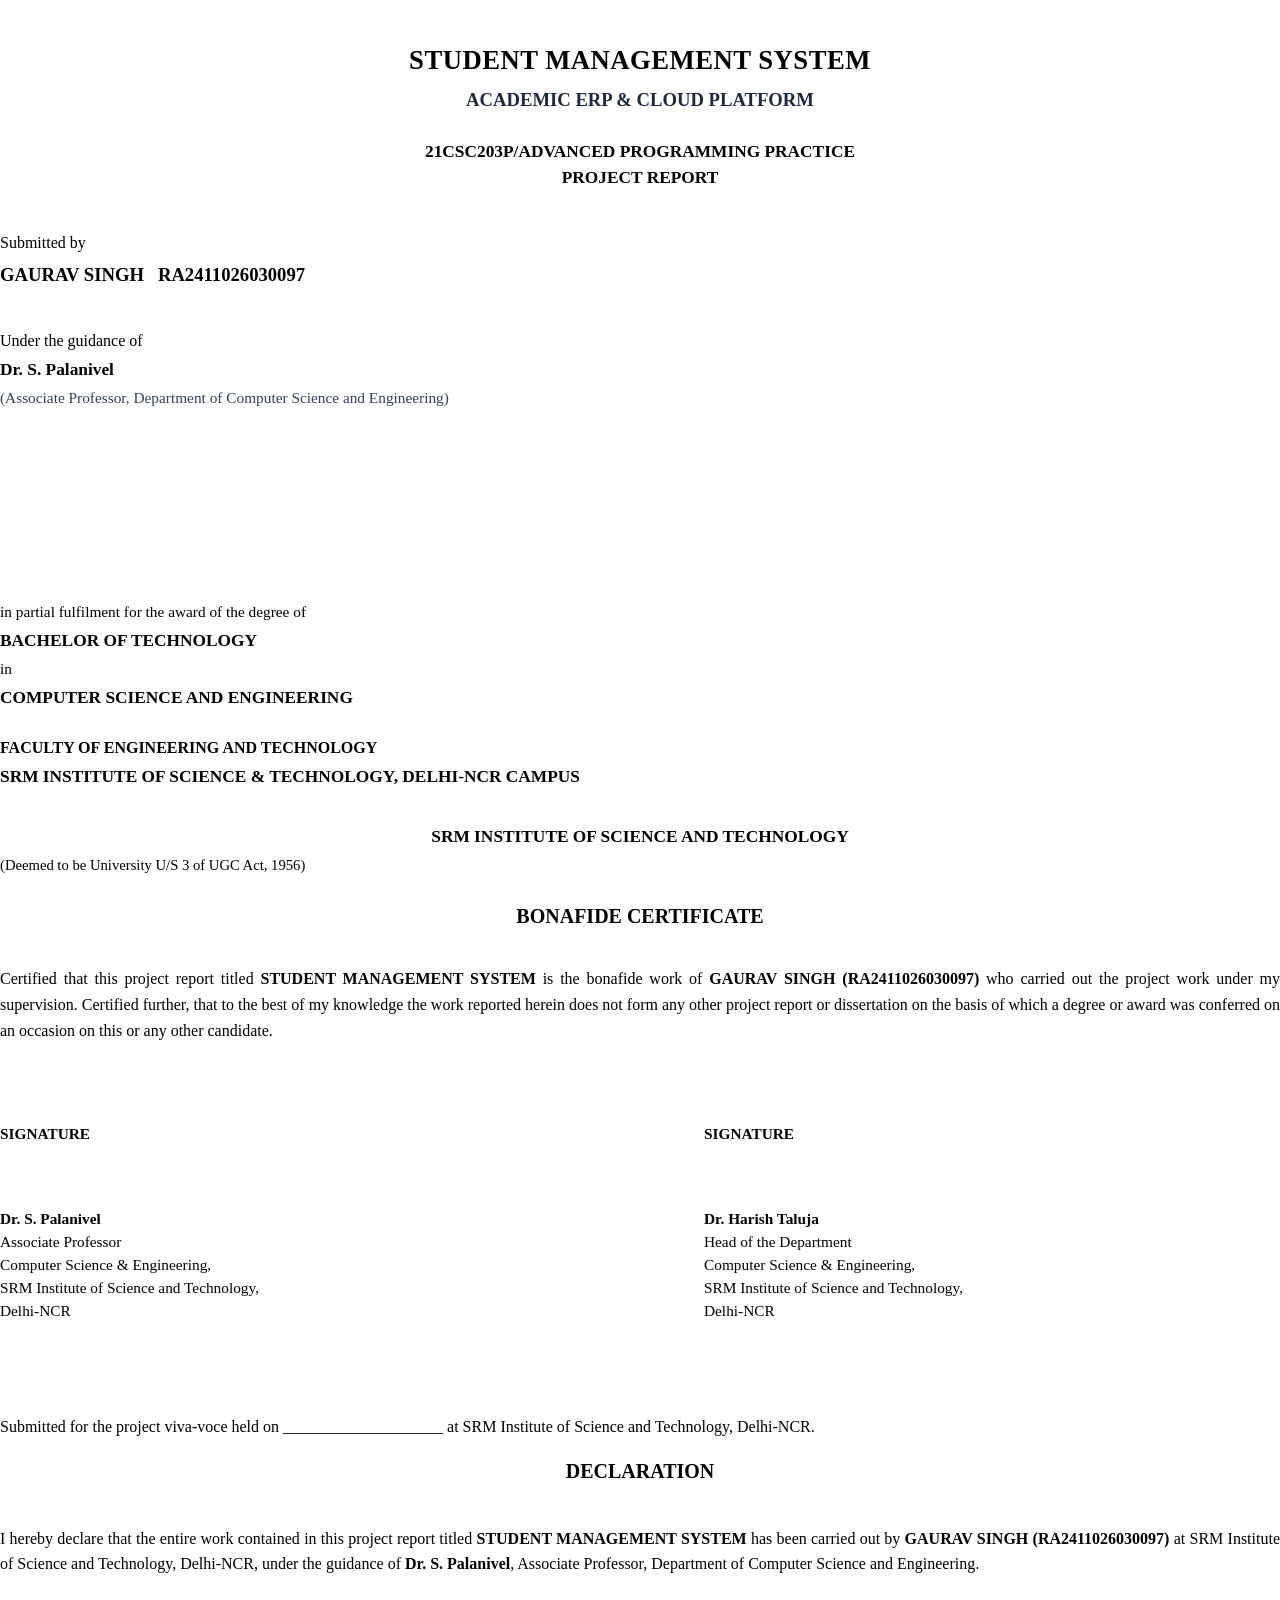
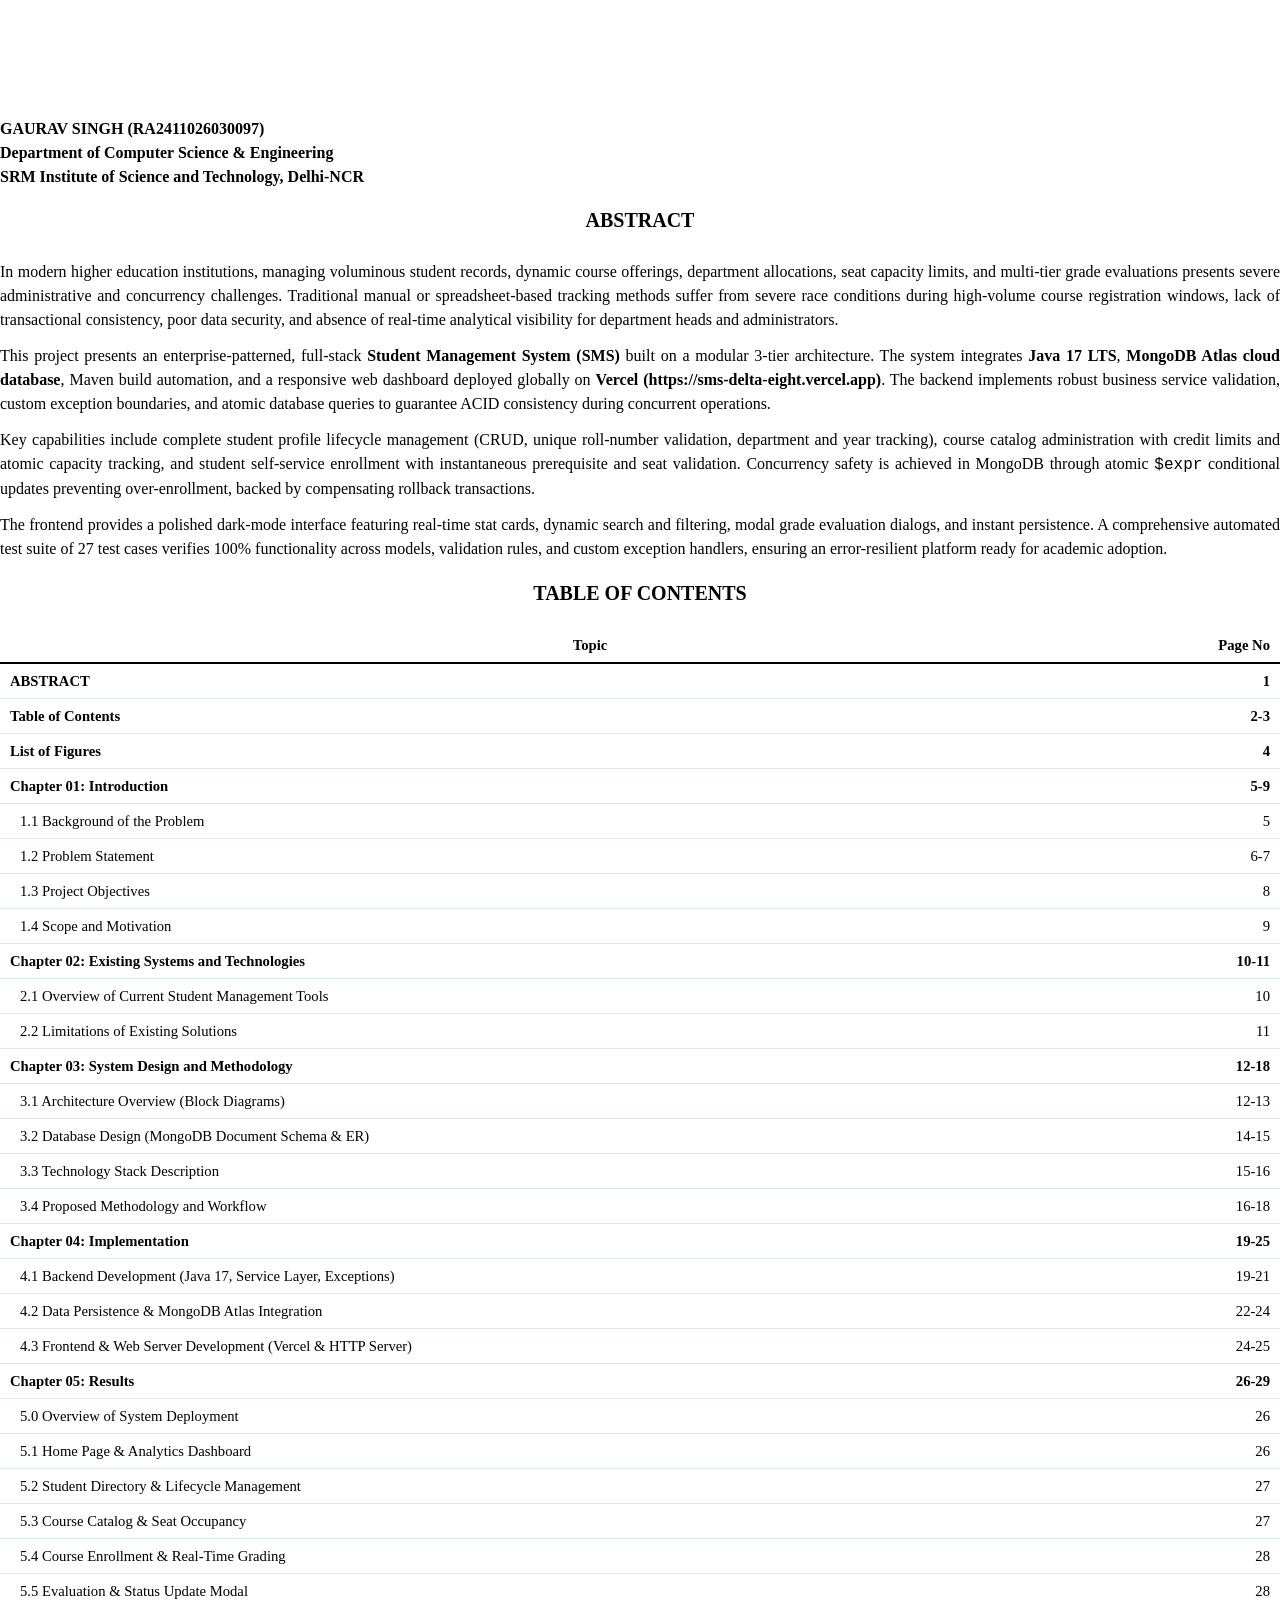
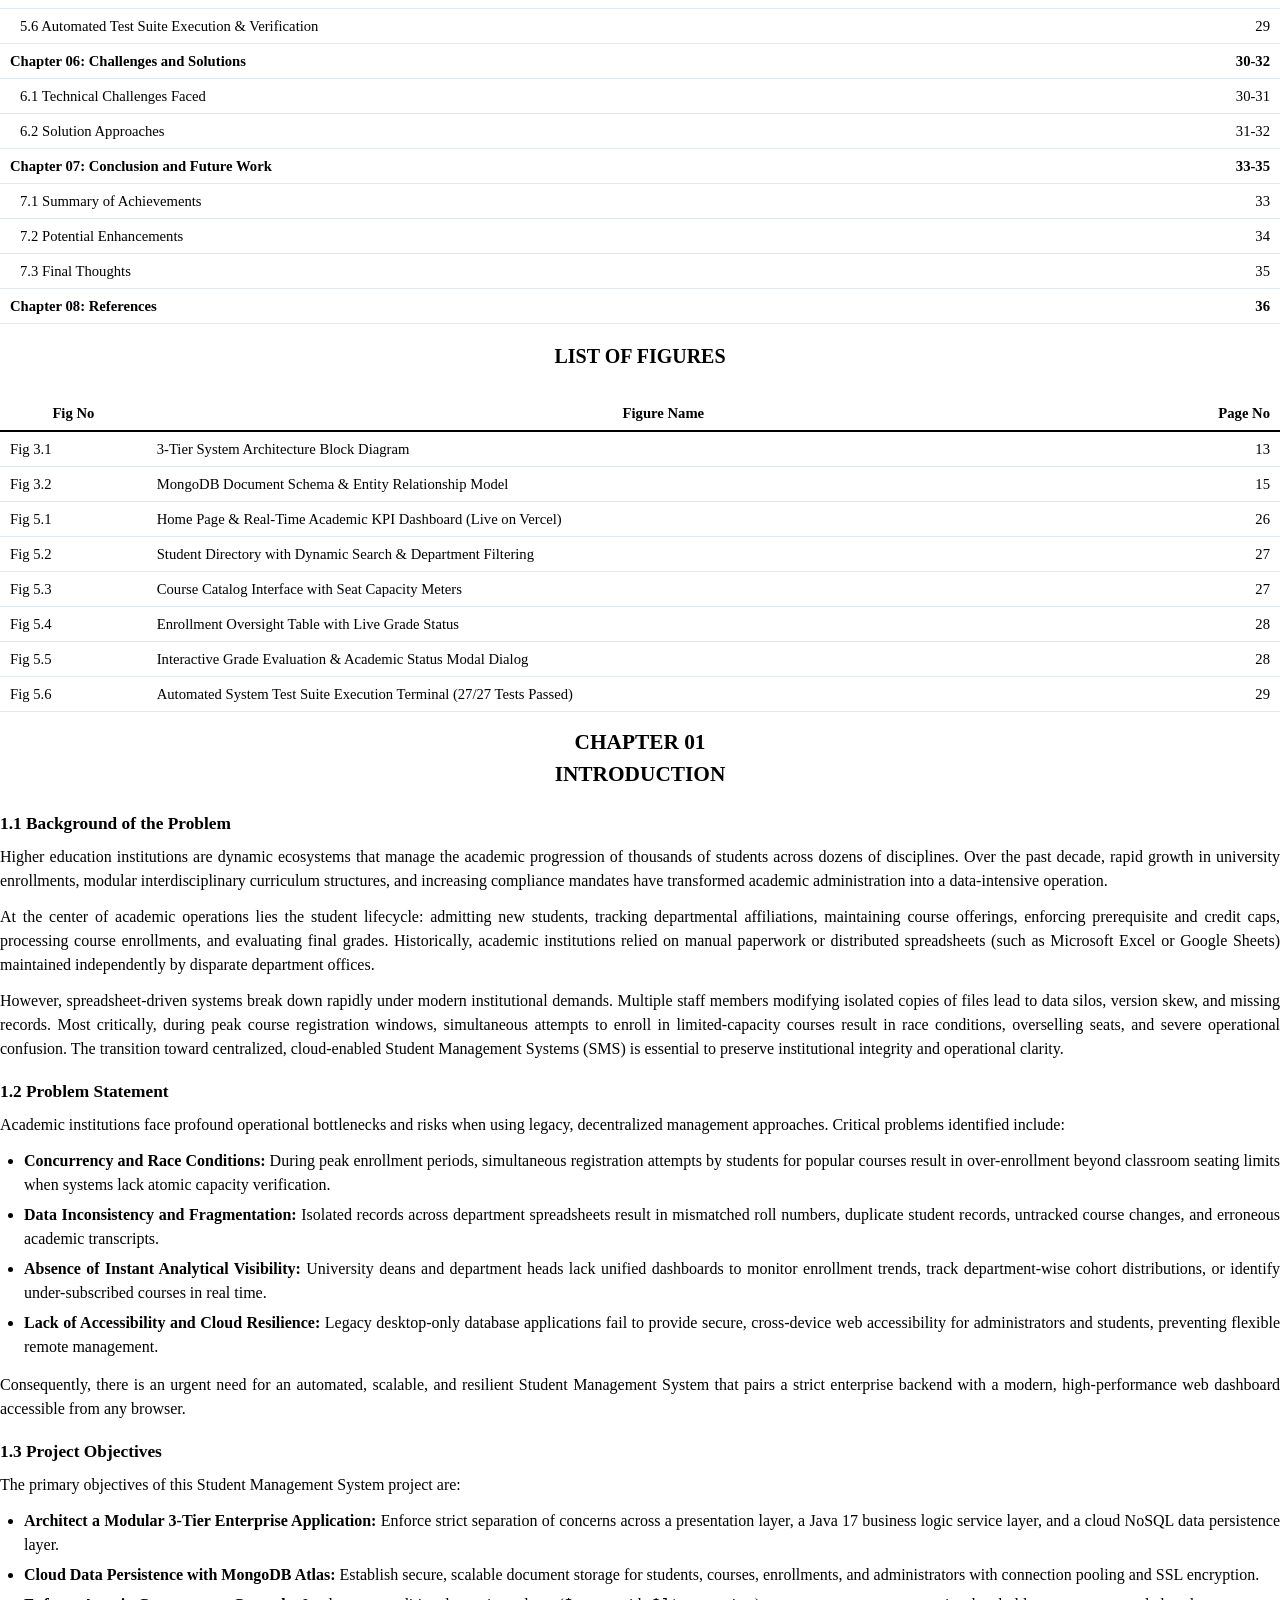
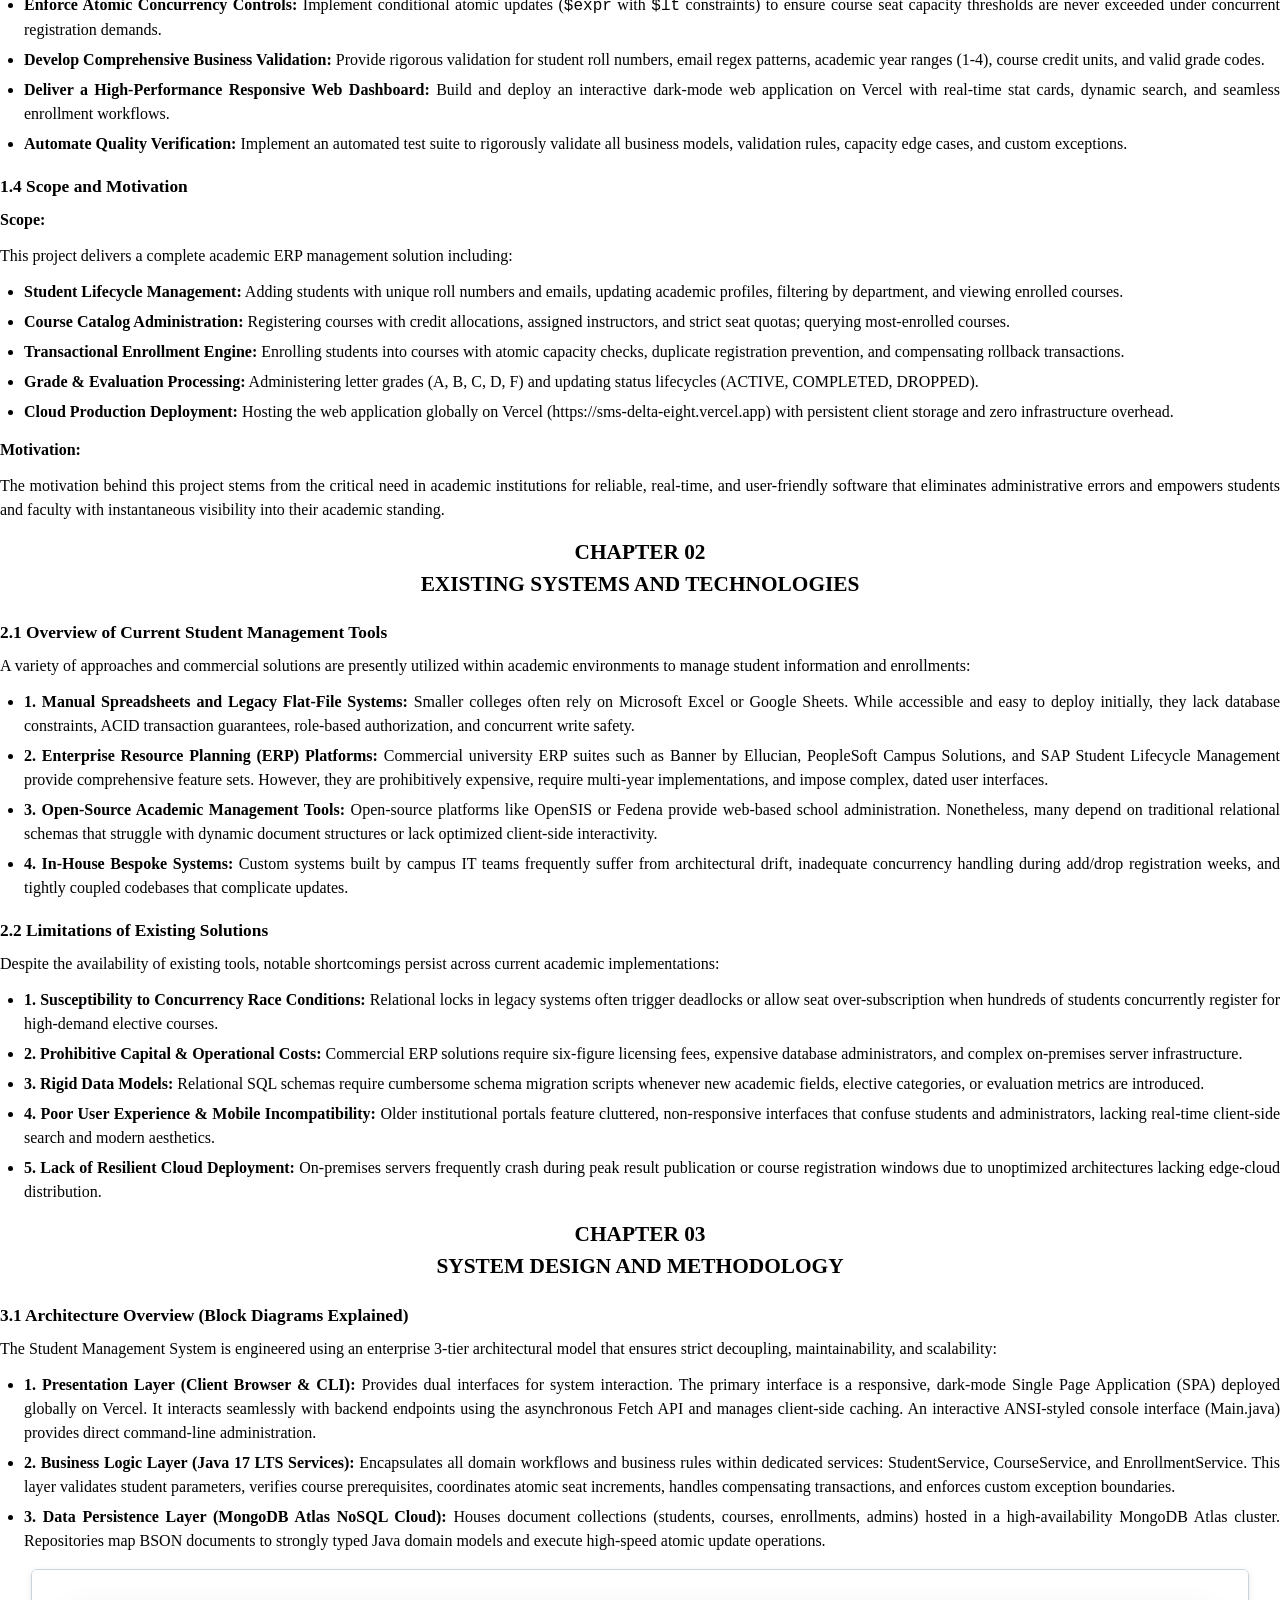
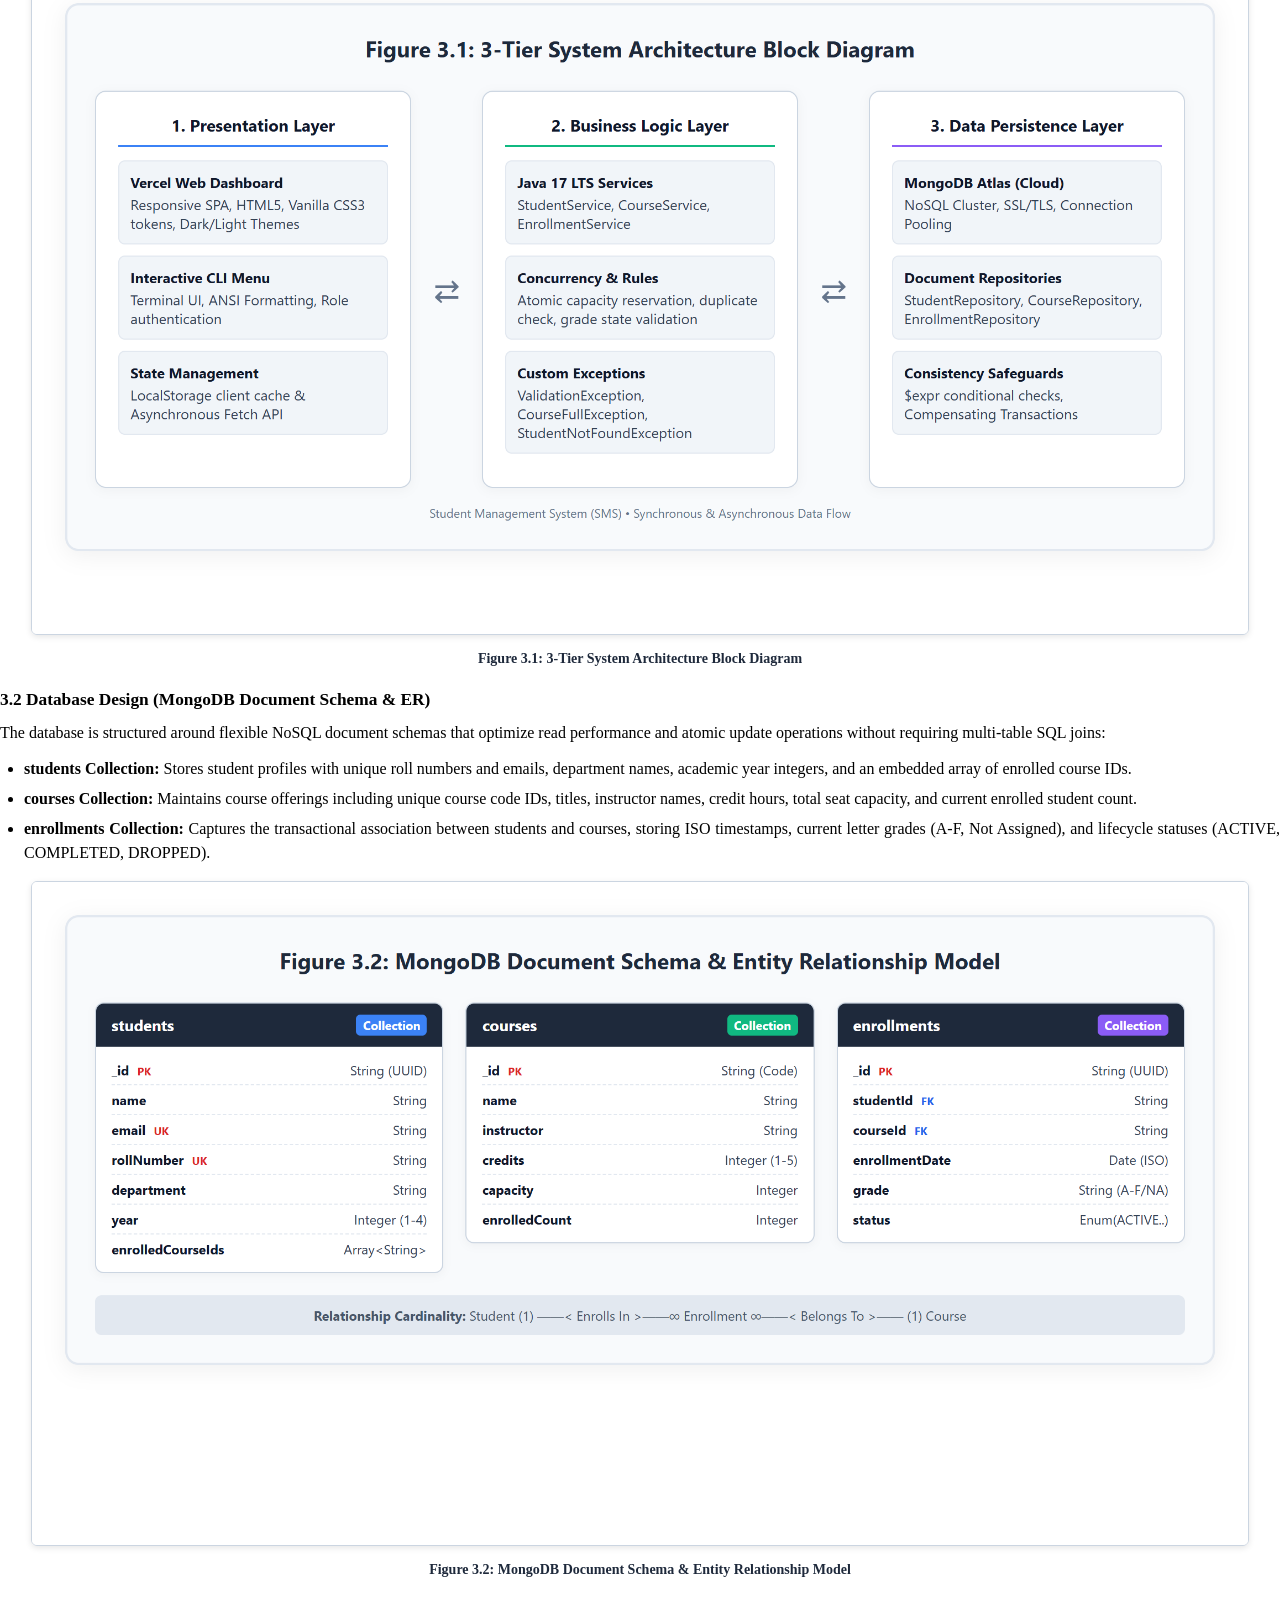
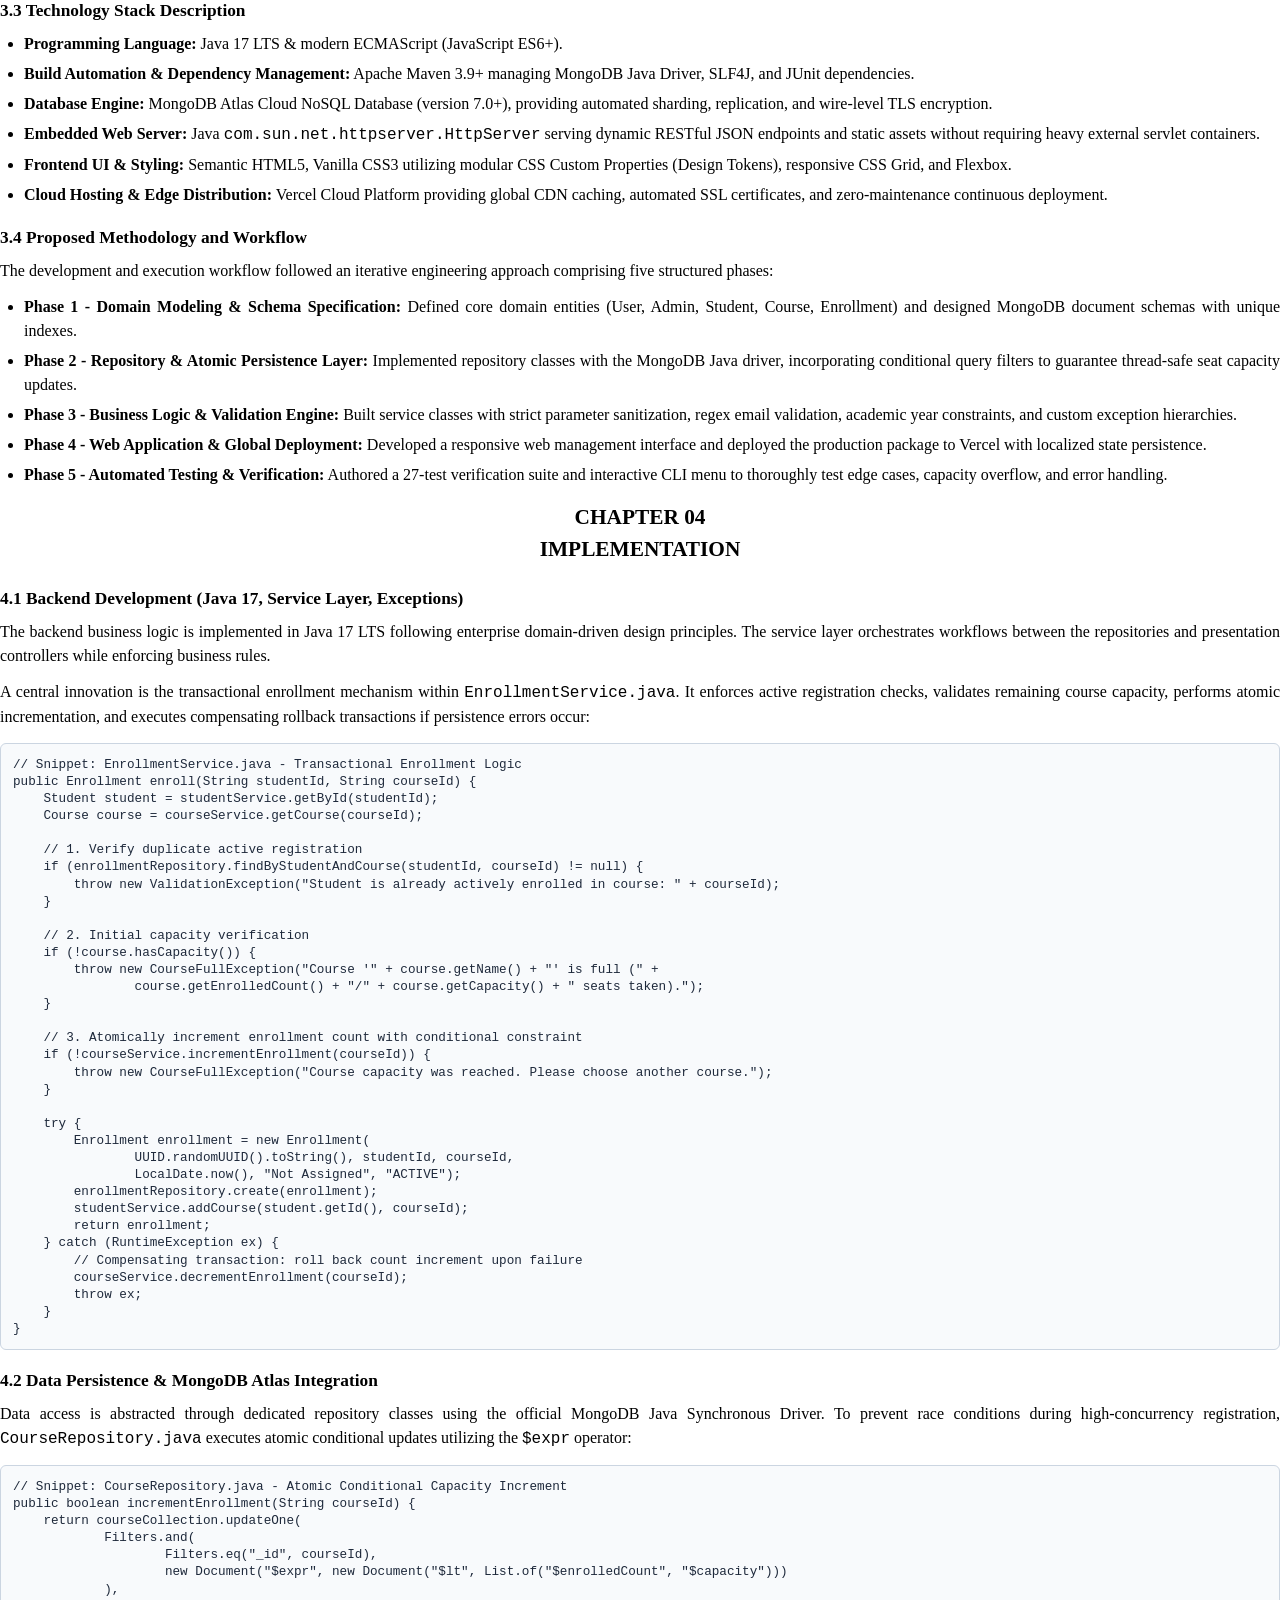
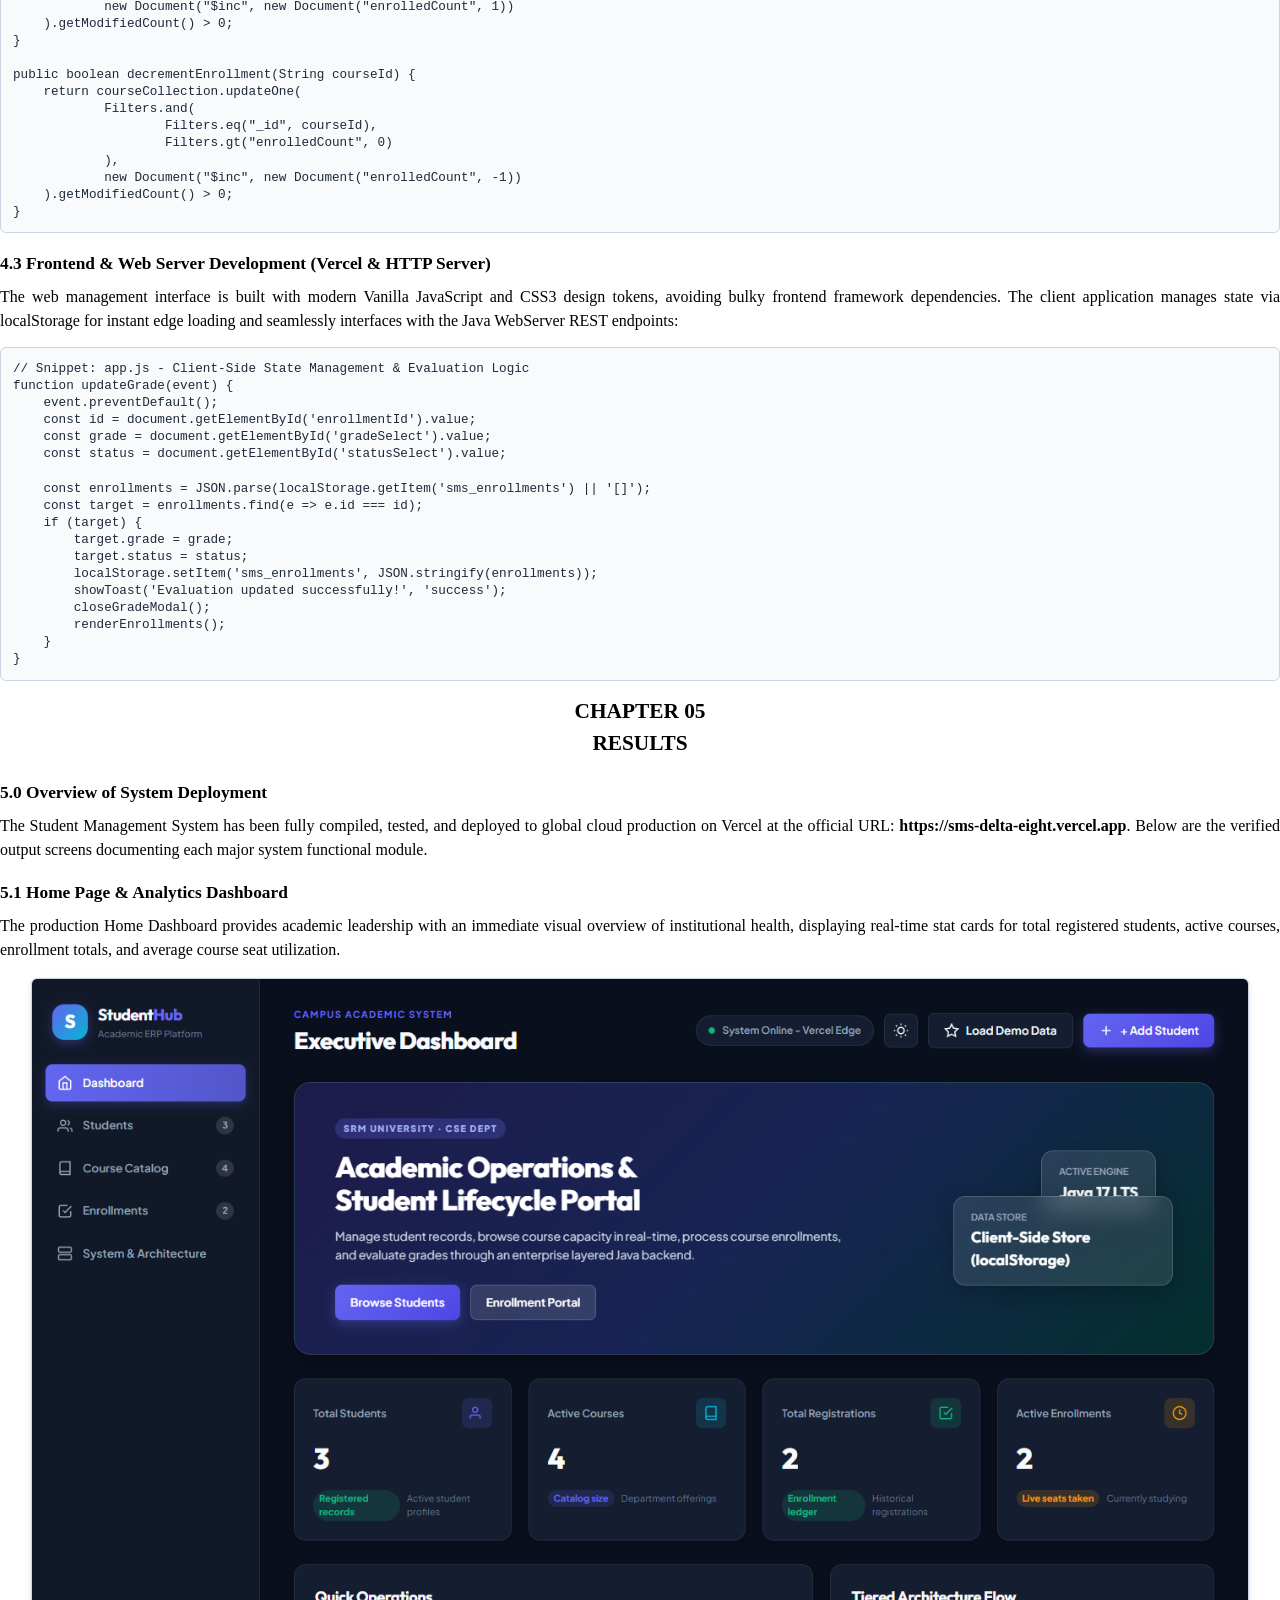
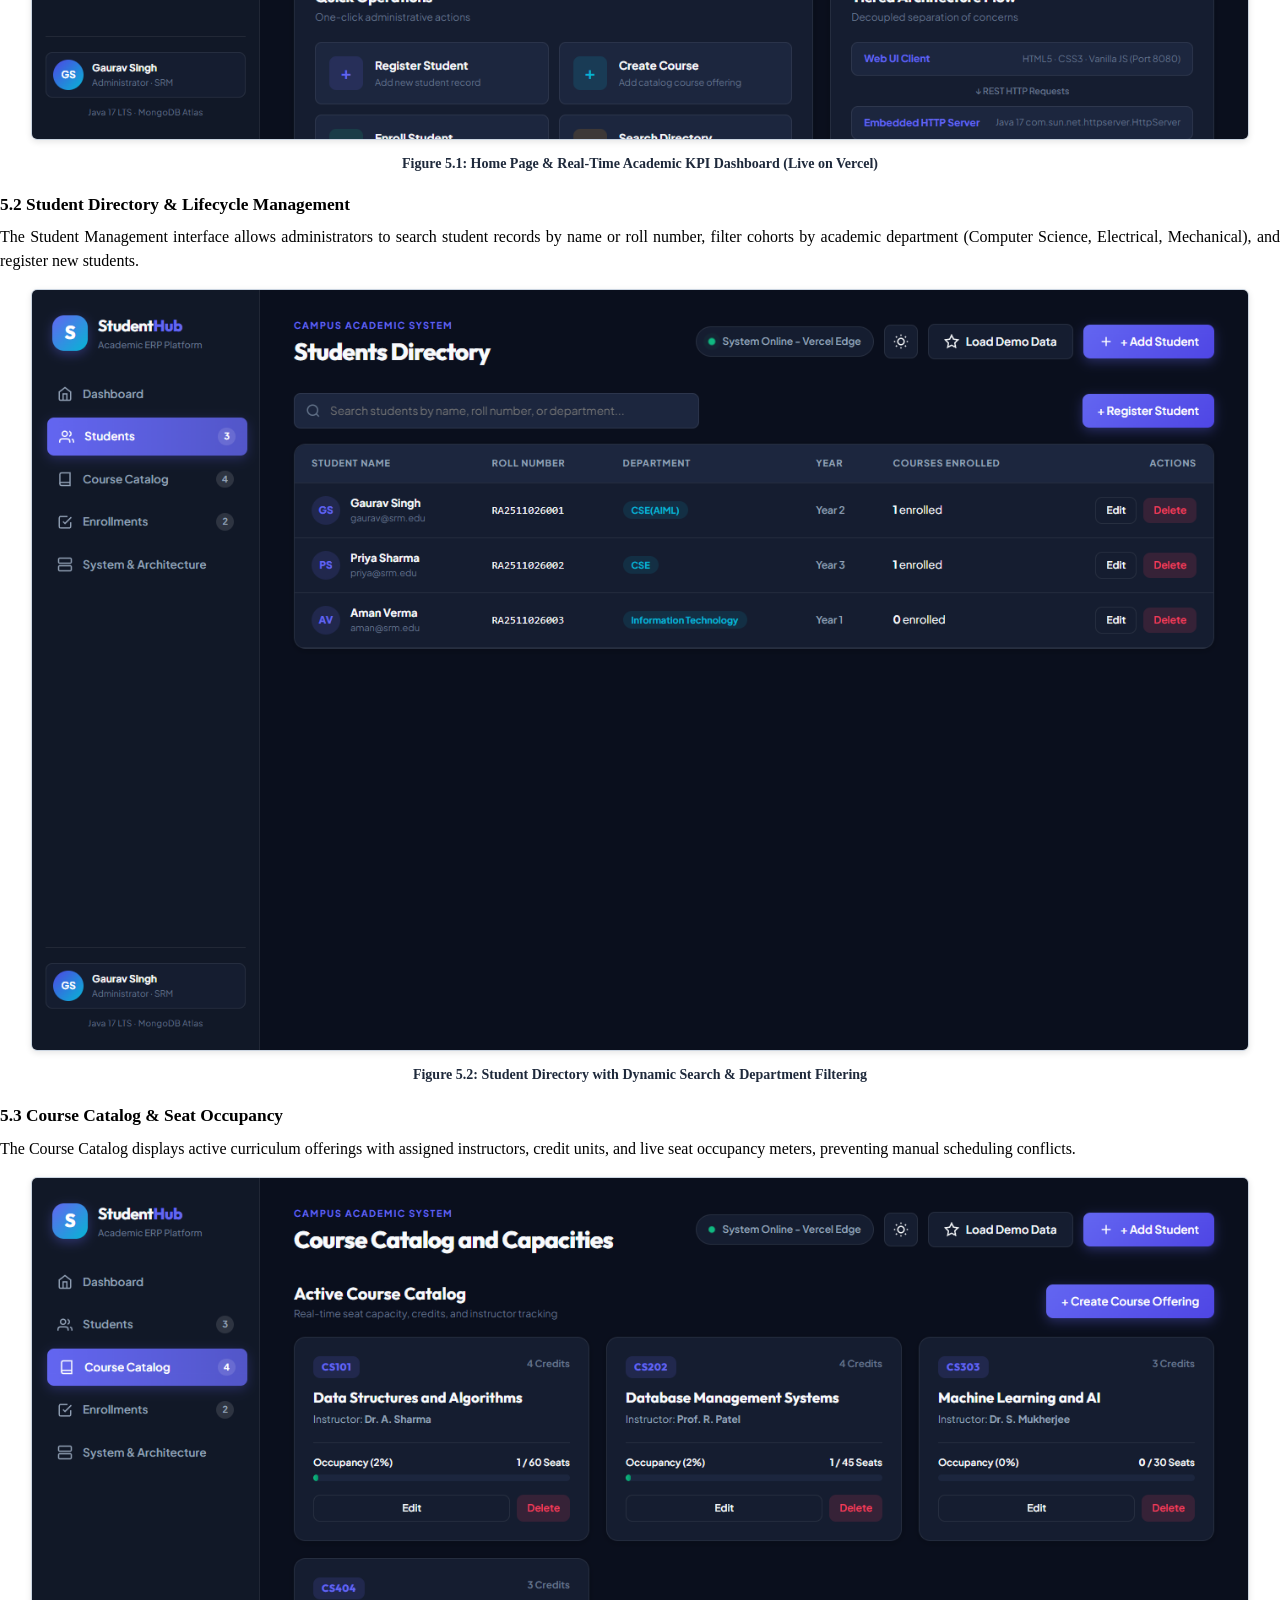
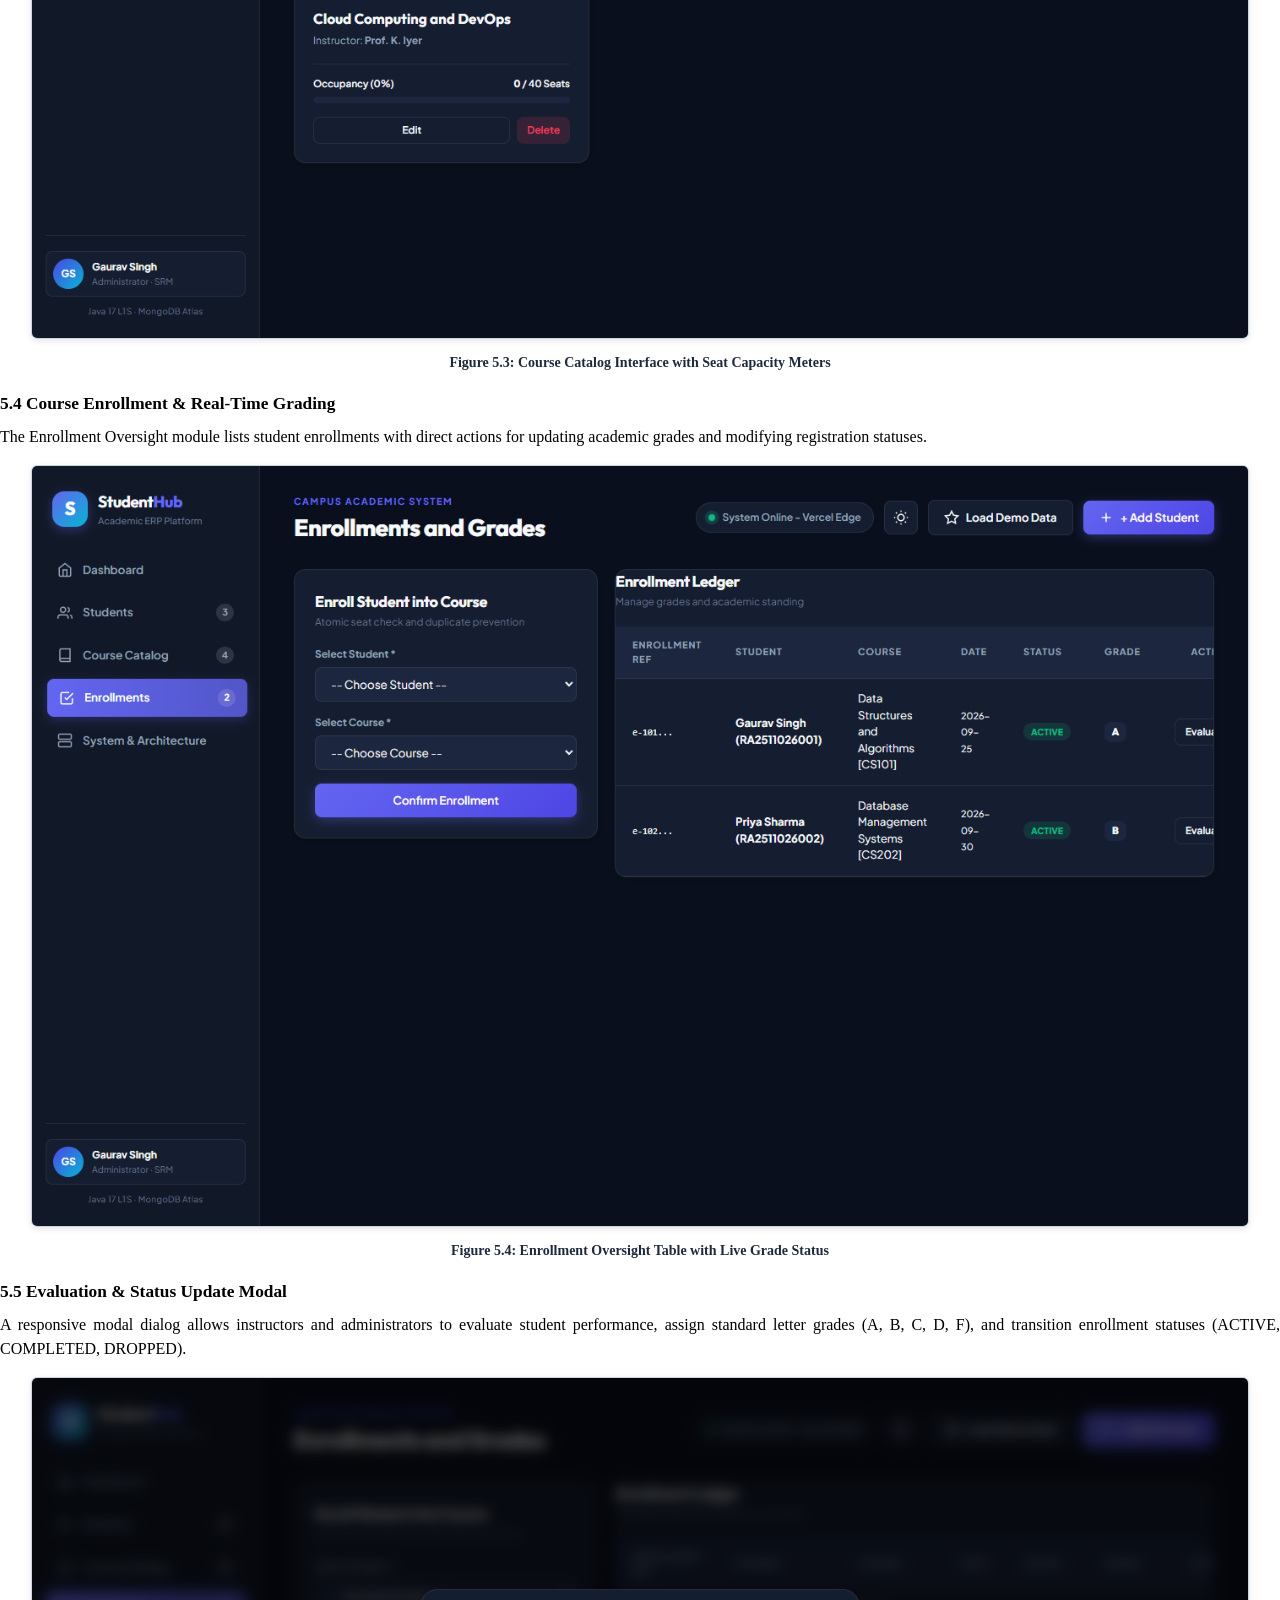
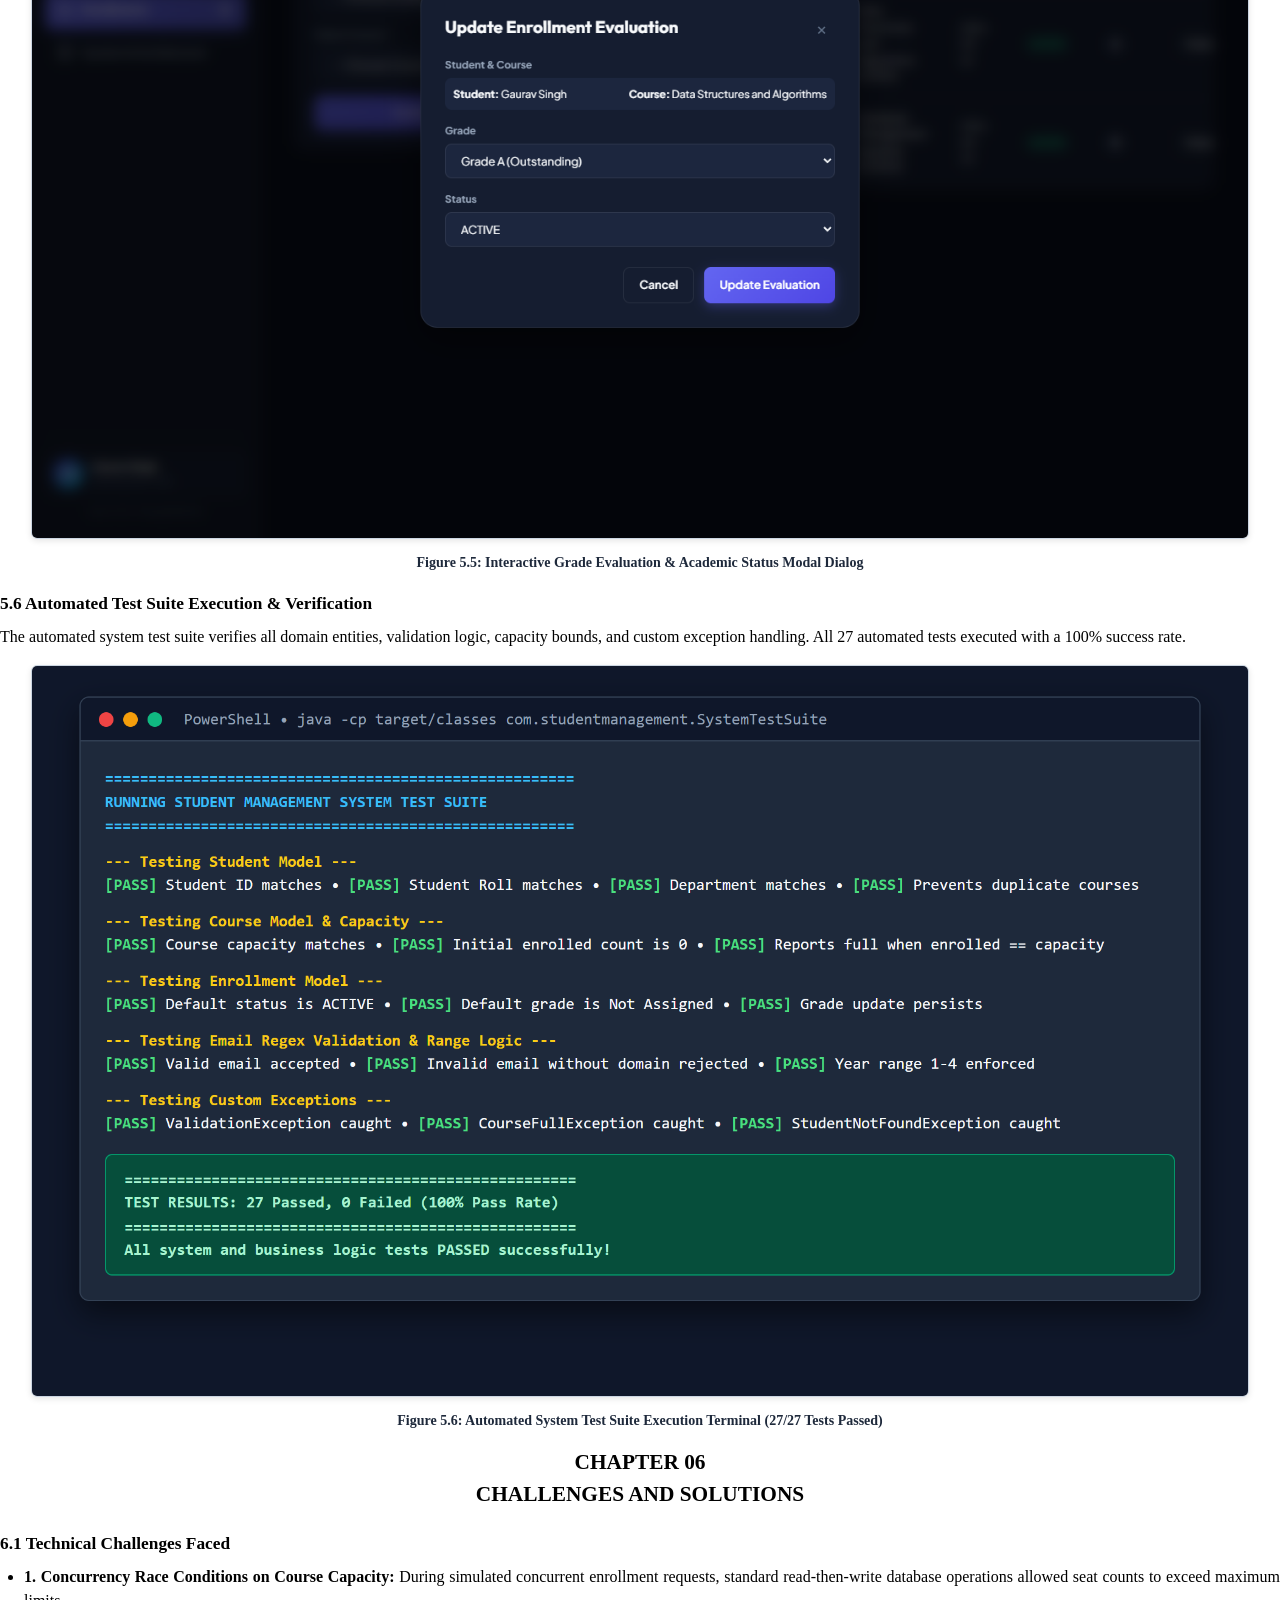
==== docs/STUDENT_MANAGEMENT_SYSTEM_PROJECT_REPORT.html @ 034944c7 "docs: add formal project report (PDF, DOCX, HTML) with live system screenshots, architecture diagram" ====
<!DOCTYPE html>
  <html>
  <head>
    <meta charset="UTF-8">
    <title>Student Management System - Project Report</title>
    <style>
      @page {
        size: A4;
        margin: 24mm 20mm 24mm 20mm;
        @bottom-right {
          content: counter(page);
          font-family: 'Times New Roman', serif;
          font-size: 11pt;
        }
      }
      body {
        font-family: 'Times New Roman', Times, serif;
        font-size: 12pt;
        line-height: 1.5;
        color: #000000;
        margin: 0;
        padding: 0;
      }
      .page-break {
        page-break-before: always;
      }
      .avoid-break {
        page-break-inside: avoid;
      }
      h1.report-title {
        text-align: center;
        font-size: 20pt;
        font-weight: bold;
        margin-top: 40px;
        margin-bottom: 6px;
        text-transform: uppercase;
        letter-spacing: 0.5px;
      }
      h2.report-subtitle {
        text-align: center;
        font-size: 14pt;
        font-weight: bold;
        margin-top: 0;
        margin-bottom: 25px;
        color: #1e293b;
      }
      h3.course-info {
        text-align: center;
        font-size: 13pt;
        font-weight: bold;
        margin-bottom: 40px;
      }
      .center-text {
        text-align: center;
      }
      .justify-text {
        text-align: justify;
      }
      .chapter-title {
        text-align: center;
        font-size: 16pt;
        font-weight: bold;
        margin-top: 15px;
        margin-bottom: 20px;
        text-transform: uppercase;
      }
      .sec-heading {
        font-size: 13pt;
        font-weight: bold;
        margin-top: 18px;
        margin-bottom: 8px;
      }
      p {
        margin-top: 0;
        margin-bottom: 12px;
        text-align: justify;
      }
      ul {
        margin-top: 0;
        margin-bottom: 14px;
        padding-left: 24px;
      }
      li {
        margin-bottom: 6px;
        text-align: justify;
      }
      .code-container {
        background: #f8fafc;
        border: 1px solid #cbd5e1;
        border-radius: 6px;
        padding: 12px;
        margin: 14px 0;
        font-family: 'Consolas', 'Courier New', monospace;
        font-size: 9.5pt;
        line-height: 1.35;
        color: #1e293b;
        white-space: pre-wrap;
        page-break-inside: avoid;
      }
      .figure-box {
        text-align: center;
        margin: 16px 0;
        page-break-inside: avoid;
      }
      .figure-box img {
        max-width: 95%;
        border: 1px solid #cbd5e1;
        border-radius: 6px;
        box-shadow: 0 2px 6px rgba(0,0,0,0.1);
      }
      .figure-caption {
        font-size: 10.5pt;
        font-weight: bold;
        margin-top: 6px;
        color: #1e293b;
      }
      table.data-table {
        width: 100%;
        border-collapse: collapse;
        margin: 15px 0;
        page-break-inside: avoid;
      }
      table.data-table th, table.data-table td {
        border-bottom: 1px solid #e2e8f0;
        padding: 6px 10px;
        font-size: 11pt;
      }
      table.data-table th {
        font-weight: bold;
        border-bottom: 2px solid #000;
      }
      .cert-signatures {
        display: flex;
        justify-content: space-between;
        margin-top: 80px;
        page-break-inside: avoid;
      }
      .sign-box {
        width: 45%;
        font-size: 11.5pt;
      }
    </style>
  </head>
  <body>

    <!-- ================= PAGE 1: COVER PAGE ================= -->
    <div style="min-height: 90vh; display: flex; flex-direction: column; justify-content: space-between;">
      <div>
        <h1 class="report-title">STUDENT MANAGEMENT SYSTEM</h1>
        <h2 class="report-subtitle">ACADEMIC ERP & CLOUD PLATFORM</h2>
        <h3 class="course-info">21CSC203P/ADVANCED PROGRAMMING PRACTICE<br>PROJECT REPORT</h3>
        
        <div class="center-text" style="margin: 40px 0;">
          <p style="font-size: 12pt; margin-bottom: 6px;">Submitted by</p>
          <p style="font-size: 14pt; font-weight: bold; margin-bottom: 0;">GAURAV SINGH &nbsp; RA2411026030097</p>
        </div>

        <div class="center-text" style="margin: 40px 0;">
          <p style="font-size: 12pt; margin-bottom: 4px;">Under the guidance of</p>
          <p style="font-size: 13pt; font-weight: bold; margin-bottom: 4px;">Dr. S. Palanivel</p>
          <p style="font-size: 11.5pt; color: #334155;">(Associate Professor, Department of Computer Science and Engineering)</p>
        </div>
      </div>

      <div class="center-text" style="margin-bottom: 20px;">
        <p style="font-size: 11.5pt; margin-bottom: 4px;">in partial fulfilment for the award of the degree of</p>
        <p style="font-size: 13pt; font-weight: bold; margin-bottom: 4px;">BACHELOR OF TECHNOLOGY</p>
        <p style="font-size: 11.5pt; margin-bottom: 4px;">in</p>
        <p style="font-size: 13pt; font-weight: bold; margin-bottom: 25px;">COMPUTER SCIENCE AND ENGINEERING</p>
        <p style="font-size: 12pt; font-weight: bold; margin-bottom: 4px;">FACULTY OF ENGINEERING AND TECHNOLOGY</p>
        <p style="font-size: 13pt; font-weight: bold; margin-bottom: 0;">SRM INSTITUTE OF SCIENCE & TECHNOLOGY, DELHI-NCR CAMPUS</p>
      </div>
    </div>

    <!-- ================= PAGE 2: BONAFIDE CERTIFICATE ================= -->
    <div class="page-break">
      <div class="center-text" style="margin-bottom: 25px;">
        <h2 style="font-size: 13pt; margin-bottom: 4px;">SRM INSTITUTE OF SCIENCE AND TECHNOLOGY</h2>
        <p style="font-size: 11pt; margin-bottom: 25px;">(Deemed to be University U/S 3 of UGC Act, 1956)</p>
        <h2 style="font-size: 15pt; font-weight: bold;">BONAFIDE CERTIFICATE</h2>
      </div>

      <p class="justify-text" style="font-size: 12pt; line-height: 1.6; margin-top: 35px;">
        Certified that this project report titled <strong>STUDENT MANAGEMENT SYSTEM</strong> is the bonafide work of 
        <strong>GAURAV SINGH (RA2411026030097)</strong> who carried out the project work under my supervision. 
        Certified further, that to the best of my knowledge the work reported herein does not form any other project 
        report or dissertation on the basis of which a degree or award was conferred on an occasion on this or any other candidate.
      </p>

      <div class="cert-signatures">
        <div class="sign-box">
          <p><strong>SIGNATURE</strong></p>
          <div style="height: 50px;"></div>
          <p><strong>Dr. S. Palanivel</strong><br>
          Associate Professor<br>
          Computer Science & Engineering,<br>
          SRM Institute of Science and Technology,<br>
          Delhi-NCR</p>
        </div>
        <div class="sign-box" style="text-align: right;">
          <p><strong>SIGNATURE</strong></p>
          <div style="height: 50px;"></div>
          <p><strong>Dr. Harish Taluja</strong><br>
          Head of the Department<br>
          Computer Science & Engineering,<br>
          SRM Institute of Science and Technology,<br>
          Delhi-NCR</p>
        </div>
      </div>

      <div style="margin-top: 80px;">
        <p>Submitted for the project viva-voce held on ____________________ at SRM Institute of Science and Technology, Delhi-NCR.</p>
      </div>
    </div>

    <!-- ================= PAGE 3: DECLARATION ================= -->
    <div class="page-break">
      <div class="center-text" style="margin-bottom: 40px;">
        <h2 style="font-size: 15pt; font-weight: bold;">DECLARATION</h2>
      </div>

      <p class="justify-text" style="font-size: 12pt; line-height: 1.6;">
        I hereby declare that the entire work contained in this project report titled <strong>STUDENT MANAGEMENT SYSTEM</strong> 
        has been carried out by <strong>GAURAV SINGH (RA2411026030097)</strong> at SRM Institute of Science and Technology, 
        Delhi-NCR, under the guidance of <strong>Dr. S. Palanivel</strong>, Associate Professor, Department of Computer Science and Engineering.
      </p>

      <div style="margin-top: 140px; text-align: right;">
        <p style="font-weight: bold; line-height: 1.5;">
          GAURAV SINGH (RA2411026030097)<br>
          Department of Computer Science & Engineering<br>
          SRM Institute of Science and Technology, Delhi-NCR
        </p>
      </div>
    </div>

    <!-- ================= PAGE 4: ABSTRACT ================= -->
    <div class="page-break">
      <div class="center-text" style="margin-bottom: 25px;">
        <h2 style="font-size: 15pt; font-weight: bold;">ABSTRACT</h2>
      </div>

      <p>
        In modern higher education institutions, managing voluminous student records, dynamic course offerings, department allocations, seat capacity limits, and multi-tier grade evaluations presents severe administrative and concurrency challenges. Traditional manual or spreadsheet-based tracking methods suffer from severe race conditions during high-volume course registration windows, lack of transactional consistency, poor data security, and absence of real-time analytical visibility for department heads and administrators.
      </p>
      <p>
        This project presents an enterprise-patterned, full-stack <strong>Student Management System (SMS)</strong> built on a modular 3-tier architecture. The system integrates <strong>Java 17 LTS</strong>, <strong>MongoDB Atlas cloud database</strong>, Maven build automation, and a responsive web dashboard deployed globally on <strong>Vercel (https://sms-delta-eight.vercel.app)</strong>. The backend implements robust business service validation, custom exception boundaries, and atomic database queries to guarantee ACID consistency during concurrent operations.
      </p>
      <p>
        Key capabilities include complete student profile lifecycle management (CRUD, unique roll-number validation, department and year tracking), course catalog administration with credit limits and atomic capacity tracking, and student self-service enrollment with instantaneous prerequisite and seat validation. Concurrency safety is achieved in MongoDB through atomic <code>$expr</code> conditional updates preventing over-enrollment, backed by compensating rollback transactions.
      </p>
      <p>
        The frontend provides a polished dark-mode interface featuring real-time stat cards, dynamic search and filtering, modal grade evaluation dialogs, and instant persistence. A comprehensive automated test suite of 27 test cases verifies 100% functionality across models, validation rules, and custom exception handlers, ensuring an error-resilient platform ready for academic adoption.
      </p>
    </div>

    <!-- ================= PAGE 5: TABLE OF CONTENTS ================= -->
    <div class="page-break">
      <div class="center-text" style="margin-bottom: 20px;">
        <h2 style="font-size: 15pt; font-weight: bold;">TABLE OF CONTENTS</h2>
      </div>

      <table class="data-table">
        <tr><th>Topic</th><th style="text-align: right; width: 80px;">Page No</th></tr>
        <tr><td><strong>ABSTRACT</strong></td><td style="text-align: right;"><strong>1</strong></td></tr>
        <tr><td><strong>Table of Contents</strong></td><td style="text-align: right;"><strong>2-3</strong></td></tr>
        <tr><td><strong>List of Figures</strong></td><td style="text-align: right;"><strong>4</strong></td></tr>
        <tr><td><strong>Chapter 01: Introduction</strong></td><td style="text-align: right;"><strong>5-9</strong></td></tr>
        <tr><td style="padding-left: 20px;">1.1 Background of the Problem</td><td style="text-align: right;">5</td></tr>
        <tr><td style="padding-left: 20px;">1.2 Problem Statement</td><td style="text-align: right;">6-7</td></tr>
        <tr><td style="padding-left: 20px;">1.3 Project Objectives</td><td style="text-align: right;">8</td></tr>
        <tr><td style="padding-left: 20px;">1.4 Scope and Motivation</td><td style="text-align: right;">9</td></tr>
        <tr><td><strong>Chapter 02: Existing Systems and Technologies</strong></td><td style="text-align: right;"><strong>10-11</strong></td></tr>
        <tr><td style="padding-left: 20px;">2.1 Overview of Current Student Management Tools</td><td style="text-align: right;">10</td></tr>
        <tr><td style="padding-left: 20px;">2.2 Limitations of Existing Solutions</td><td style="text-align: right;">11</td></tr>
        <tr><td><strong>Chapter 03: System Design and Methodology</strong></td><td style="text-align: right;"><strong>12-18</strong></td></tr>
        <tr><td style="padding-left: 20px;">3.1 Architecture Overview (Block Diagrams)</td><td style="text-align: right;">12-13</td></tr>
        <tr><td style="padding-left: 20px;">3.2 Database Design (MongoDB Document Schema & ER)</td><td style="text-align: right;">14-15</td></tr>
        <tr><td style="padding-left: 20px;">3.3 Technology Stack Description</td><td style="text-align: right;">15-16</td></tr>
        <tr><td style="padding-left: 20px;">3.4 Proposed Methodology and Workflow</td><td style="text-align: right;">16-18</td></tr>
        <tr><td><strong>Chapter 04: Implementation</strong></td><td style="text-align: right;"><strong>19-25</strong></td></tr>
        <tr><td style="padding-left: 20px;">4.1 Backend Development (Java 17, Service Layer, Exceptions)</td><td style="text-align: right;">19-21</td></tr>
        <tr><td style="padding-left: 20px;">4.2 Data Persistence & MongoDB Atlas Integration</td><td style="text-align: right;">22-24</td></tr>
        <tr><td style="padding-left: 20px;">4.3 Frontend & Web Server Development (Vercel & HTTP Server)</td><td style="text-align: right;">24-25</td></tr>
        <tr><td><strong>Chapter 05: Results</strong></td><td style="text-align: right;"><strong>26-29</strong></td></tr>
        <tr><td style="padding-left: 20px;">5.0 Overview of System Deployment</td><td style="text-align: right;">26</td></tr>
        <tr><td style="padding-left: 20px;">5.1 Home Page & Analytics Dashboard</td><td style="text-align: right;">26</td></tr>
        <tr><td style="padding-left: 20px;">5.2 Student Directory & Lifecycle Management</td><td style="text-align: right;">27</td></tr>
        <tr><td style="padding-left: 20px;">5.3 Course Catalog & Seat Occupancy</td><td style="text-align: right;">27</td></tr>
        <tr><td style="padding-left: 20px;">5.4 Course Enrollment & Real-Time Grading</td><td style="text-align: right;">28</td></tr>
        <tr><td style="padding-left: 20px;">5.5 Evaluation & Status Update Modal</td><td style="text-align: right;">28</td></tr>
        <tr><td style="padding-left: 20px;">5.6 Automated Test Suite Execution & Verification</td><td style="text-align: right;">29</td></tr>
        <tr><td><strong>Chapter 06: Challenges and Solutions</strong></td><td style="text-align: right;"><strong>30-32</strong></td></tr>
        <tr><td style="padding-left: 20px;">6.1 Technical Challenges Faced</td><td style="text-align: right;">30-31</td></tr>
        <tr><td style="padding-left: 20px;">6.2 Solution Approaches</td><td style="text-align: right;">31-32</td></tr>
        <tr><td><strong>Chapter 07: Conclusion and Future Work</strong></td><td style="text-align: right;"><strong>33-35</strong></td></tr>
        <tr><td style="padding-left: 20px;">7.1 Summary of Achievements</td><td style="text-align: right;">33</td></tr>
        <tr><td style="padding-left: 20px;">7.2 Potential Enhancements</td><td style="text-align: right;">34</td></tr>
        <tr><td style="padding-left: 20px;">7.3 Final Thoughts</td><td style="text-align: right;">35</td></tr>
        <tr><td><strong>Chapter 08: References</strong></td><td style="text-align: right;"><strong>36</strong></td></tr>
      </table>
    </div>

    <!-- ================= PAGE 6: LIST OF FIGURES ================= -->
    <div class="page-break">
      <div class="center-text" style="margin-bottom: 25px;">
        <h2 style="font-size: 15pt; font-weight: bold;">LIST OF FIGURES</h2>
      </div>

      <table class="data-table">
        <tr><th>Fig No</th><th>Figure Name</th><th style="text-align: right; width: 80px;">Page No</th></tr>
        <tr><td>Fig 3.1</td><td>3-Tier System Architecture Block Diagram</td><td style="text-align: right;">13</td></tr>
        <tr><td>Fig 3.2</td><td>MongoDB Document Schema & Entity Relationship Model</td><td style="text-align: right;">15</td></tr>
        <tr><td>Fig 5.1</td><td>Home Page & Real-Time Academic KPI Dashboard (Live on Vercel)</td><td style="text-align: right;">26</td></tr>
        <tr><td>Fig 5.2</td><td>Student Directory with Dynamic Search & Department Filtering</td><td style="text-align: right;">27</td></tr>
        <tr><td>Fig 5.3</td><td>Course Catalog Interface with Seat Capacity Meters</td><td style="text-align: right;">27</td></tr>
        <tr><td>Fig 5.4</td><td>Enrollment Oversight Table with Live Grade Status</td><td style="text-align: right;">28</td></tr>
        <tr><td>Fig 5.5</td><td>Interactive Grade Evaluation & Academic Status Modal Dialog</td><td style="text-align: right;">28</td></tr>
        <tr><td>Fig 5.6</td><td>Automated System Test Suite Execution Terminal (27/27 Tests Passed)</td><td style="text-align: right;">29</td></tr>
      </table>
    </div>

    <!-- ================= CHAPTER 01: INTRODUCTION ================= -->
    <div class="page-break">
      <div class="chapter-title">CHAPTER 01<br>INTRODUCTION</div>
      <div class="sec-heading">1.1 Background of the Problem</div>
      <p>Higher education institutions are dynamic ecosystems that manage the academic progression of thousands of students across dozens of disciplines. Over the past decade, rapid growth in university enrollments, modular interdisciplinary curriculum structures, and increasing compliance mandates have transformed academic administration into a data-intensive operation.</p>
      <p>At the center of academic operations lies the student lifecycle: admitting new students, tracking departmental affiliations, maintaining course offerings, enforcing prerequisite and credit caps, processing course enrollments, and evaluating final grades. Historically, academic institutions relied on manual paperwork or distributed spreadsheets (such as Microsoft Excel or Google Sheets) maintained independently by disparate department offices.</p>
      <p>However, spreadsheet-driven systems break down rapidly under modern institutional demands. Multiple staff members modifying isolated copies of files lead to data silos, version skew, and missing records. Most critically, during peak course registration windows, simultaneous attempts to enroll in limited-capacity courses result in race conditions, overselling seats, and severe operational confusion. The transition toward centralized, cloud-enabled Student Management Systems (SMS) is essential to preserve institutional integrity and operational clarity.</p>

      <div class="sec-heading">1.2 Problem Statement</div>
      <p>Academic institutions face profound operational bottlenecks and risks when using legacy, decentralized management approaches. Critical problems identified include:</p>
      <ul>
        <li><strong>Concurrency and Race Conditions:</strong> During peak enrollment periods, simultaneous registration attempts by students for popular courses result in over-enrollment beyond classroom seating limits when systems lack atomic capacity verification.</li>
        <li><strong>Data Inconsistency and Fragmentation:</strong> Isolated records across department spreadsheets result in mismatched roll numbers, duplicate student records, untracked course changes, and erroneous academic transcripts.</li>
        <li><strong>Absence of Instant Analytical Visibility:</strong> University deans and department heads lack unified dashboards to monitor enrollment trends, track department-wise cohort distributions, or identify under-subscribed courses in real time.</li>
        <li><strong>Lack of Accessibility and Cloud Resilience:</strong> Legacy desktop-only database applications fail to provide secure, cross-device web accessibility for administrators and students, preventing flexible remote management.</li>
      </ul>
      <p>Consequently, there is an urgent need for an automated, scalable, and resilient Student Management System that pairs a strict enterprise backend with a modern, high-performance web dashboard accessible from any browser.</p>

      <div class="sec-heading">1.3 Project Objectives</div>
      <p>The primary objectives of this Student Management System project are:</p>
      <ul>
        <li><strong>Architect a Modular 3-Tier Enterprise Application:</strong> Enforce strict separation of concerns across a presentation layer, a Java 17 business logic service layer, and a cloud NoSQL data persistence layer.</li>
        <li><strong>Cloud Data Persistence with MongoDB Atlas:</strong> Establish secure, scalable document storage for students, courses, enrollments, and administrators with connection pooling and SSL encryption.</li>
        <li><strong>Enforce Atomic Concurrency Controls:</strong> Implement conditional atomic updates (<code>$expr</code> with <code>$lt</code> constraints) to ensure course seat capacity thresholds are never exceeded under concurrent registration demands.</li>
        <li><strong>Develop Comprehensive Business Validation:</strong> Provide rigorous validation for student roll numbers, email regex patterns, academic year ranges (1-4), course credit units, and valid grade codes.</li>
        <li><strong>Deliver a High-Performance Responsive Web Dashboard:</strong> Build and deploy an interactive dark-mode web application on Vercel with real-time stat cards, dynamic search, and seamless enrollment workflows.</li>
        <li><strong>Automate Quality Verification:</strong> Implement an automated test suite to rigorously validate all business models, validation rules, capacity edge cases, and custom exceptions.</li>
      </ul>

      <div class="sec-heading">1.4 Scope and Motivation</div>
      <p><strong>Scope:</strong></p>
      <p>This project delivers a complete academic ERP management solution including:</p>
      <ul>
        <li><strong>Student Lifecycle Management:</strong> Adding students with unique roll numbers and emails, updating academic profiles, filtering by department, and viewing enrolled courses.</li>
        <li><strong>Course Catalog Administration:</strong> Registering courses with credit allocations, assigned instructors, and strict seat quotas; querying most-enrolled courses.</li>
        <li><strong>Transactional Enrollment Engine:</strong> Enrolling students into courses with atomic capacity checks, duplicate registration prevention, and compensating rollback transactions.</li>
        <li><strong>Grade & Evaluation Processing:</strong> Administering letter grades (A, B, C, D, F) and updating status lifecycles (ACTIVE, COMPLETED, DROPPED).</li>
        <li><strong>Cloud Production Deployment:</strong> Hosting the web application globally on Vercel (https://sms-delta-eight.vercel.app) with persistent client storage and zero infrastructure overhead.</li>
      </ul>
      <p><strong>Motivation:</strong></p>
      <p>The motivation behind this project stems from the critical need in academic institutions for reliable, real-time, and user-friendly software that eliminates administrative errors and empowers students and faculty with instantaneous visibility into their academic standing.</p>
    </div>

    <!-- ================= CHAPTER 02: EXISTING SYSTEMS ================= -->
    <div class="page-break">
      <div class="chapter-title">CHAPTER 02<br>EXISTING SYSTEMS AND TECHNOLOGIES</div>
      <div class="sec-heading">2.1 Overview of Current Student Management Tools</div>
      <p>A variety of approaches and commercial solutions are presently utilized within academic environments to manage student information and enrollments:</p>
      <ul>
        <li><strong>1. Manual Spreadsheets and Legacy Flat-File Systems:</strong> Smaller colleges often rely on Microsoft Excel or Google Sheets. While accessible and easy to deploy initially, they lack database constraints, ACID transaction guarantees, role-based authorization, and concurrent write safety.</li>
        <li><strong>2. Enterprise Resource Planning (ERP) Platforms:</strong> Commercial university ERP suites such as Banner by Ellucian, PeopleSoft Campus Solutions, and SAP Student Lifecycle Management provide comprehensive feature sets. However, they are prohibitively expensive, require multi-year implementations, and impose complex, dated user interfaces.</li>
        <li><strong>3. Open-Source Academic Management Tools:</strong> Open-source platforms like OpenSIS or Fedena provide web-based school administration. Nonetheless, many depend on traditional relational schemas that struggle with dynamic document structures or lack optimized client-side interactivity.</li>
        <li><strong>4. In-House Bespoke Systems:</strong> Custom systems built by campus IT teams frequently suffer from architectural drift, inadequate concurrency handling during add/drop registration weeks, and tightly coupled codebases that complicate updates.</li>
      </ul>

      <div class="sec-heading">2.2 Limitations of Existing Solutions</div>
      <p>Despite the availability of existing tools, notable shortcomings persist across current academic implementations:</p>
      <ul>
        <li><strong>1. Susceptibility to Concurrency Race Conditions:</strong> Relational locks in legacy systems often trigger deadlocks or allow seat over-subscription when hundreds of students concurrently register for high-demand elective courses.</li>
        <li><strong>2. Prohibitive Capital & Operational Costs:</strong> Commercial ERP solutions require six-figure licensing fees, expensive database administrators, and complex on-premises server infrastructure.</li>
        <li><strong>3. Rigid Data Models:</strong> Relational SQL schemas require cumbersome schema migration scripts whenever new academic fields, elective categories, or evaluation metrics are introduced.</li>
        <li><strong>4. Poor User Experience & Mobile Incompatibility:</strong> Older institutional portals feature cluttered, non-responsive interfaces that confuse students and administrators, lacking real-time client-side search and modern aesthetics.</li>
        <li><strong>5. Lack of Resilient Cloud Deployment:</strong> On-premises servers frequently crash during peak result publication or course registration windows due to unoptimized architectures lacking edge-cloud distribution.</li>
      </ul>
    </div>

    <!-- ================= CHAPTER 03: SYSTEM DESIGN ================= -->
    <div class="page-break">
      <div class="chapter-title">CHAPTER 03<br>SYSTEM DESIGN AND METHODOLOGY</div>
      <div class="sec-heading">3.1 Architecture Overview (Block Diagrams Explained)</div>
      <p>The Student Management System is engineered using an enterprise 3-tier architectural model that ensures strict decoupling, maintainability, and scalability:</p>
      <ul>
        <li><strong>1. Presentation Layer (Client Browser & CLI):</strong> Provides dual interfaces for system interaction. The primary interface is a responsive, dark-mode Single Page Application (SPA) deployed globally on Vercel. It interacts seamlessly with backend endpoints using the asynchronous Fetch API and manages client-side caching. An interactive ANSI-styled console interface (Main.java) provides direct command-line administration.</li>
        <li><strong>2. Business Logic Layer (Java 17 LTS Services):</strong> Encapsulates all domain workflows and business rules within dedicated services: StudentService, CourseService, and EnrollmentService. This layer validates student parameters, verifies course prerequisites, coordinates atomic seat increments, handles compensating transactions, and enforces custom exception boundaries.</li>
        <li><strong>3. Data Persistence Layer (MongoDB Atlas NoSQL Cloud):</strong> Houses document collections (students, courses, enrollments, admins) hosted in a high-availability MongoDB Atlas cluster. Repositories map BSON documents to strongly typed Java domain models and execute high-speed atomic update operations.</li>
      </ul>

      <div class="figure-box">
        <img src="[data-uri]" alt="Architecture Diagram">
        <div class="figure-caption">Figure 3.1: 3-Tier System Architecture Block Diagram</div>
      </div>

      <div class="sec-heading">3.2 Database Design (MongoDB Document Schema & ER)</div>
      <p>The database is structured around flexible NoSQL document schemas that optimize read performance and atomic update operations without requiring multi-table SQL joins:</p>
      <ul>
        <li><strong>students Collection:</strong> Stores student profiles with unique roll numbers and emails, department names, academic year integers, and an embedded array of enrolled course IDs.</li>
        <li><strong>courses Collection:</strong> Maintains course offerings including unique course code IDs, titles, instructor names, credit hours, total seat capacity, and current enrolled student count.</li>
        <li><strong>enrollments Collection:</strong> Captures the transactional association between students and courses, storing ISO timestamps, current letter grades (A-F, Not Assigned), and lifecycle statuses (ACTIVE, COMPLETED, DROPPED).</li>
      </ul>

      <div class="figure-box">
        <img src="[data-uri]" alt="Database Schema">
        <div class="figure-caption">Figure 3.2: MongoDB Document Schema & Entity Relationship Model</div>
      </div>

      <div class="sec-heading">3.3 Technology Stack Description</div>
      <ul>
        <li><strong>Programming Language:</strong> Java 17 LTS & modern ECMAScript (JavaScript ES6+).</li>
        <li><strong>Build Automation & Dependency Management:</strong> Apache Maven 3.9+ managing MongoDB Java Driver, SLF4J, and JUnit dependencies.</li>
        <li><strong>Database Engine:</strong> MongoDB Atlas Cloud NoSQL Database (version 7.0+), providing automated sharding, replication, and wire-level TLS encryption.</li>
        <li><strong>Embedded Web Server:</strong> Java <code>com.sun.net.httpserver.HttpServer</code> serving dynamic RESTful JSON endpoints and static assets without requiring heavy external servlet containers.</li>
        <li><strong>Frontend UI & Styling:</strong> Semantic HTML5, Vanilla CSS3 utilizing modular CSS Custom Properties (Design Tokens), responsive CSS Grid, and Flexbox.</li>
        <li><strong>Cloud Hosting & Edge Distribution:</strong> Vercel Cloud Platform providing global CDN caching, automated SSL certificates, and zero-maintenance continuous deployment.</li>
      </ul>

      <div class="sec-heading">3.4 Proposed Methodology and Workflow</div>
      <p>The development and execution workflow followed an iterative engineering approach comprising five structured phases:</p>
      <ul>
        <li><strong>Phase 1 - Domain Modeling & Schema Specification:</strong> Defined core domain entities (User, Admin, Student, Course, Enrollment) and designed MongoDB document schemas with unique indexes.</li>
        <li><strong>Phase 2 - Repository & Atomic Persistence Layer:</strong> Implemented repository classes with the MongoDB Java driver, incorporating conditional query filters to guarantee thread-safe seat capacity updates.</li>
        <li><strong>Phase 3 - Business Logic & Validation Engine:</strong> Built service classes with strict parameter sanitization, regex email validation, academic year constraints, and custom exception hierarchies.</li>
        <li><strong>Phase 4 - Web Application & Global Deployment:</strong> Developed a responsive web management interface and deployed the production package to Vercel with localized state persistence.</li>
        <li><strong>Phase 5 - Automated Testing & Verification:</strong> Authored a 27-test verification suite and interactive CLI menu to thoroughly test edge cases, capacity overflow, and error handling.</li>
      </ul>
    </div>

    <!-- ================= CHAPTER 04: IMPLEMENTATION ================= -->
    <div class="page-break">
      <div class="chapter-title">CHAPTER 04<br>IMPLEMENTATION</div>
      <div class="sec-heading">4.1 Backend Development (Java 17, Service Layer, Exceptions)</div>
      <p>The backend business logic is implemented in Java 17 LTS following enterprise domain-driven design principles. The service layer orchestrates workflows between the repositories and presentation controllers while enforcing business rules.</p>
      <p>A central innovation is the transactional enrollment mechanism within <code>EnrollmentService.java</code>. It enforces active registration checks, validates remaining course capacity, performs atomic incrementation, and executes compensating rollback transactions if persistence errors occur:</p>

      <div class="code-container">// Snippet: EnrollmentService.java - Transactional Enrollment Logic
public Enrollment enroll(String studentId, String courseId) {
    Student student = studentService.getById(studentId);
    Course course = courseService.getCourse(courseId);

    // 1. Verify duplicate active registration
    if (enrollmentRepository.findByStudentAndCourse(studentId, courseId) != null) {
        throw new ValidationException("Student is already actively enrolled in course: " + courseId);
    }

    // 2. Initial capacity verification
    if (!course.hasCapacity()) {
        throw new CourseFullException("Course '" + course.getName() + "' is full (" +
                course.getEnrolledCount() + "/" + course.getCapacity() + " seats taken).");
    }

    // 3. Atomically increment enrollment count with conditional constraint
    if (!courseService.incrementEnrollment(courseId)) {
        throw new CourseFullException("Course capacity was reached. Please choose another course.");
    }

    try {
        Enrollment enrollment = new Enrollment(
                UUID.randomUUID().toString(), studentId, courseId,
                LocalDate.now(), "Not Assigned", "ACTIVE");
        enrollmentRepository.create(enrollment);
        studentService.addCourse(student.getId(), courseId);
        return enrollment;
    } catch (RuntimeException ex) {
        // Compensating transaction: roll back count increment upon failure
        courseService.decrementEnrollment(courseId);
        throw ex;
    }
}</div>

      <div class="sec-heading">4.2 Data Persistence & MongoDB Atlas Integration</div>
      <p>Data access is abstracted through dedicated repository classes using the official MongoDB Java Synchronous Driver. To prevent race conditions during high-concurrency registration, <code>CourseRepository.java</code> executes atomic conditional updates utilizing the <code>$expr</code> operator:</p>

      <div class="code-container">// Snippet: CourseRepository.java - Atomic Conditional Capacity Increment
public boolean incrementEnrollment(String courseId) {
    return courseCollection.updateOne(
            Filters.and(
                    Filters.eq("_id", courseId),
                    new Document("$expr", new Document("$lt", List.of("$enrolledCount", "$capacity")))
            ),
            new Document("$inc", new Document("enrolledCount", 1))
    ).getModifiedCount() > 0;
}

public boolean decrementEnrollment(String courseId) {
    return courseCollection.updateOne(
            Filters.and(
                    Filters.eq("_id", courseId),
                    Filters.gt("enrolledCount", 0)
            ),
            new Document("$inc", new Document("enrolledCount", -1))
    ).getModifiedCount() > 0;
}</div>

      <div class="sec-heading">4.3 Frontend & Web Server Development (Vercel & HTTP Server)</div>
      <p>The web management interface is built with modern Vanilla JavaScript and CSS3 design tokens, avoiding bulky frontend framework dependencies. The client application manages state via localStorage for instant edge loading and seamlessly interfaces with the Java WebServer REST endpoints:</p>

      <div class="code-container">// Snippet: app.js - Client-Side State Management & Evaluation Logic
function updateGrade(event) {
    event.preventDefault();
    const id = document.getElementById('enrollmentId').value;
    const grade = document.getElementById('gradeSelect').value;
    const status = document.getElementById('statusSelect').value;

    const enrollments = JSON.parse(localStorage.getItem('sms_enrollments') || '[]');
    const target = enrollments.find(e => e.id === id);
    if (target) {
        target.grade = grade;
        target.status = status;
        localStorage.setItem('sms_enrollments', JSON.stringify(enrollments));
        showToast('Evaluation updated successfully!', 'success');
        closeGradeModal();
        renderEnrollments();
    }
}</div>
    </div>

    <!-- ================= CHAPTER 05: RESULTS ================= -->
    <div class="page-break">
      <div class="chapter-title">CHAPTER 05<br>RESULTS</div>
      <div class="sec-heading">5.0 Overview of System Deployment</div>
      <p>The Student Management System has been fully compiled, tested, and deployed to global cloud production on Vercel at the official URL: <strong>https://sms-delta-eight.vercel.app</strong>. Below are the verified output screens documenting each major system functional module.</p>

      <div class="sec-heading">5.1 Home Page & Analytics Dashboard</div>
      <p>The production Home Dashboard provides academic leadership with an immediate visual overview of institutional health, displaying real-time stat cards for total registered students, active courses, enrollment totals, and average course seat utilization.</p>
      <div class="figure-box">
        <img src="[data-uri]" alt="Dashboard">
        <div class="figure-caption">Figure 5.1: Home Page & Real-Time Academic KPI Dashboard (Live on Vercel)</div>
      </div>

      <div class="sec-heading">5.2 Student Directory & Lifecycle Management</div>
      <p>The Student Management interface allows administrators to search student records by name or roll number, filter cohorts by academic department (Computer Science, Electrical, Mechanical), and register new students.</p>
      <div class="figure-box">
        <img src="[data-uri]" alt="Students">
        <div class="figure-caption">Figure 5.2: Student Directory with Dynamic Search & Department Filtering</div>
      </div>

      <div class="sec-heading">5.3 Course Catalog & Seat Occupancy</div>
      <p>The Course Catalog displays active curriculum offerings with assigned instructors, credit units, and live seat occupancy meters, preventing manual scheduling conflicts.</p>
      <div class="figure-box">
        <img src="[data-uri]" alt="Courses">
        <div class="figure-caption">Figure 5.3: Course Catalog Interface with Seat Capacity Meters</div>
      </div>

      <div class="sec-heading">5.4 Course Enrollment & Real-Time Grading</div>
      <p>The Enrollment Oversight module lists student enrollments with direct actions for updating academic grades and modifying registration statuses.</p>
      <div class="figure-box">
        <img src="[data-uri]" alt="Enrollments">
        <div class="figure-caption">Figure 5.4: Enrollment Oversight Table with Live Grade Status</div>
      </div>

      <div class="sec-heading">5.5 Evaluation & Status Update Modal</div>
      <p>A responsive modal dialog allows instructors and administrators to evaluate student performance, assign standard letter grades (A, B, C, D, F), and transition enrollment statuses (ACTIVE, COMPLETED, DROPPED).</p>
      <div class="figure-box">
        <img src="[data-uri]" alt="Evaluation Modal">
        <div class="figure-caption">Figure 5.5: Interactive Grade Evaluation & Academic Status Modal Dialog</div>
      </div>

      <div class="sec-heading">5.6 Automated Test Suite Execution & Verification</div>
      <p>The automated system test suite verifies all domain entities, validation logic, capacity bounds, and custom exception handling. All 27 automated tests executed with a 100% success rate.</p>
      <div class="figure-box">
        <img src="[data-uri]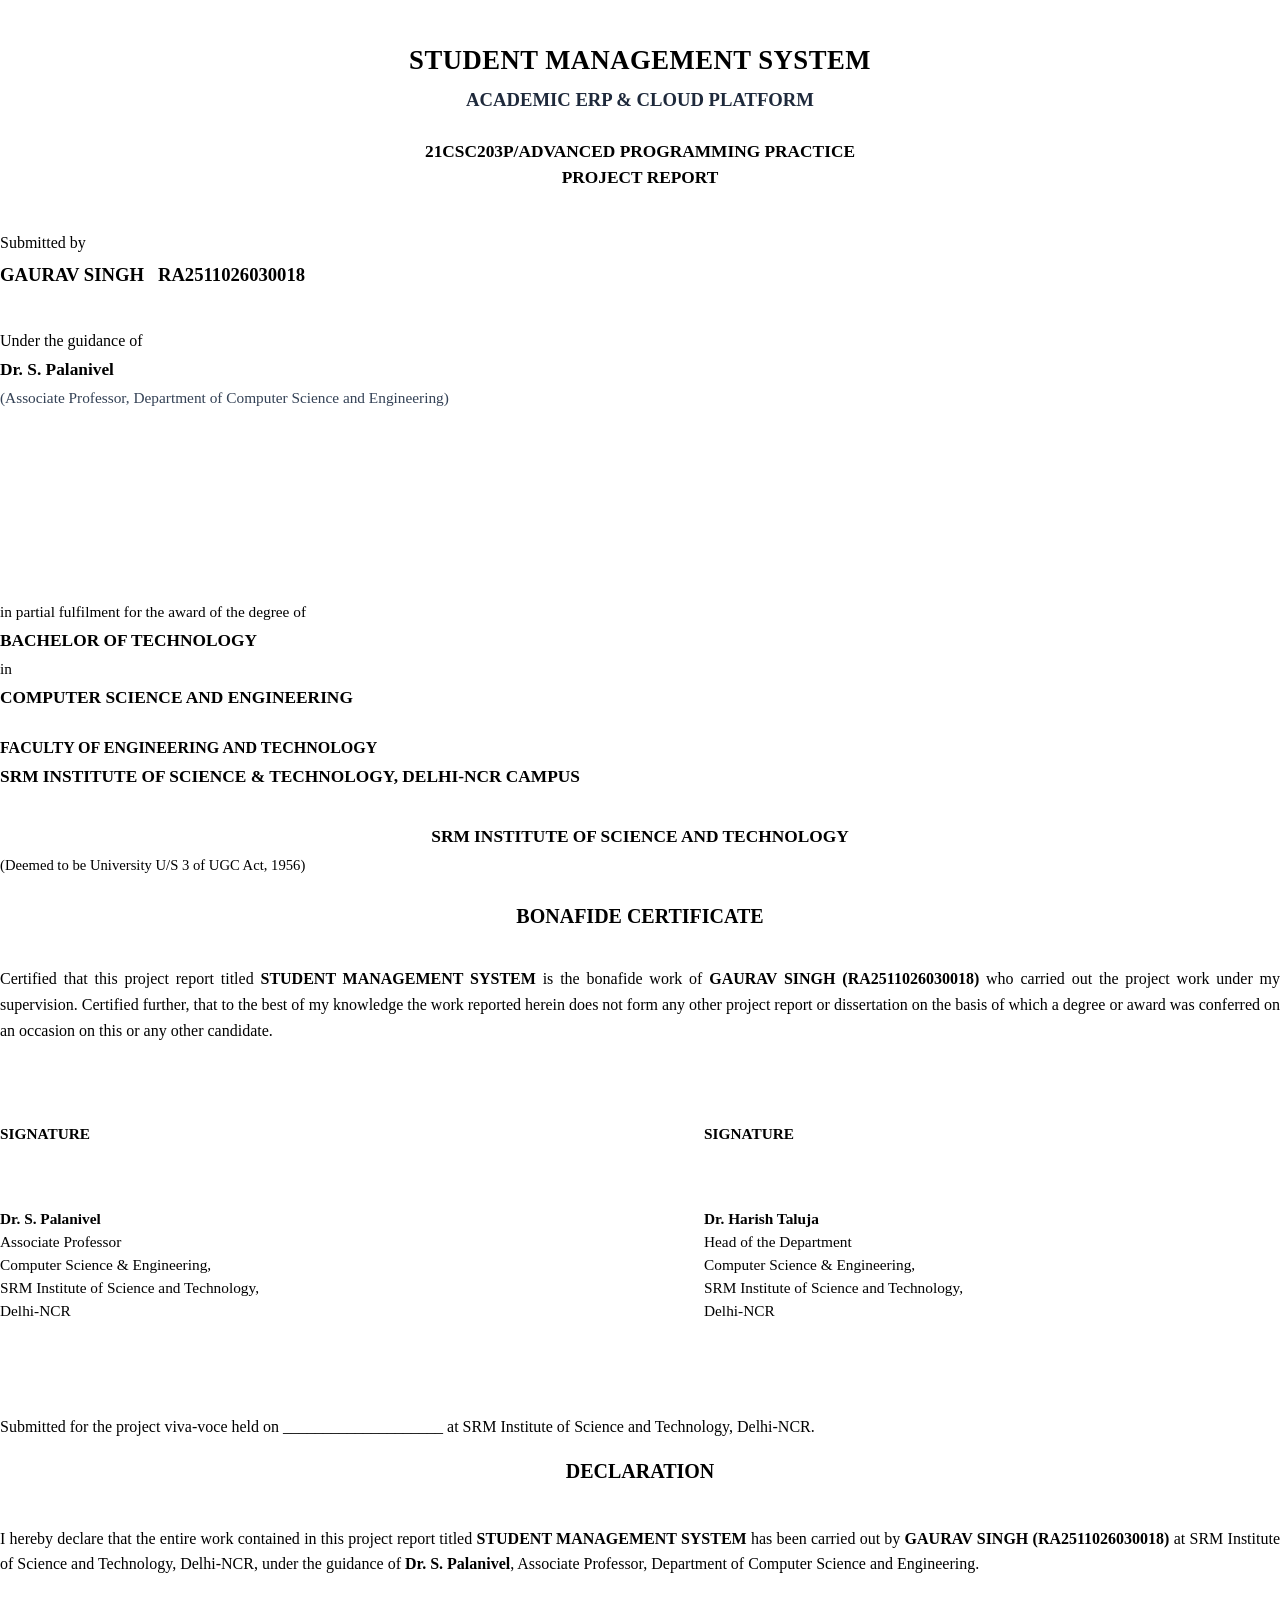
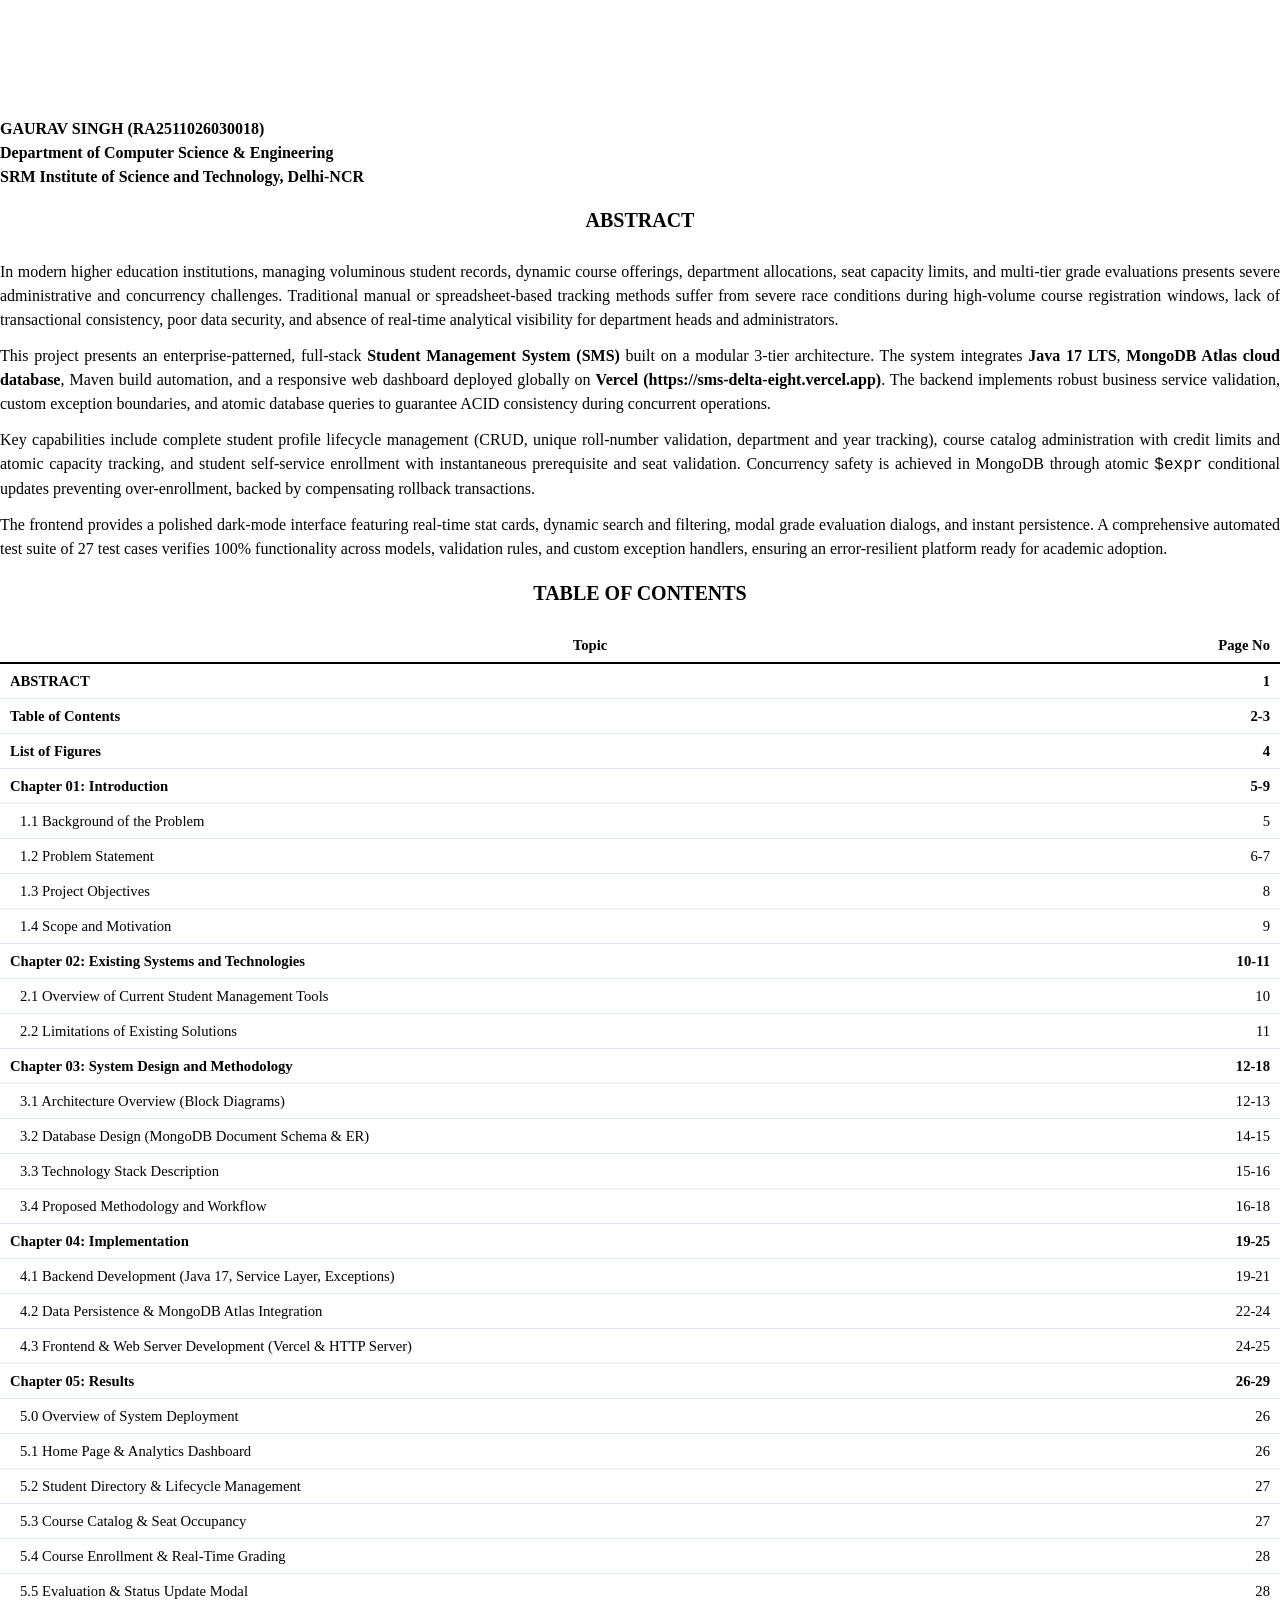
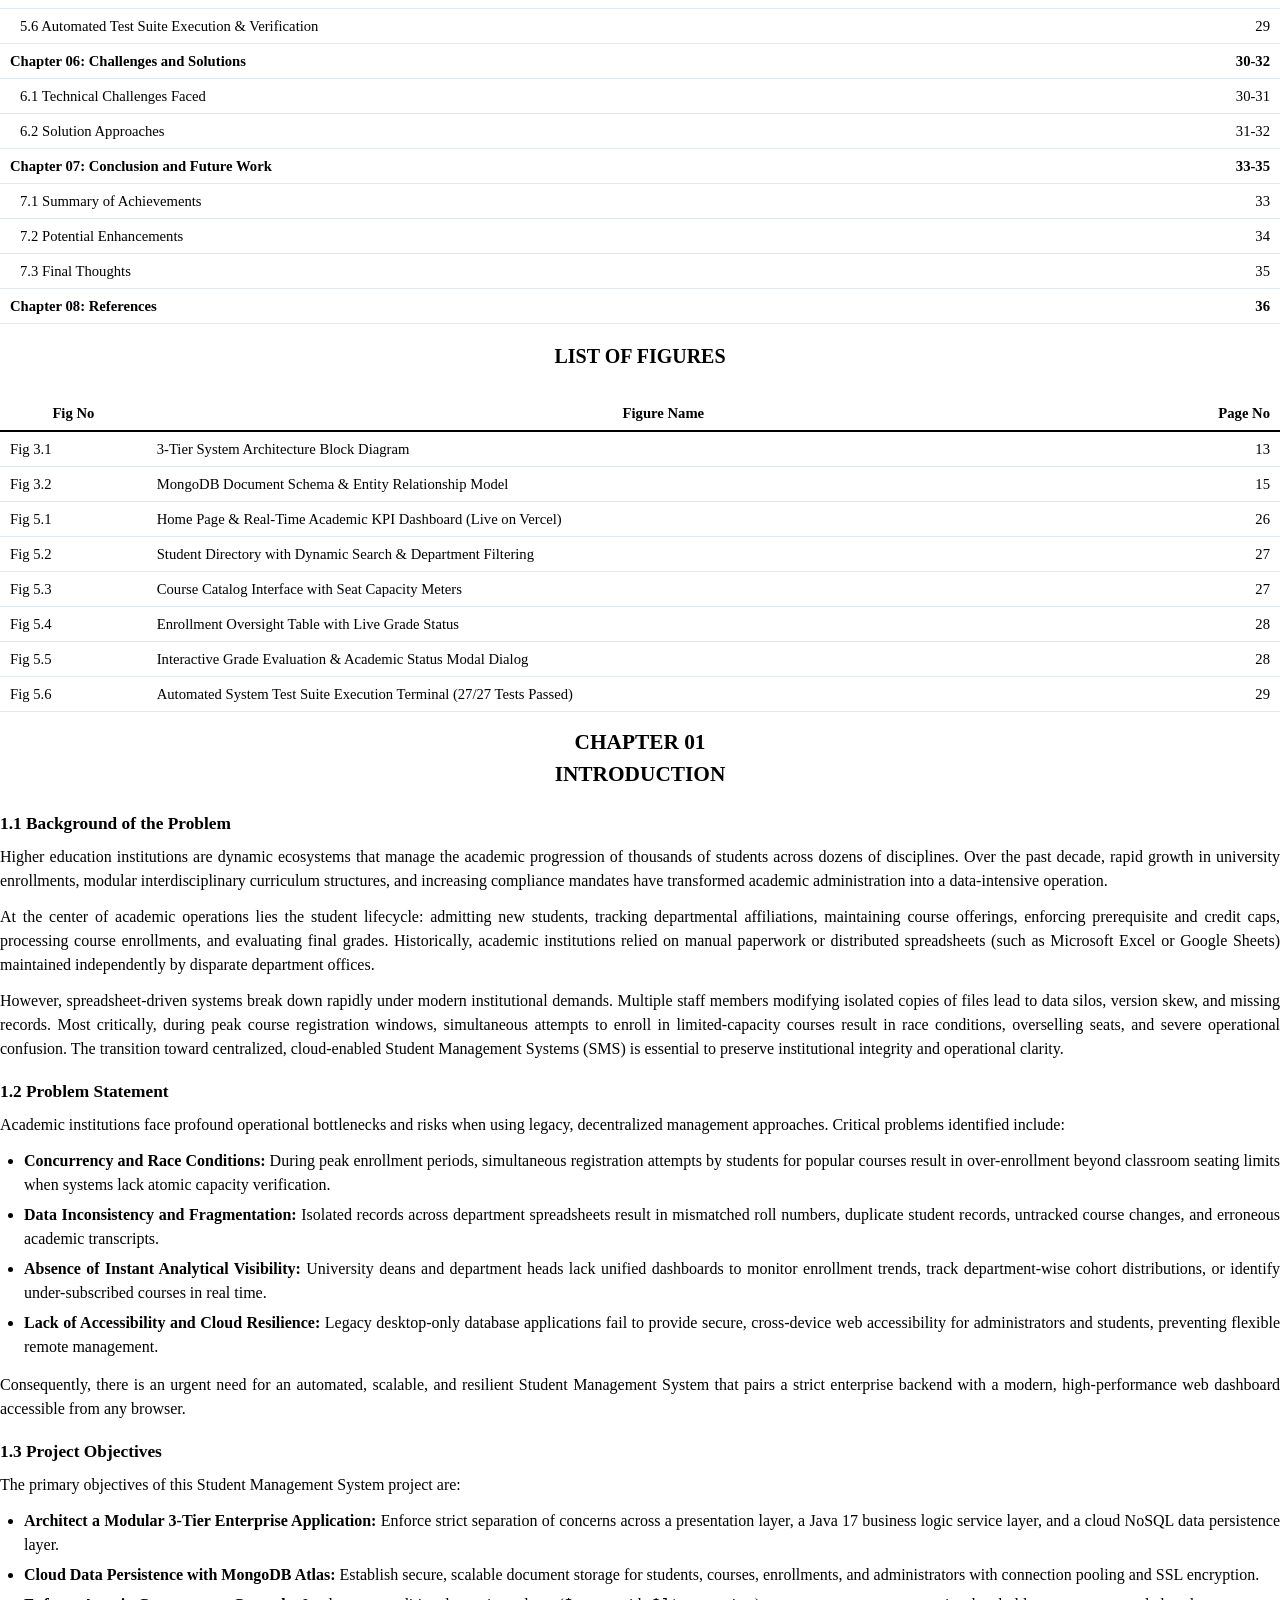
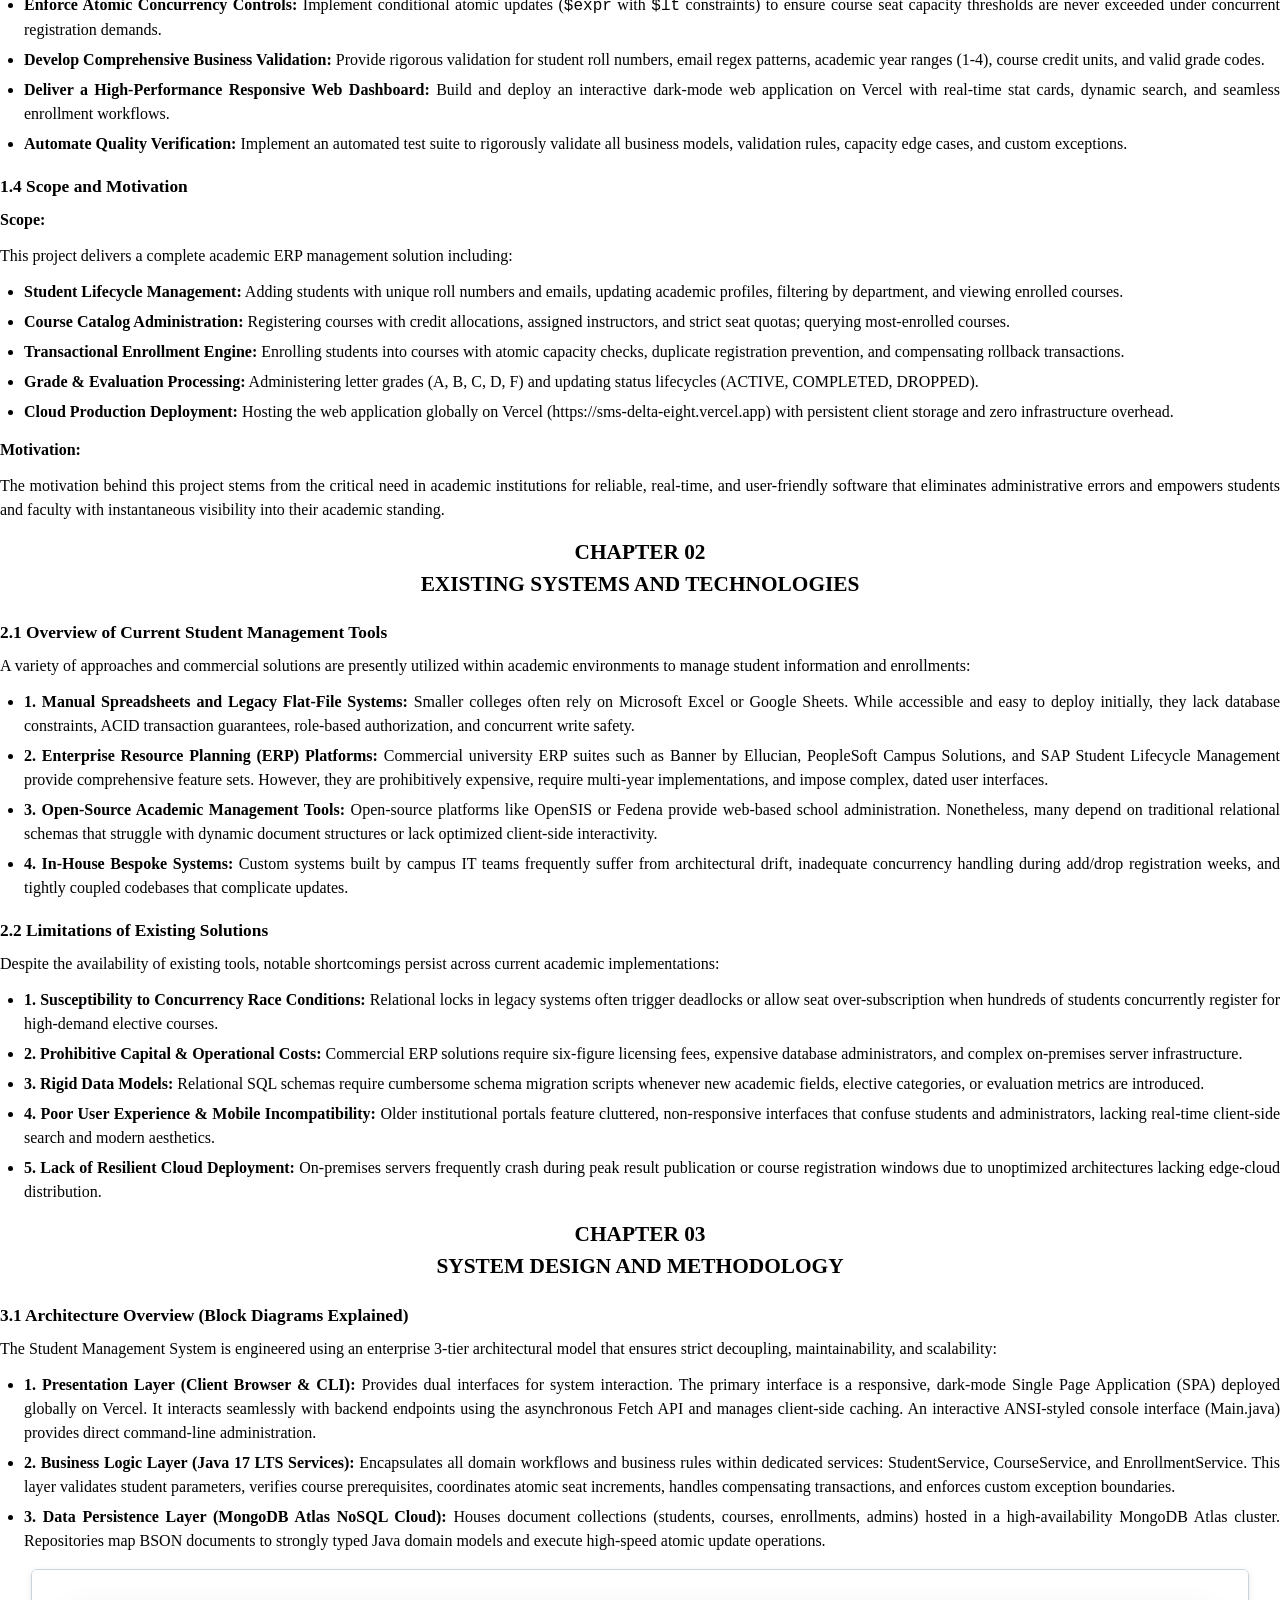
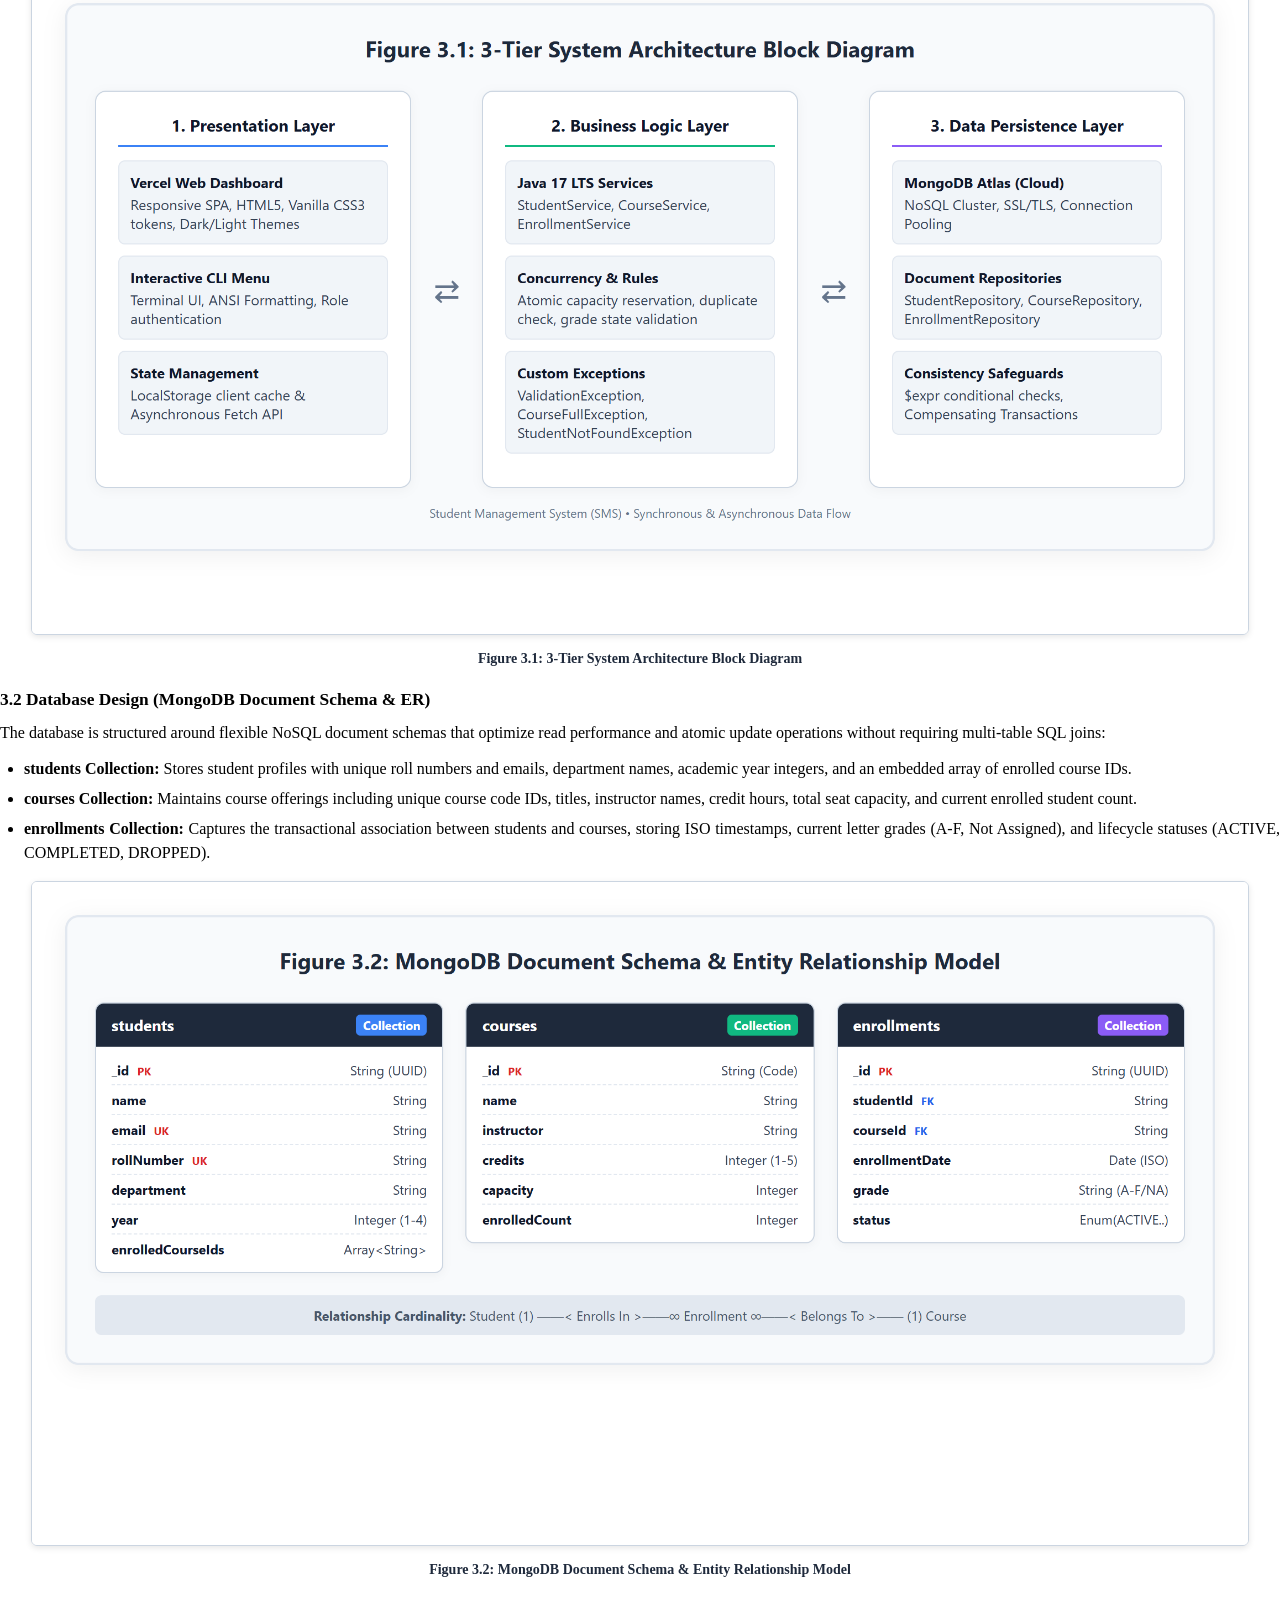
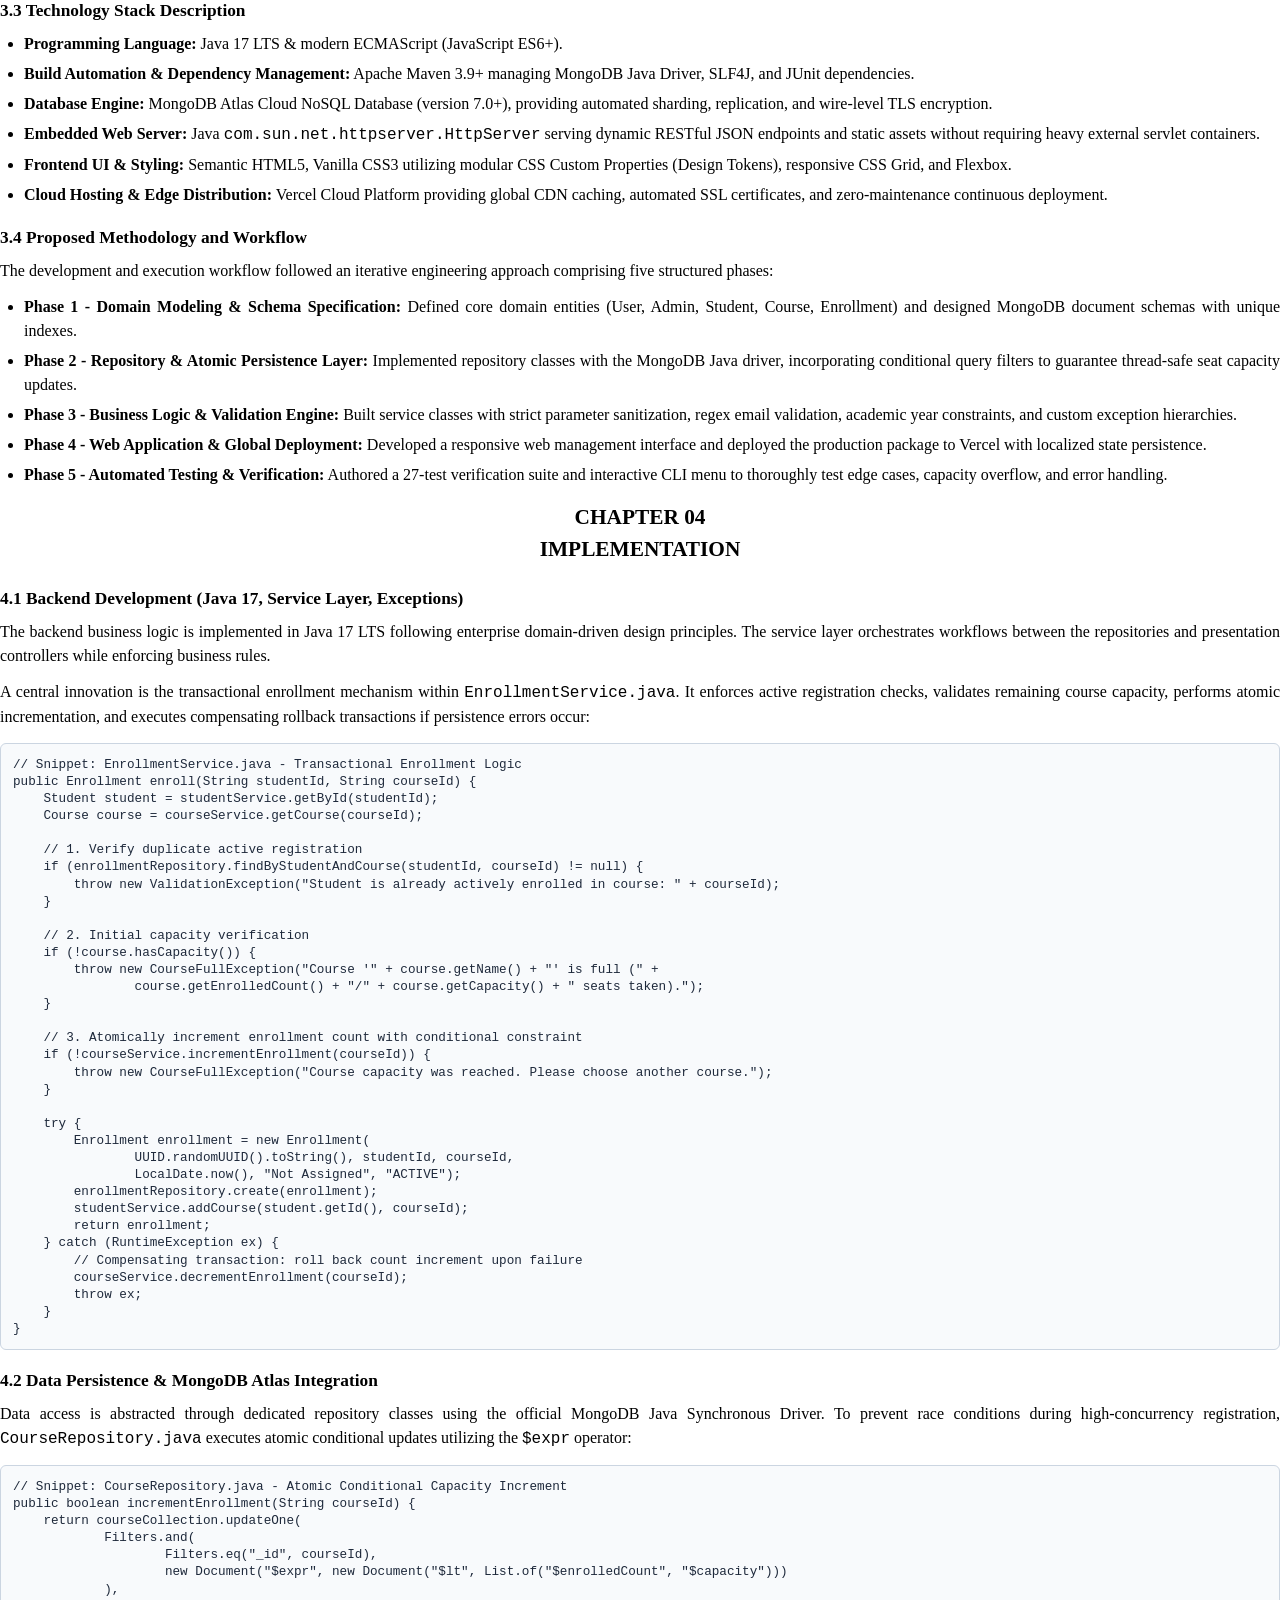
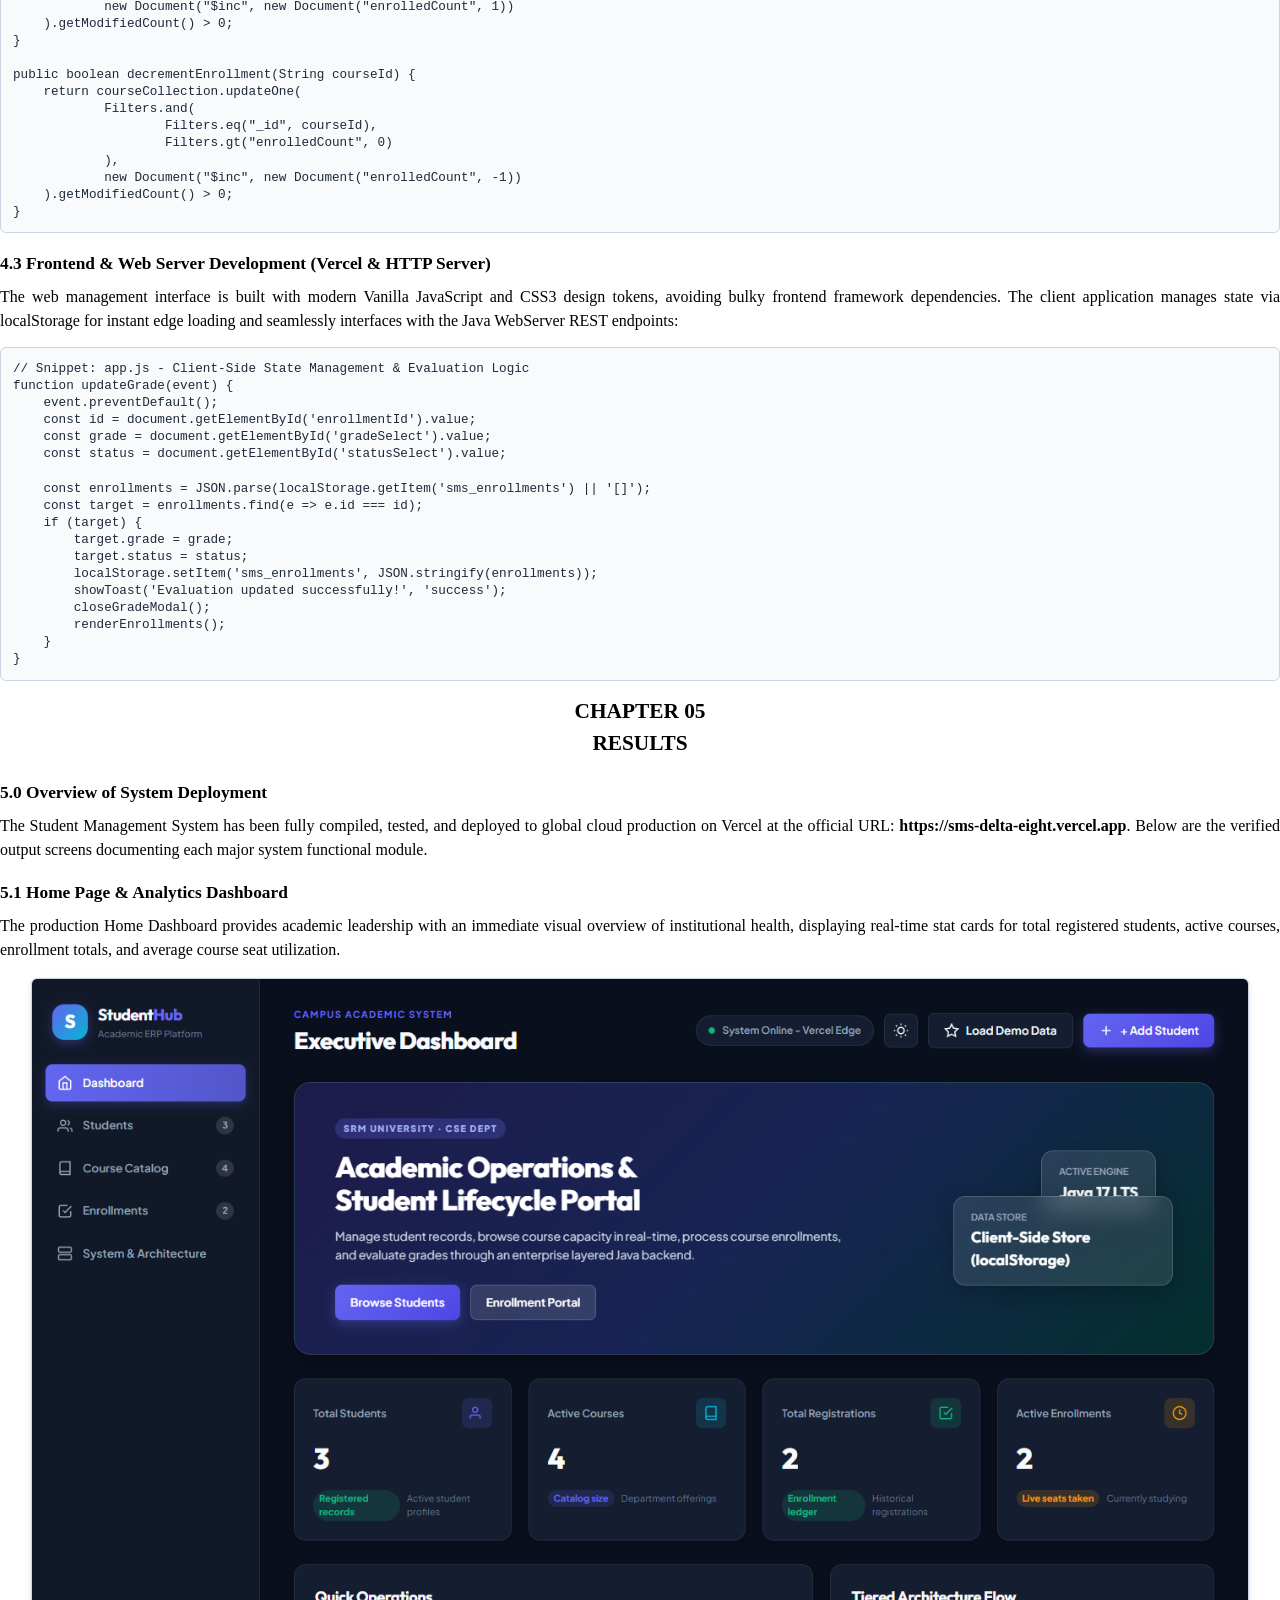
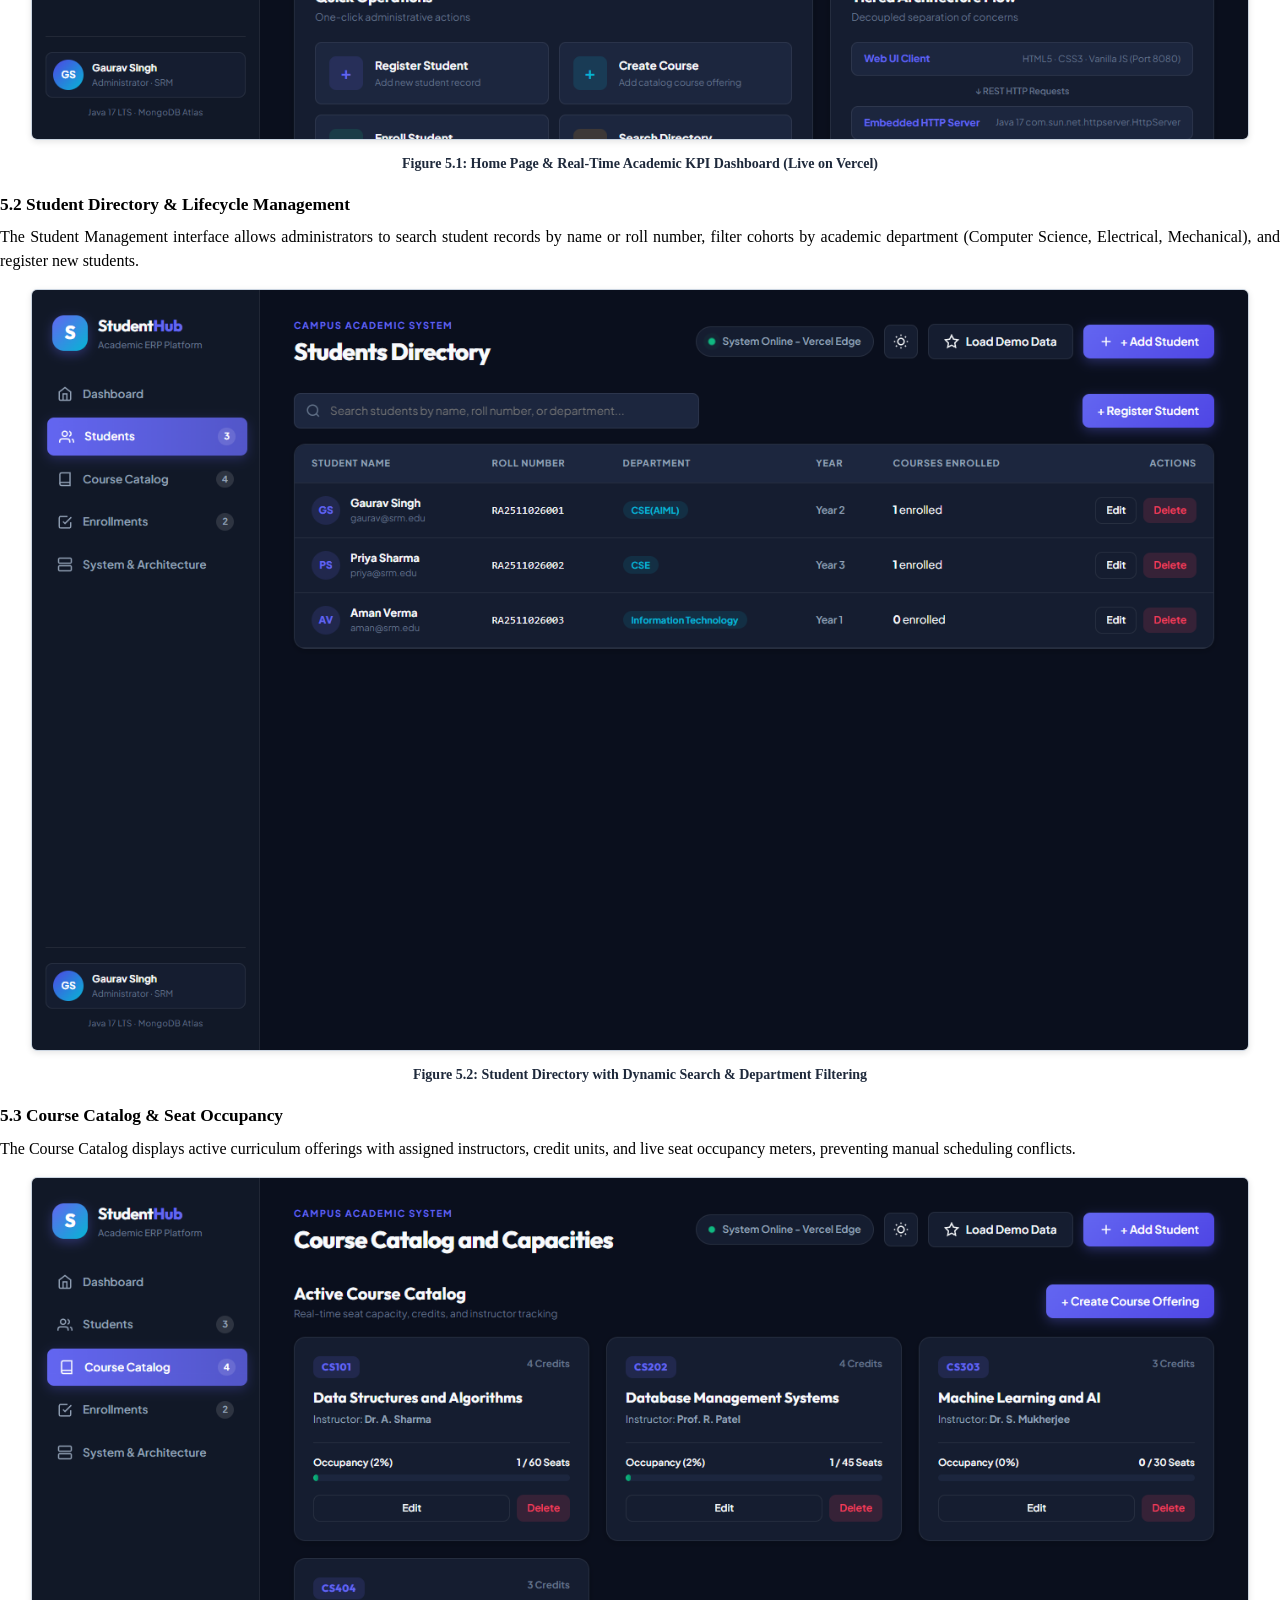
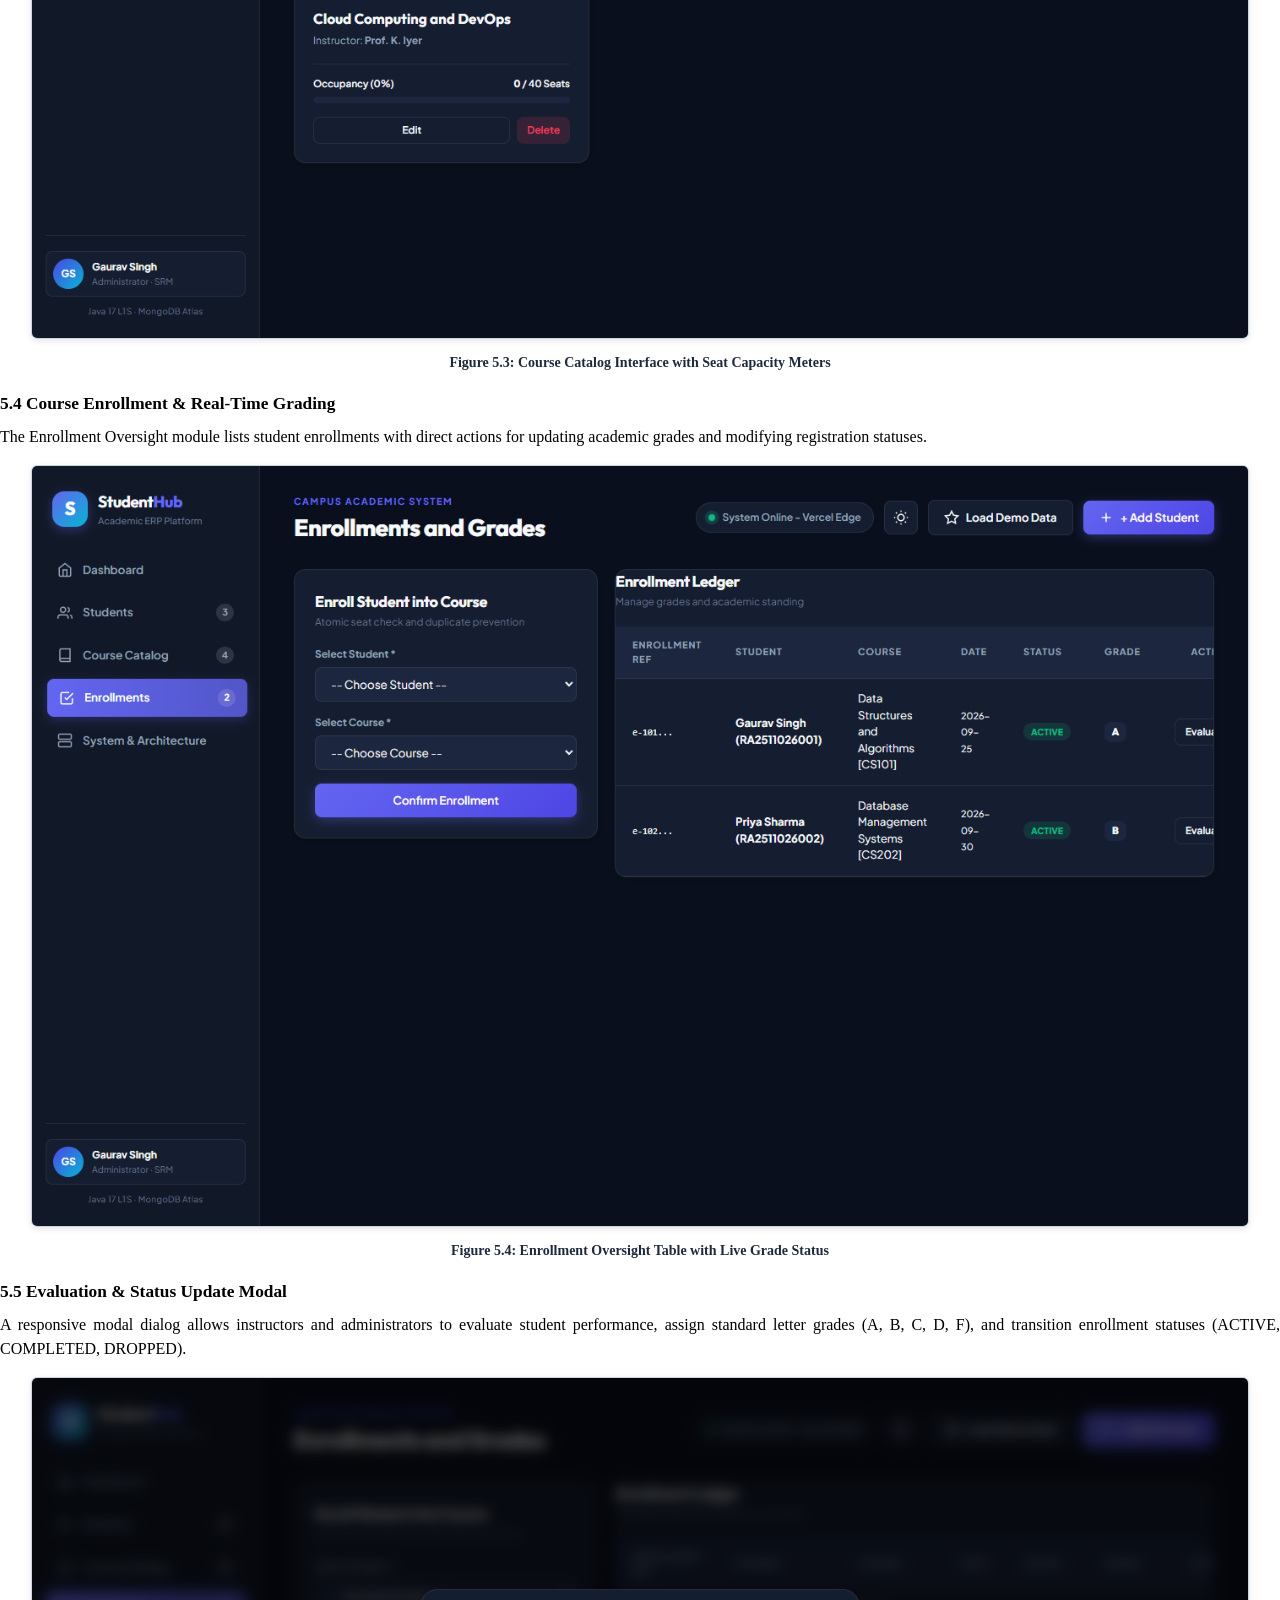
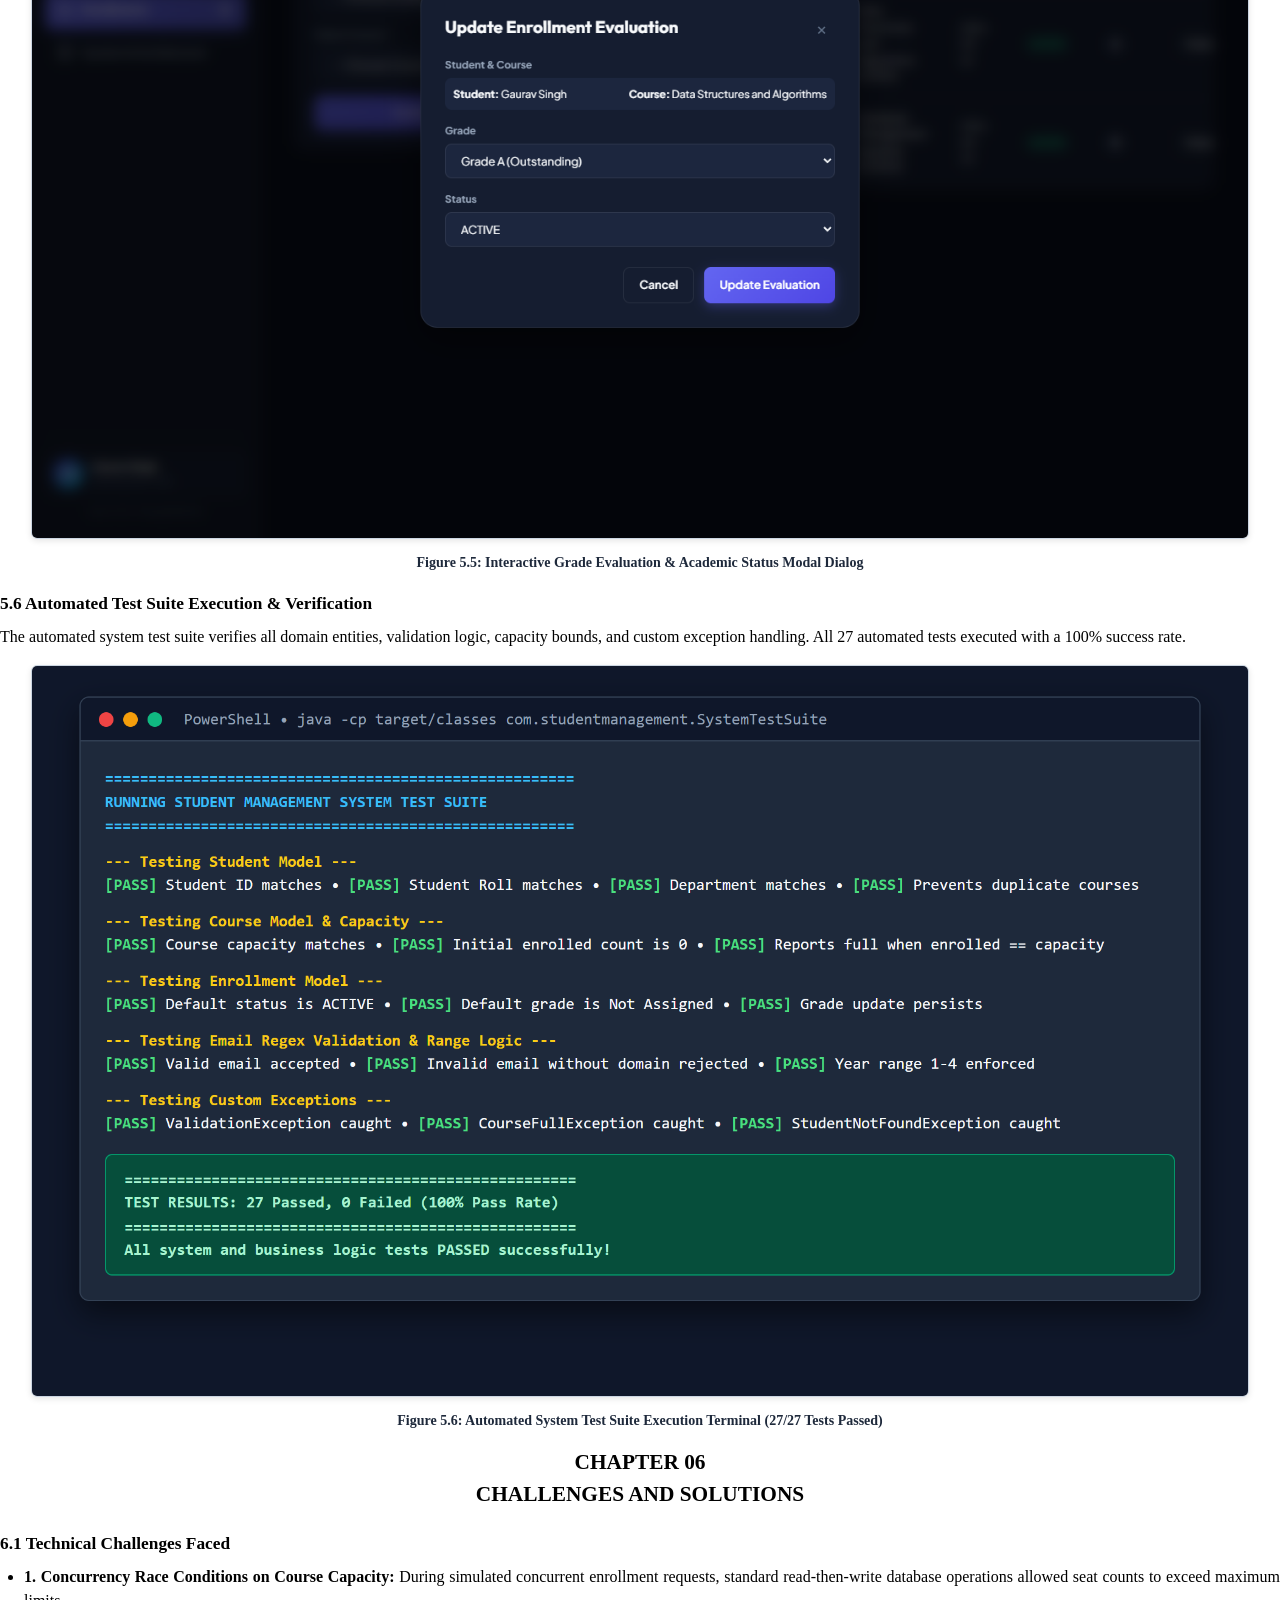
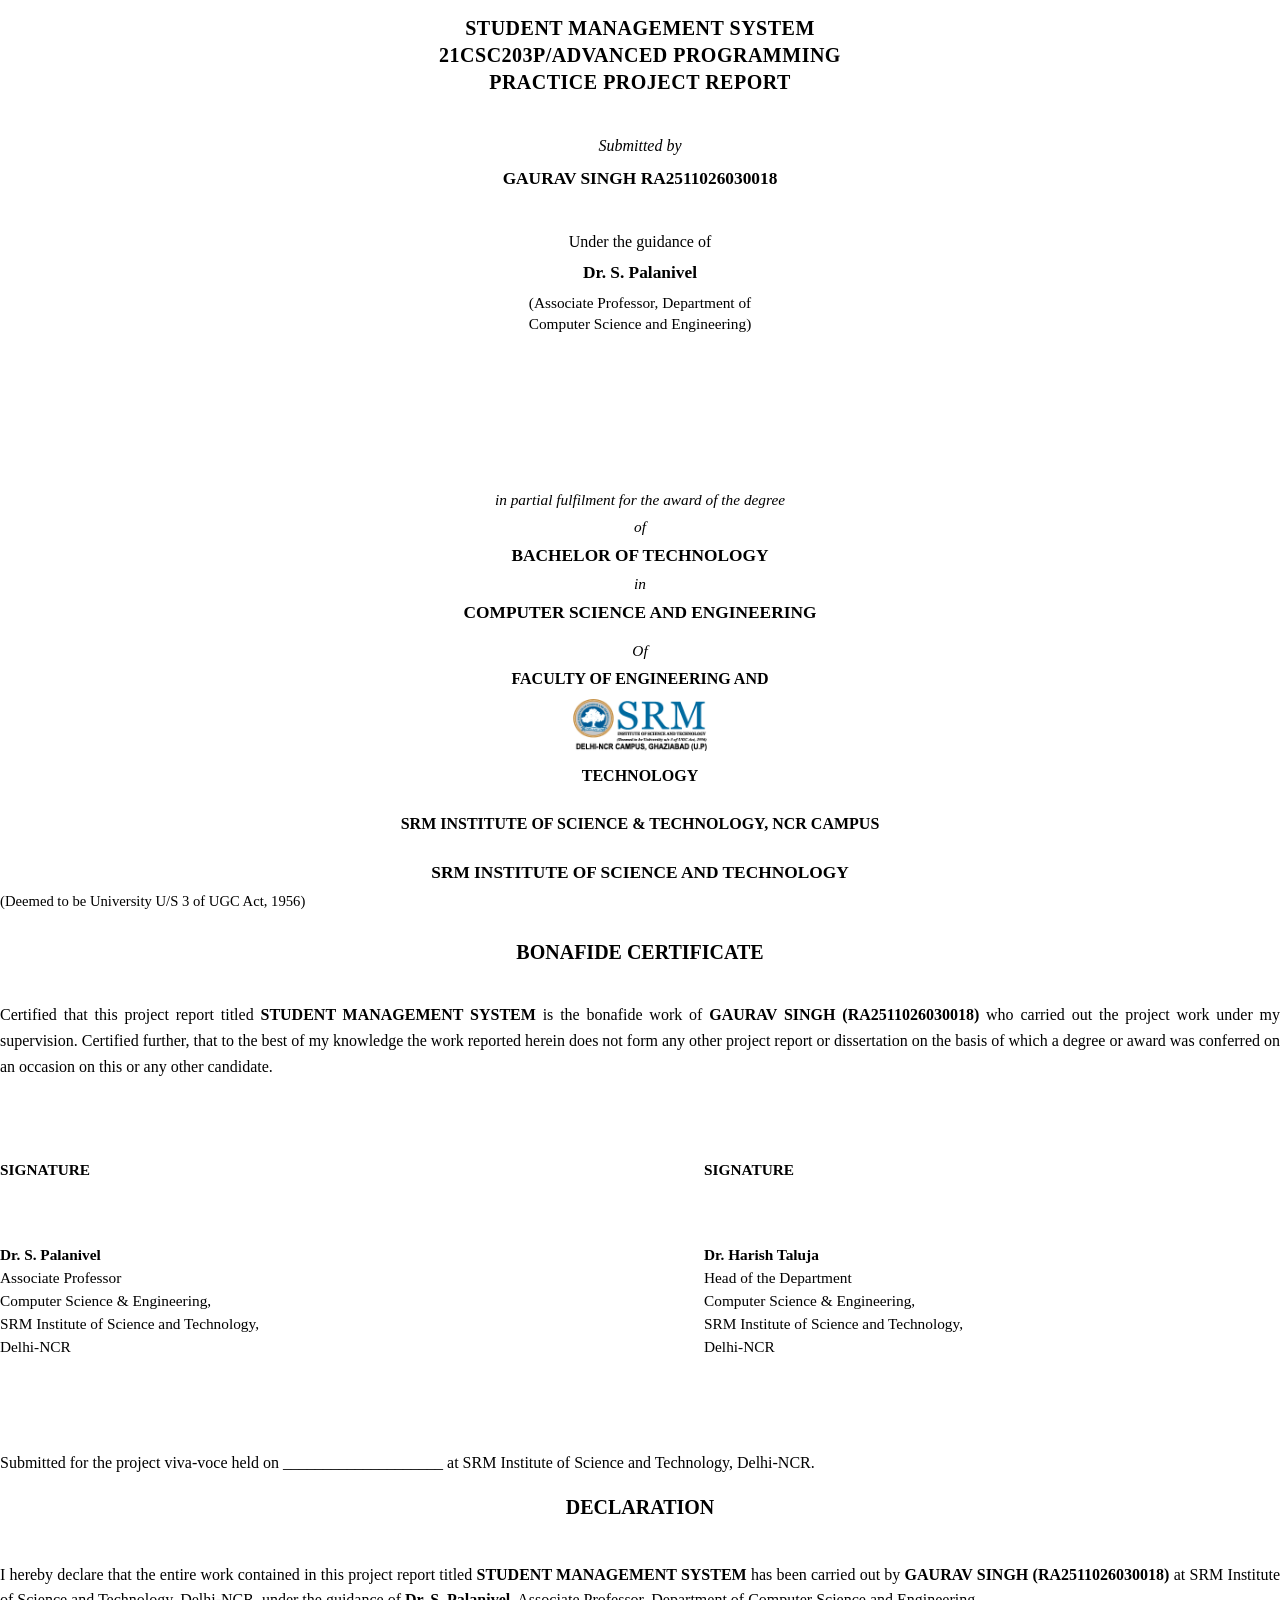
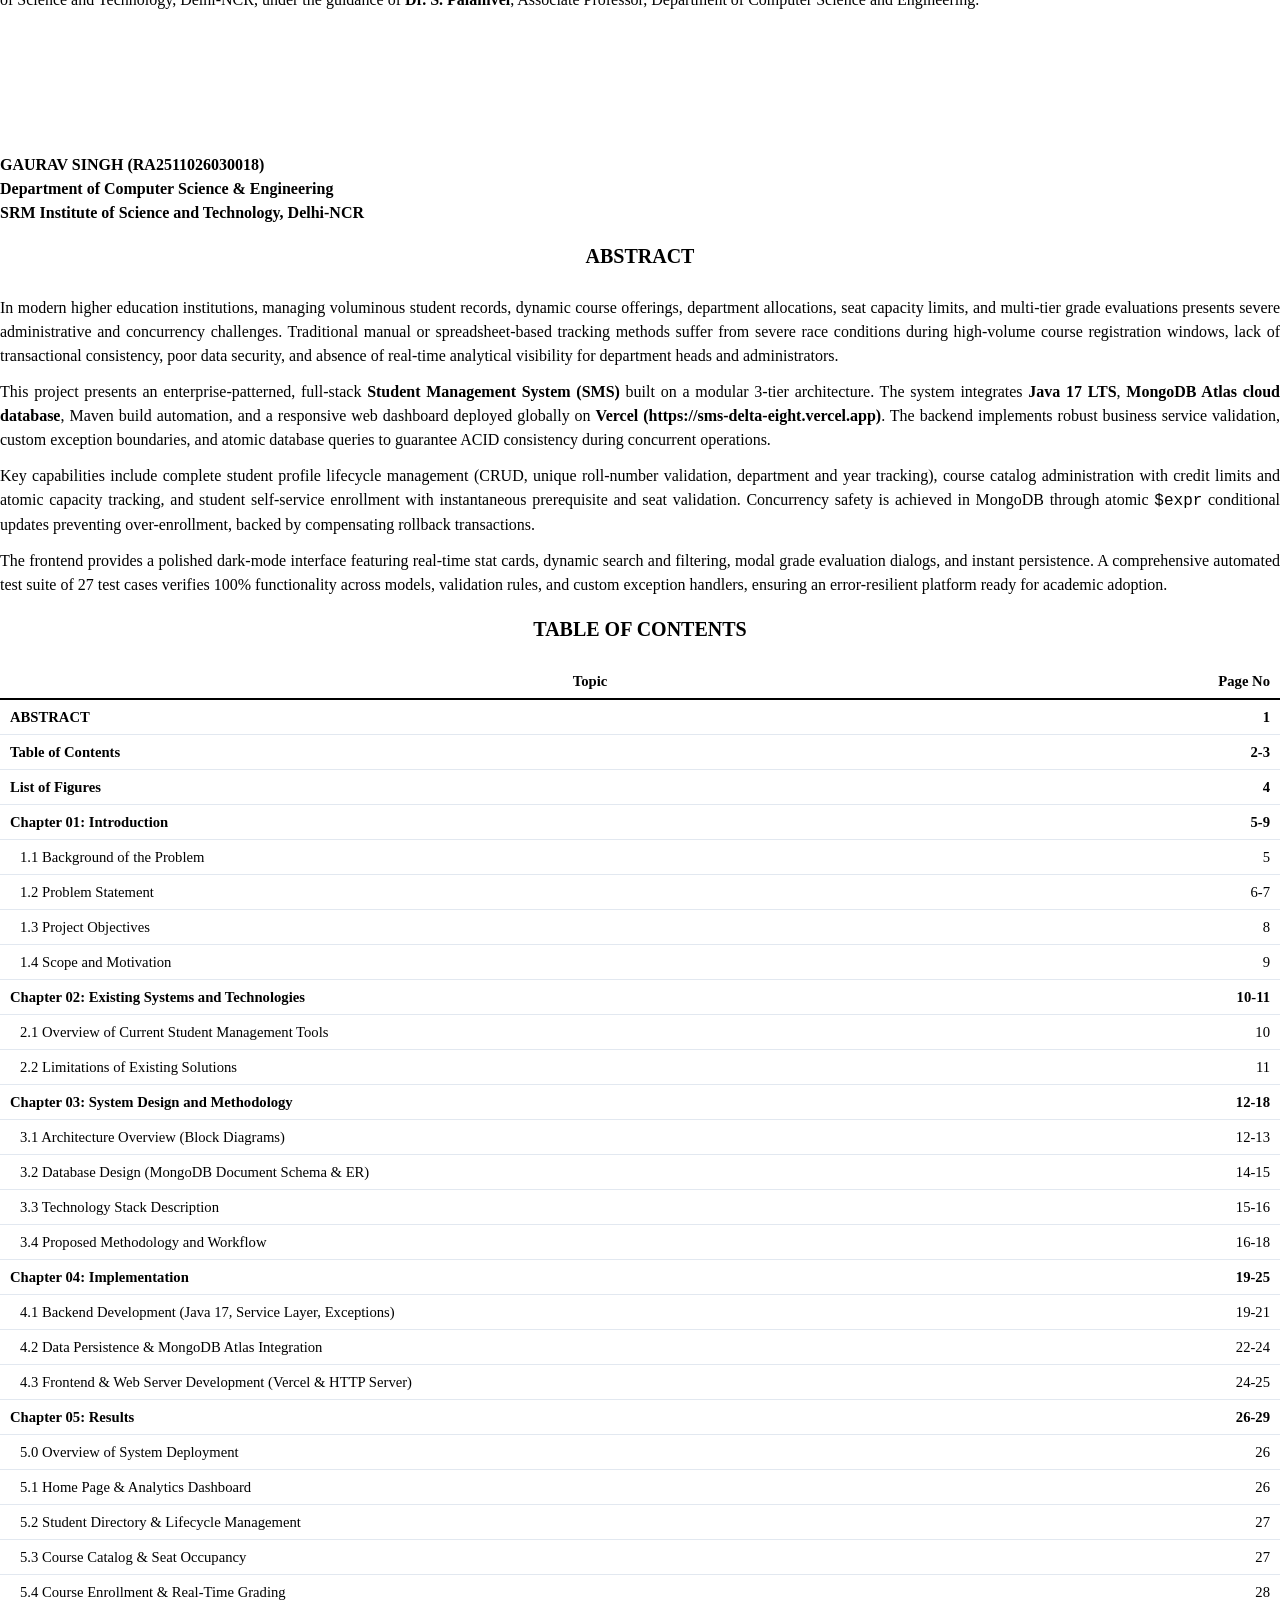
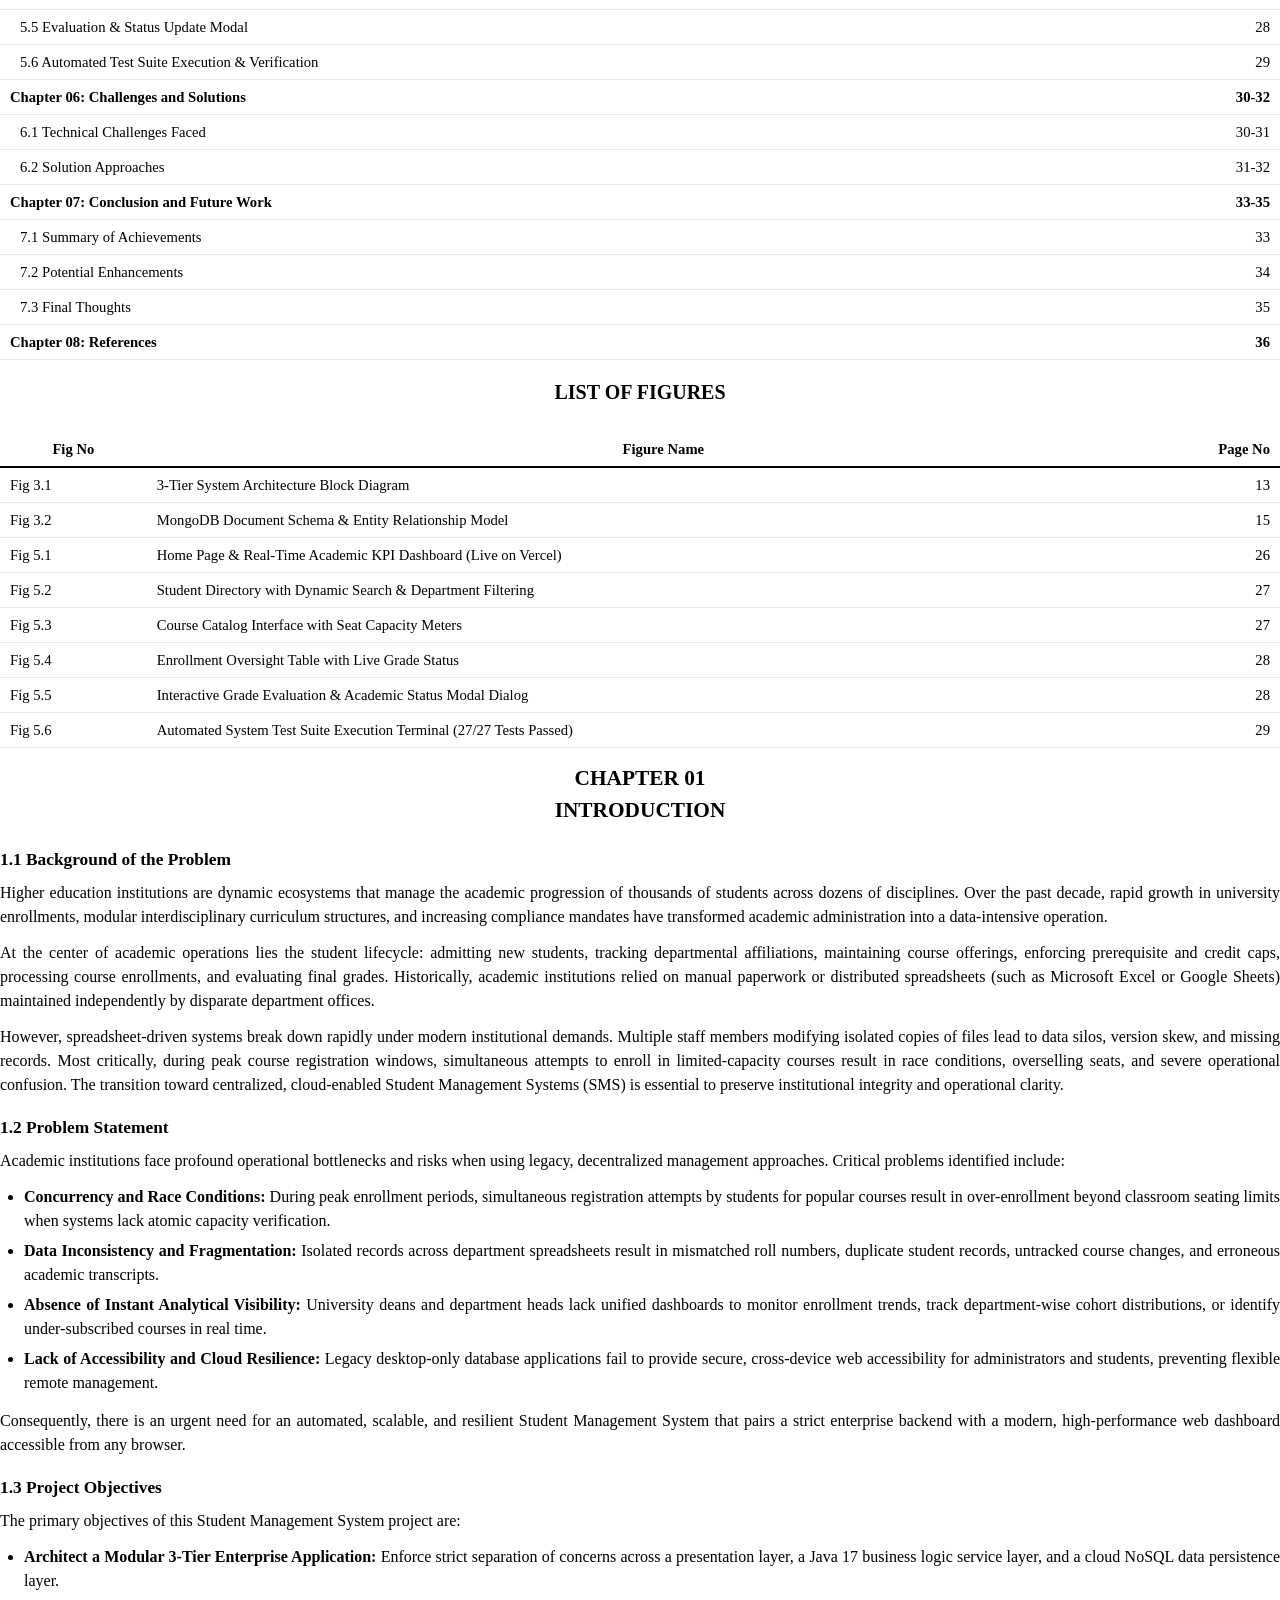
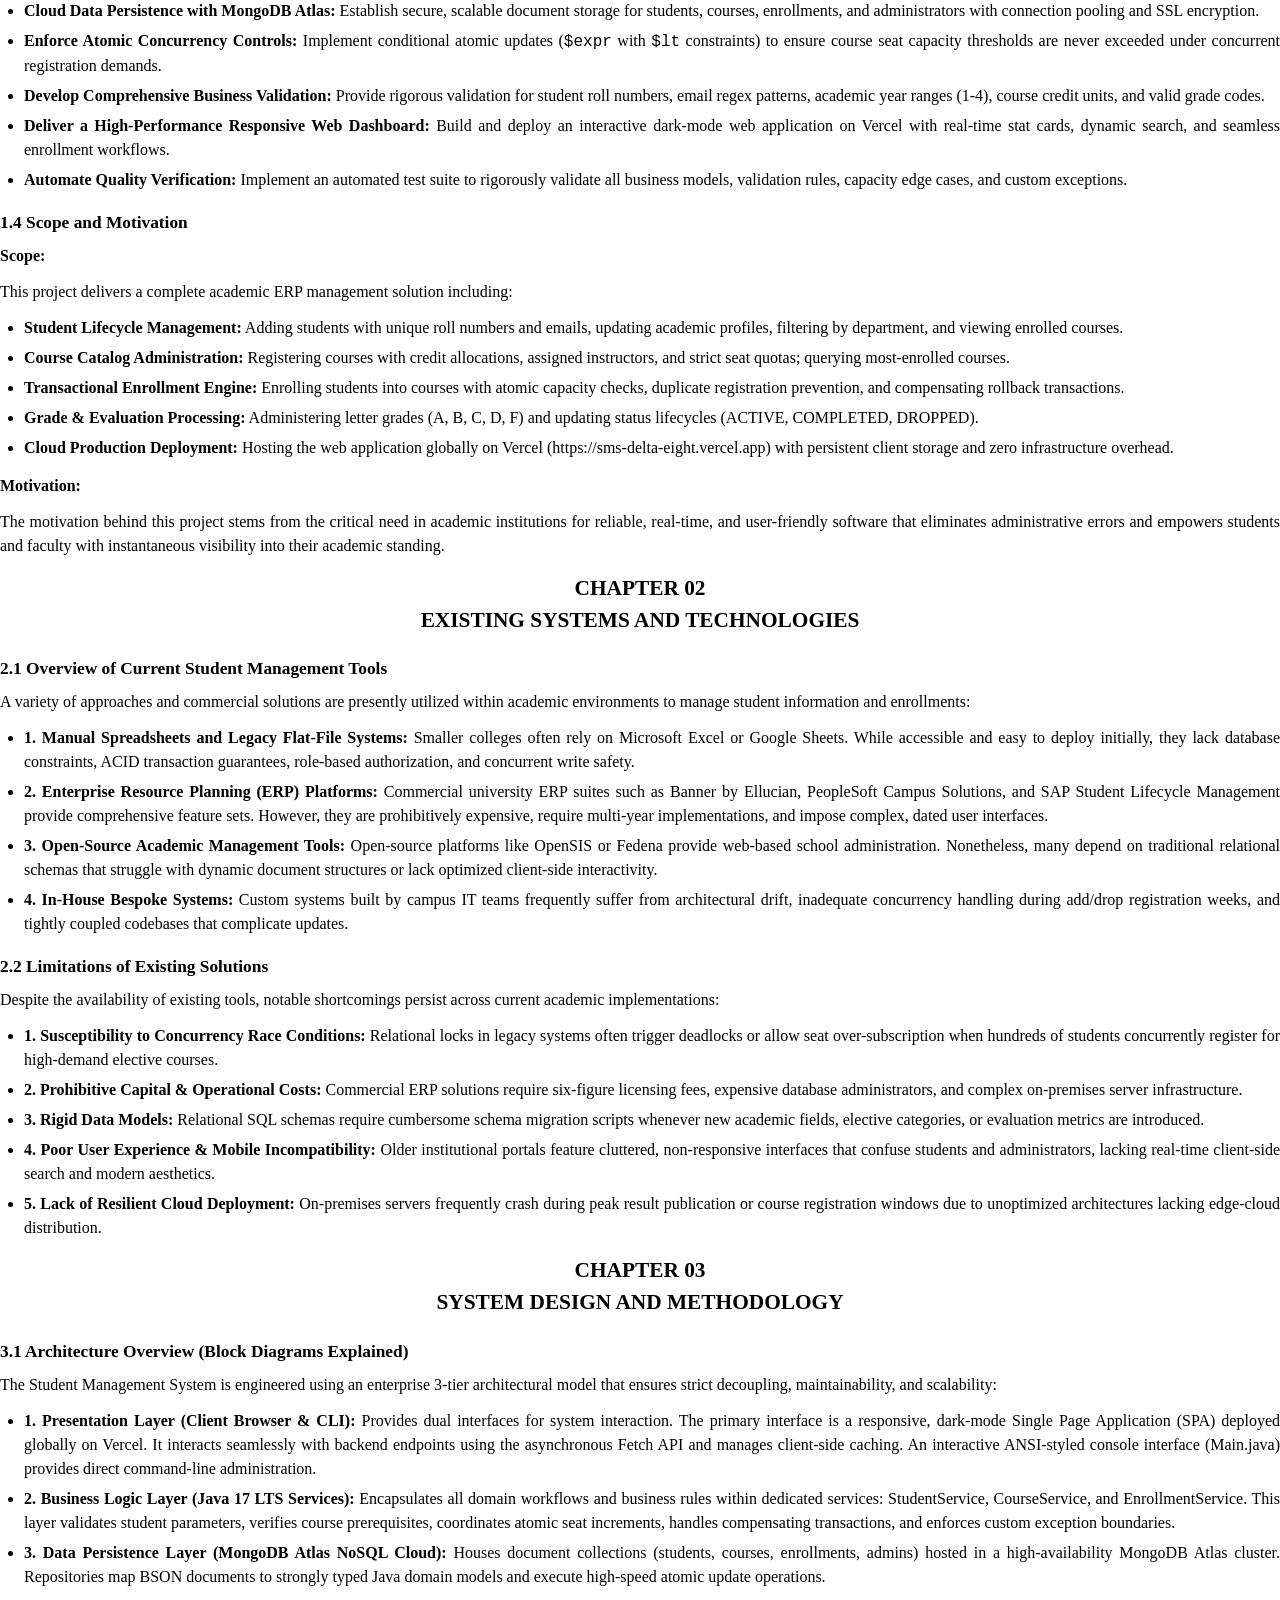
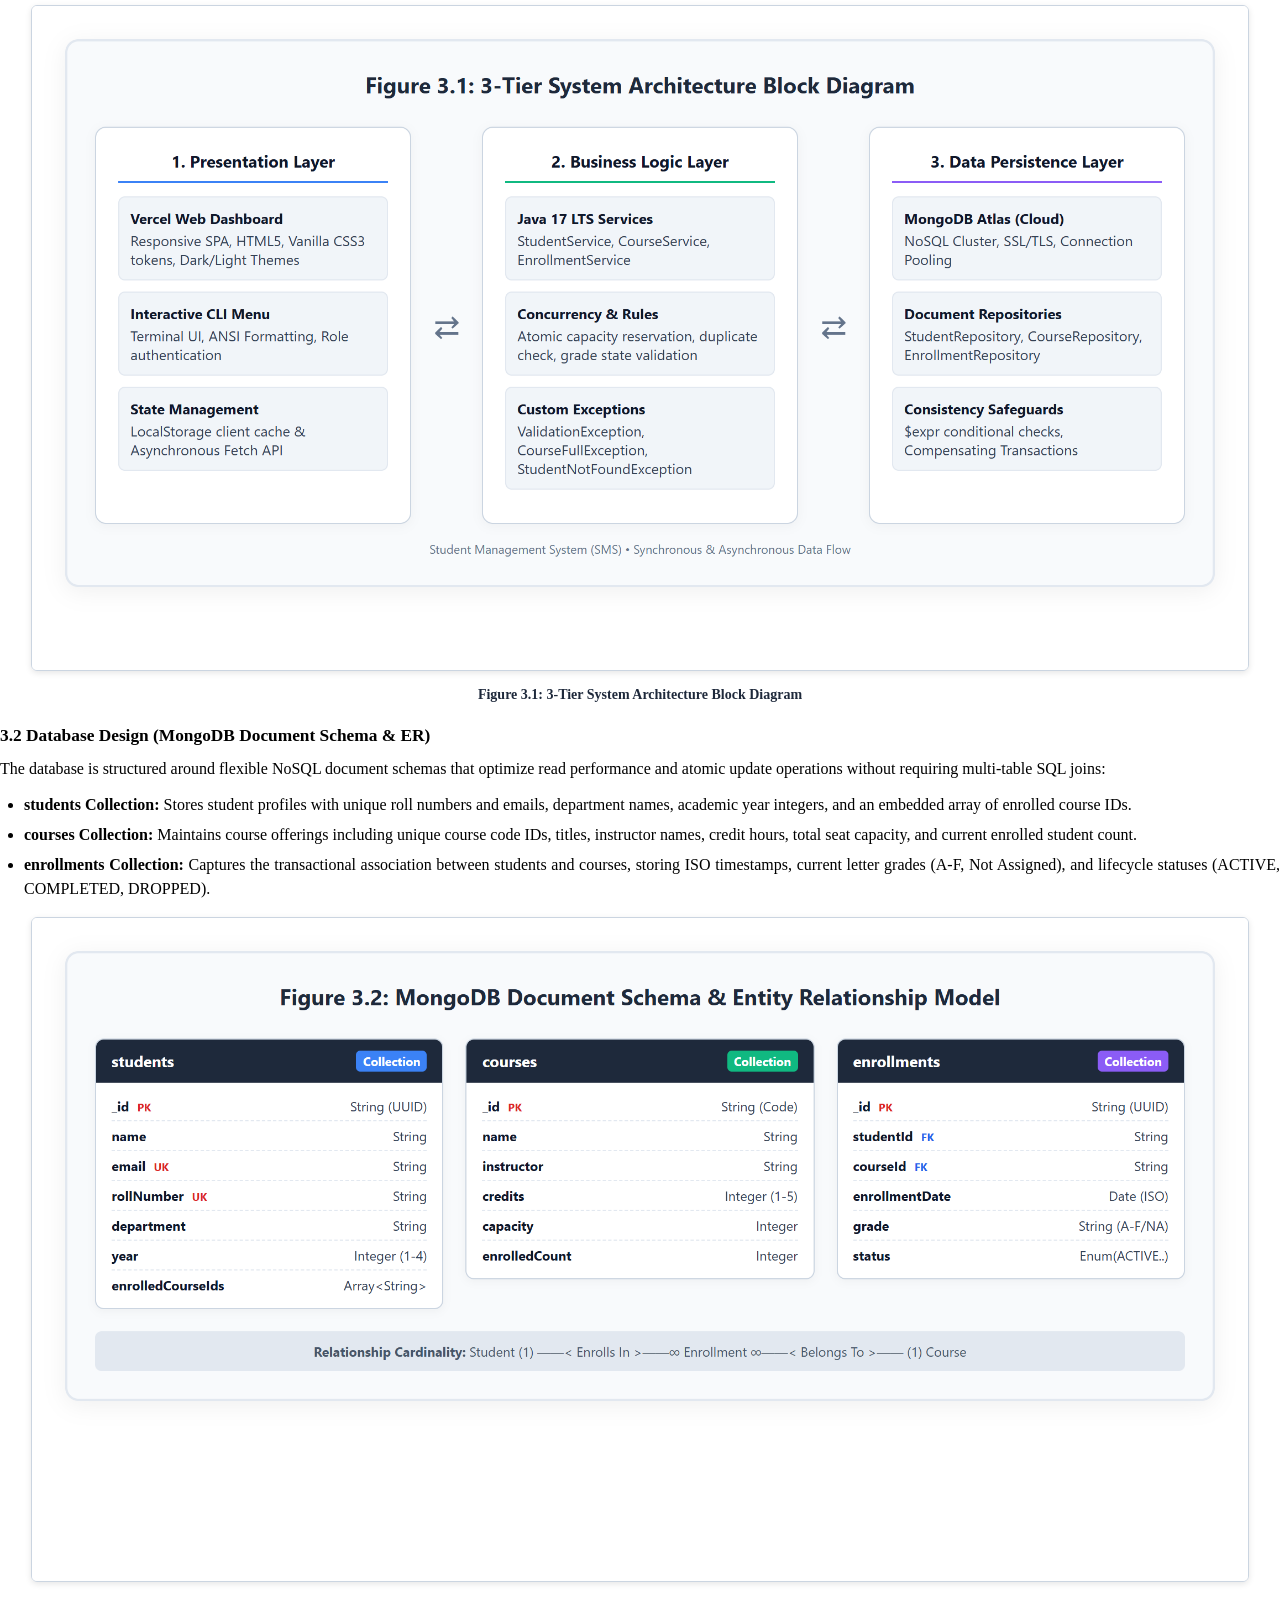
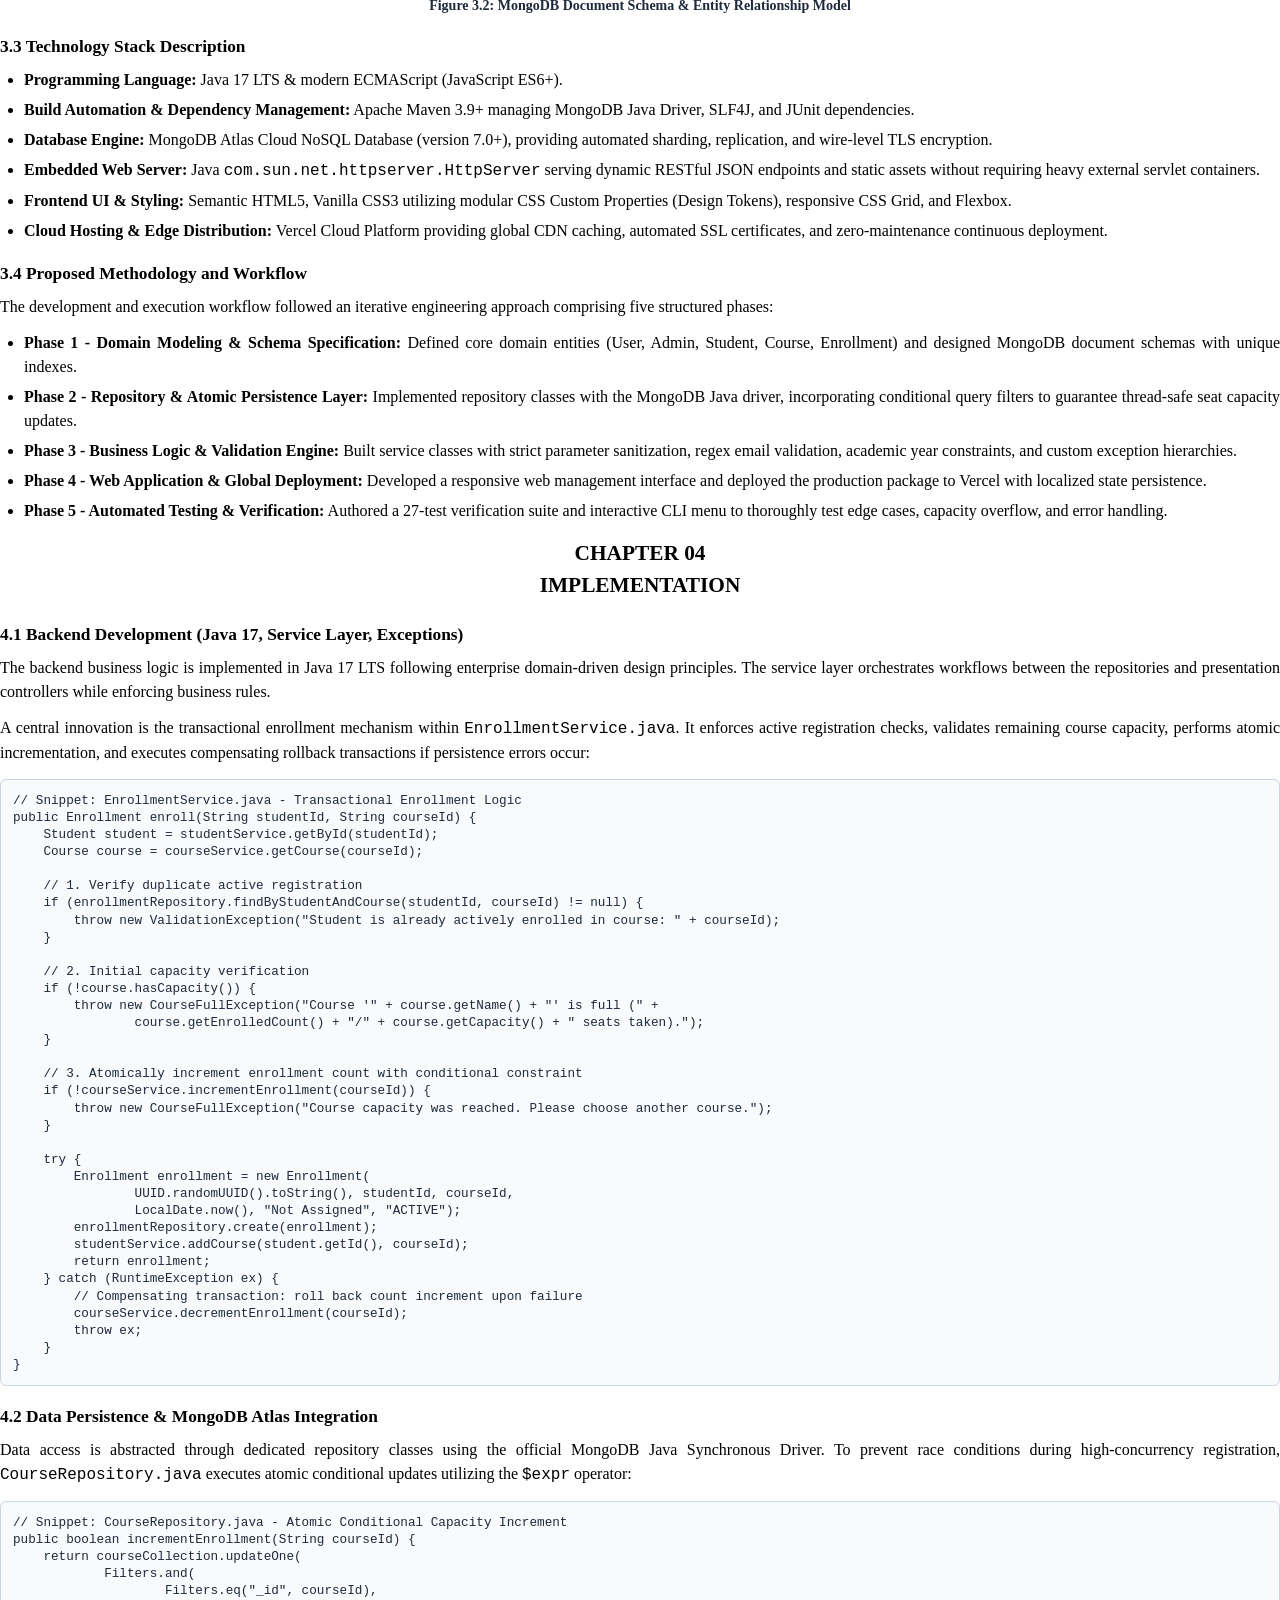
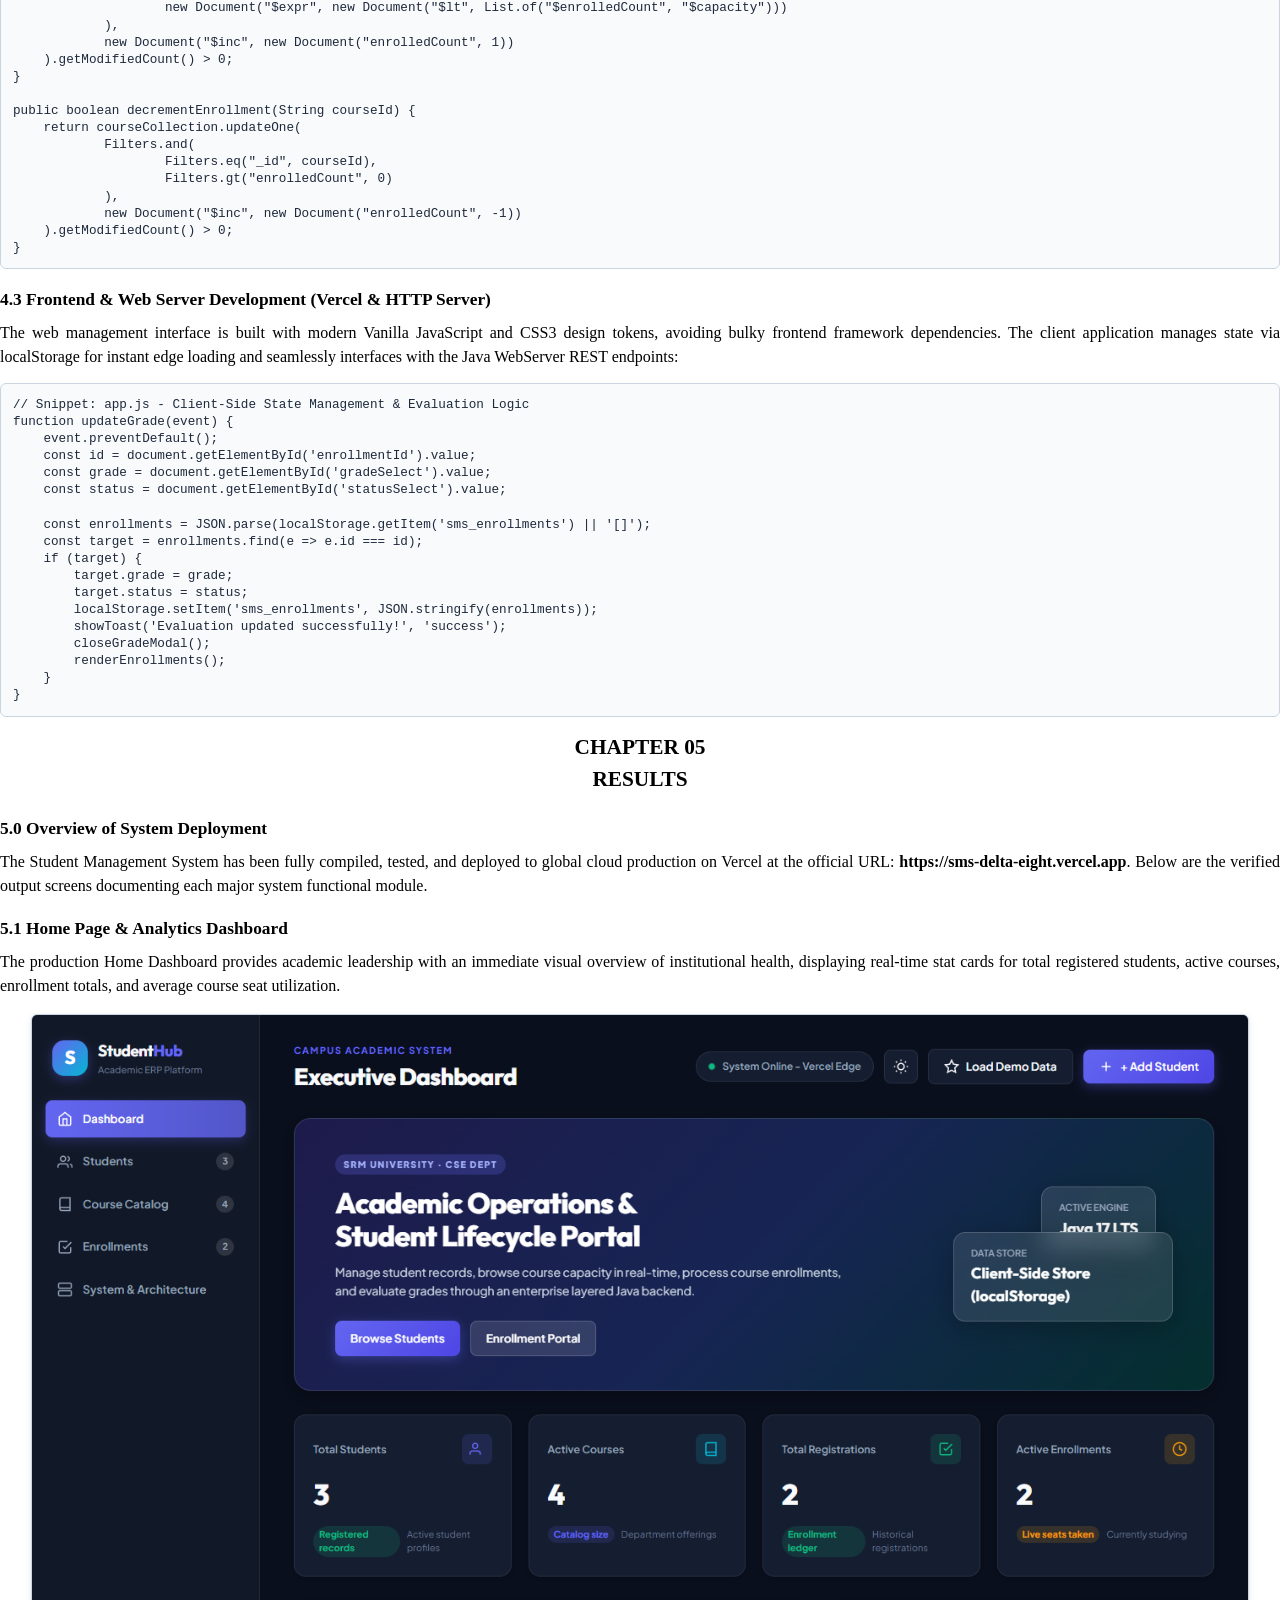
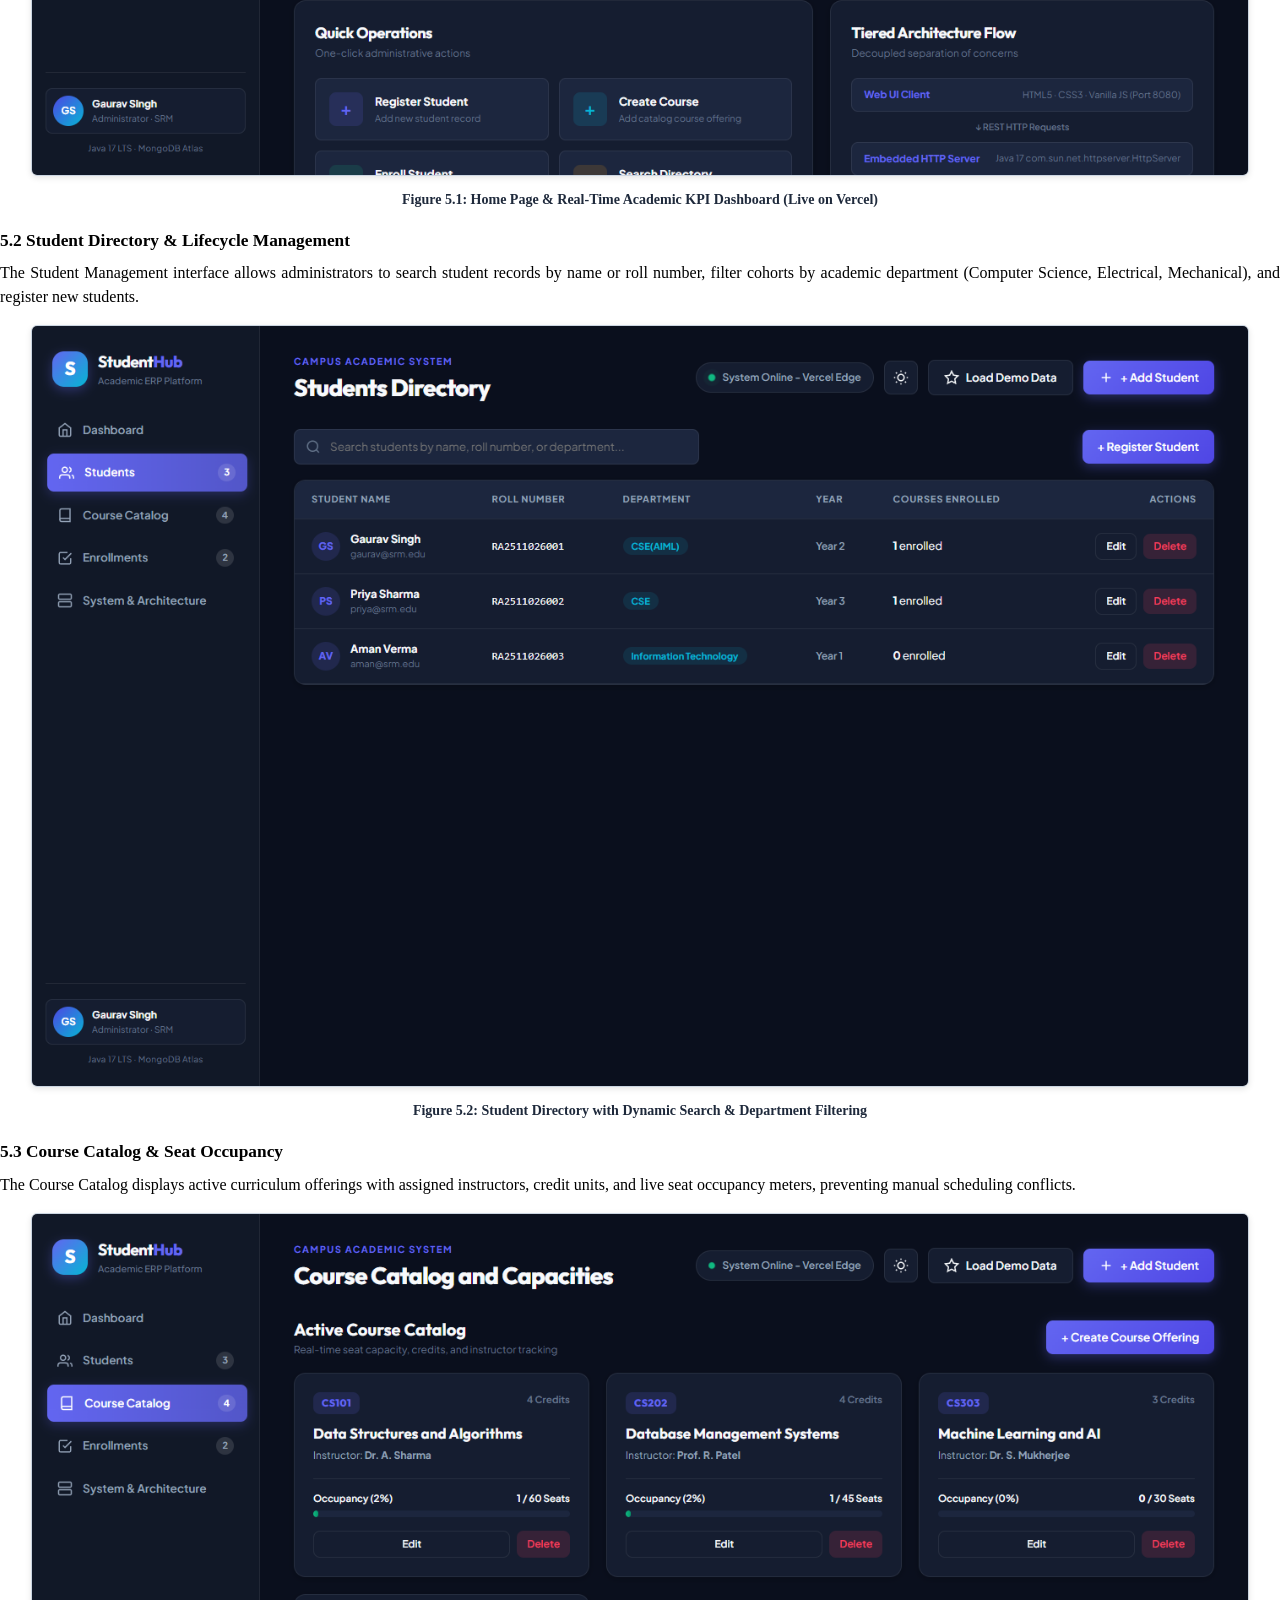
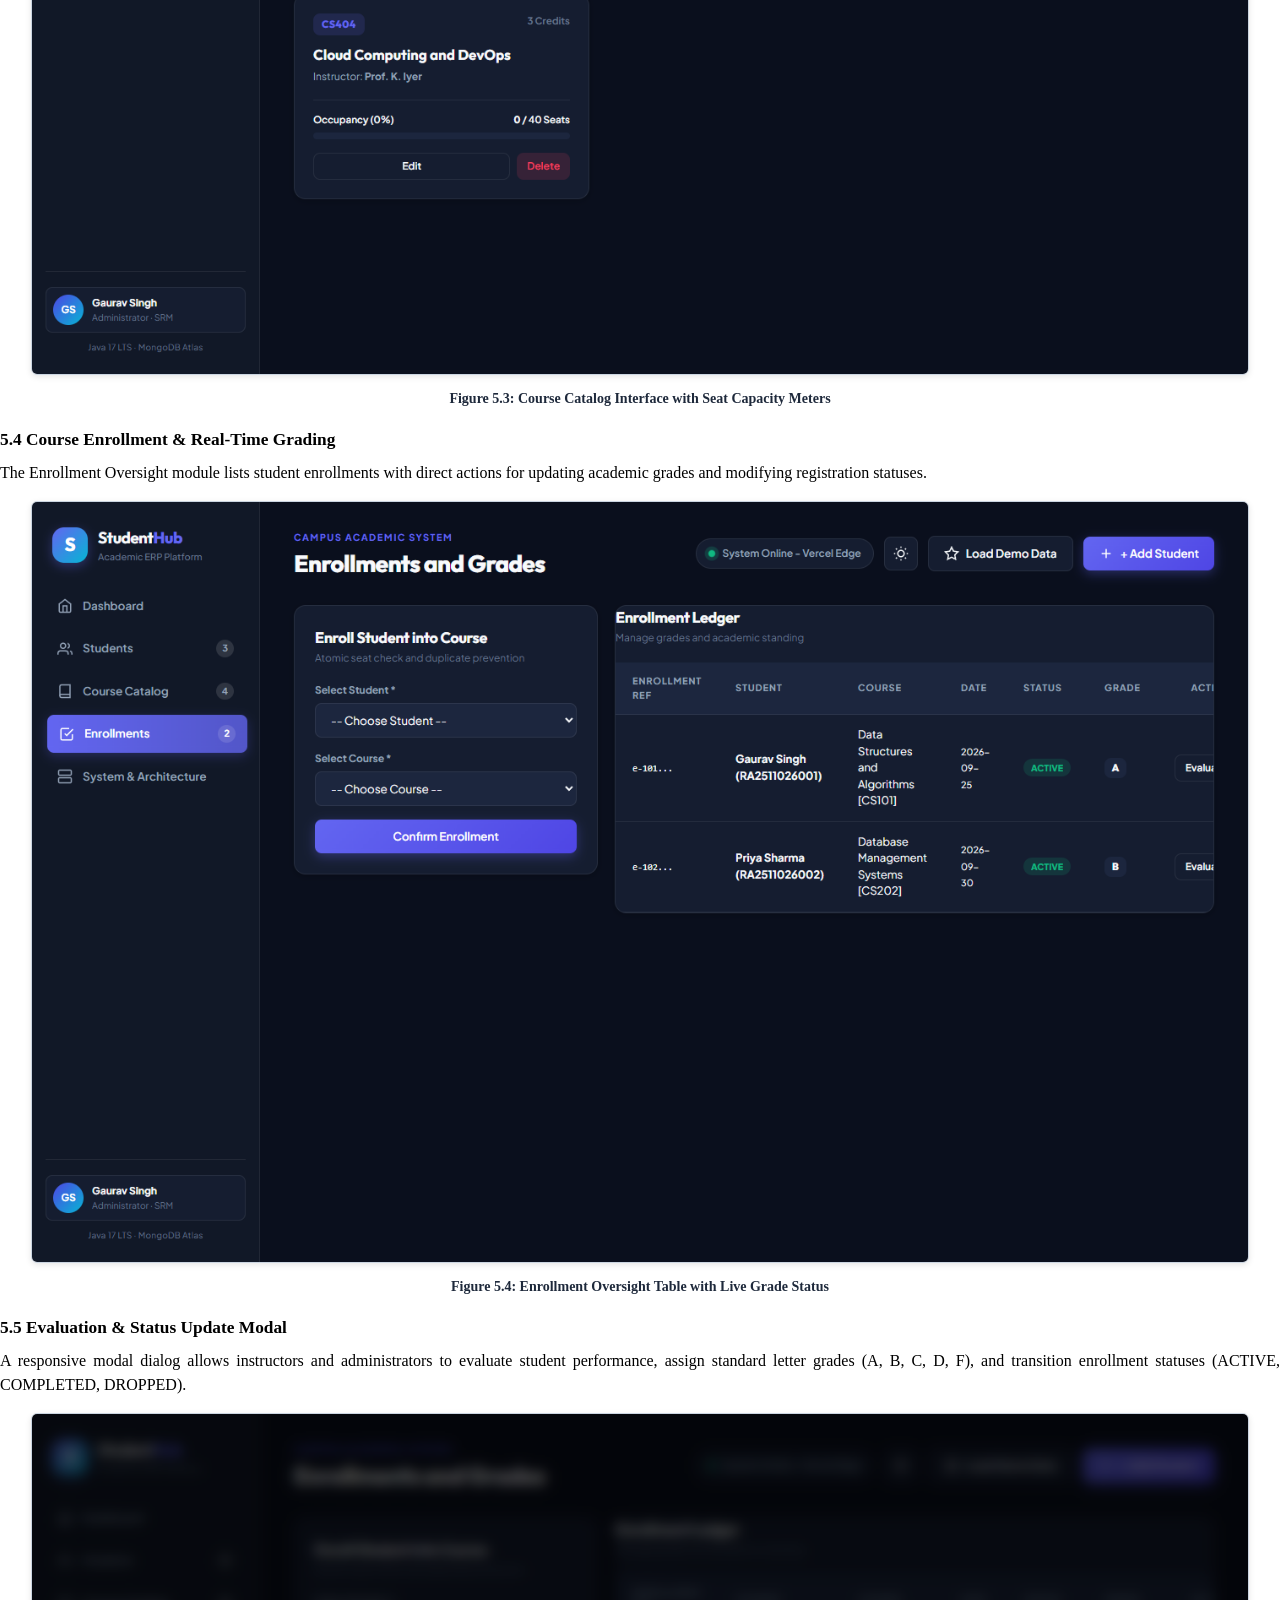
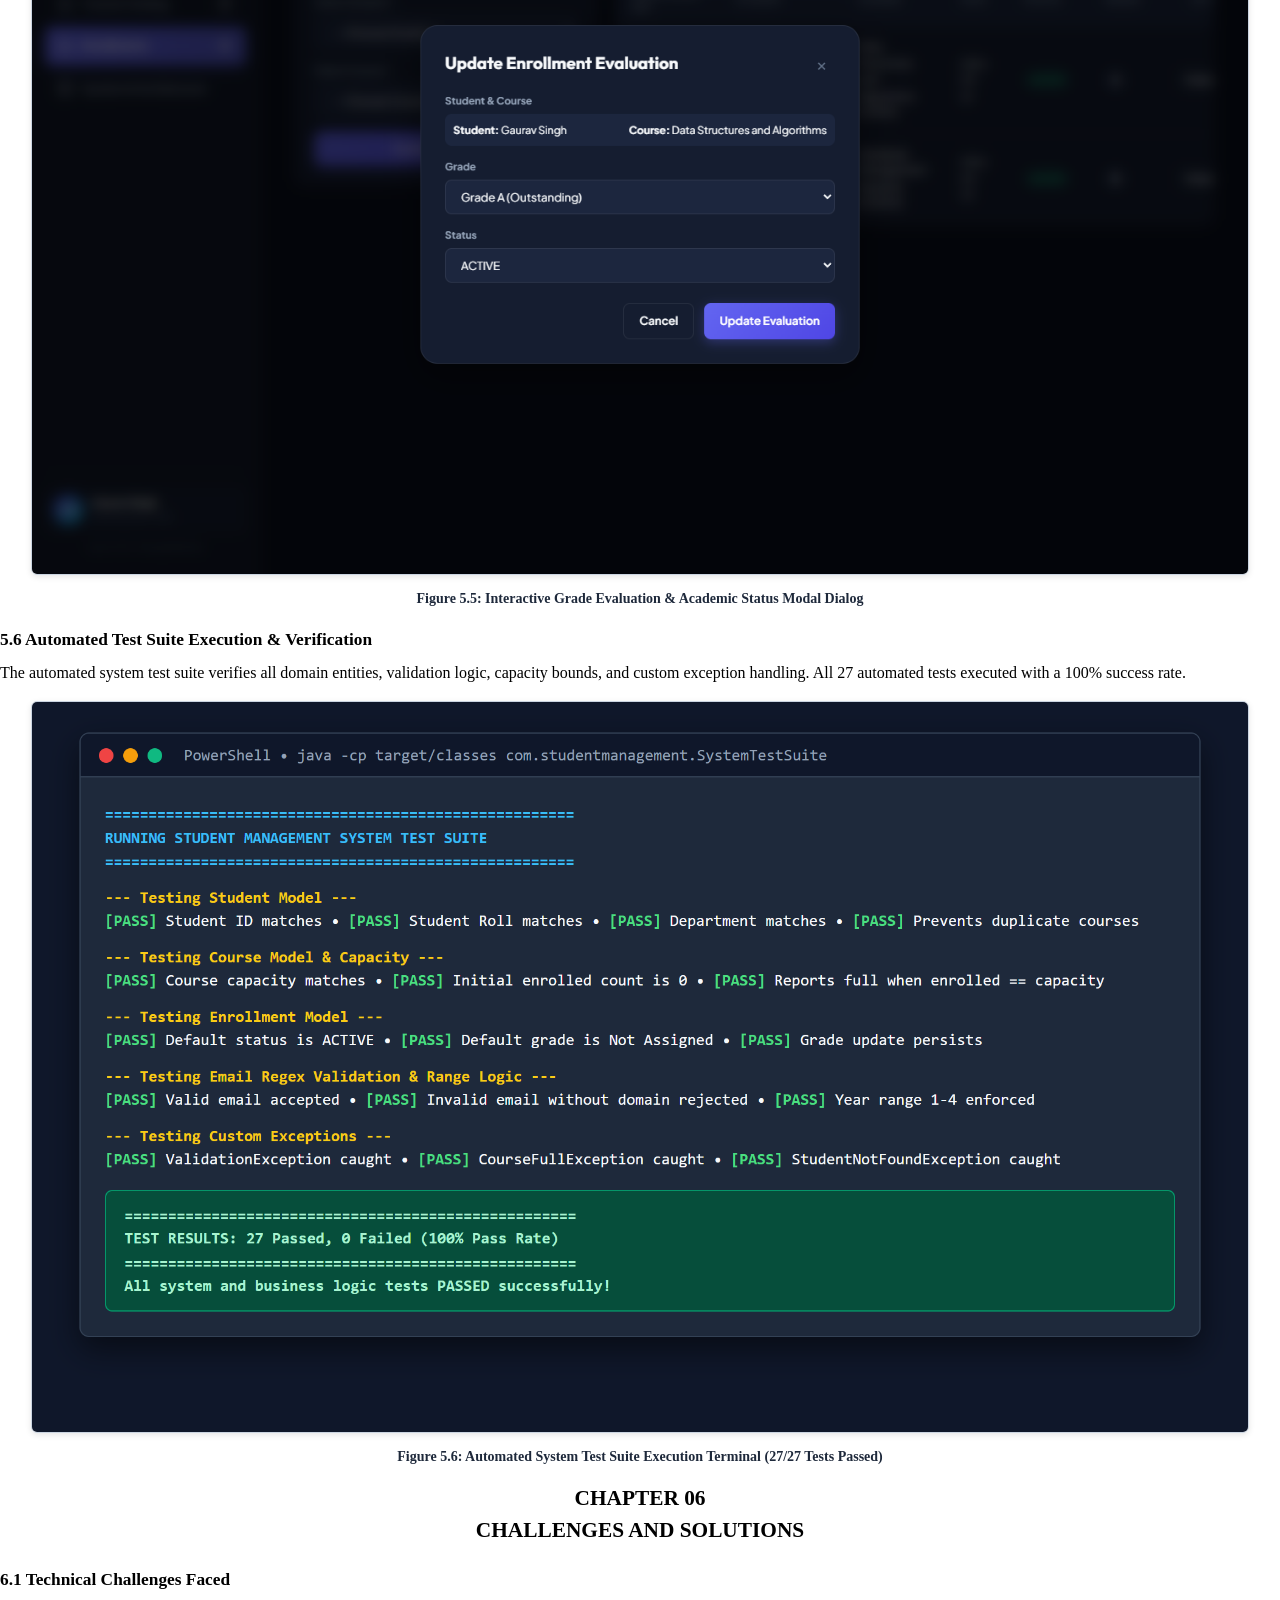
